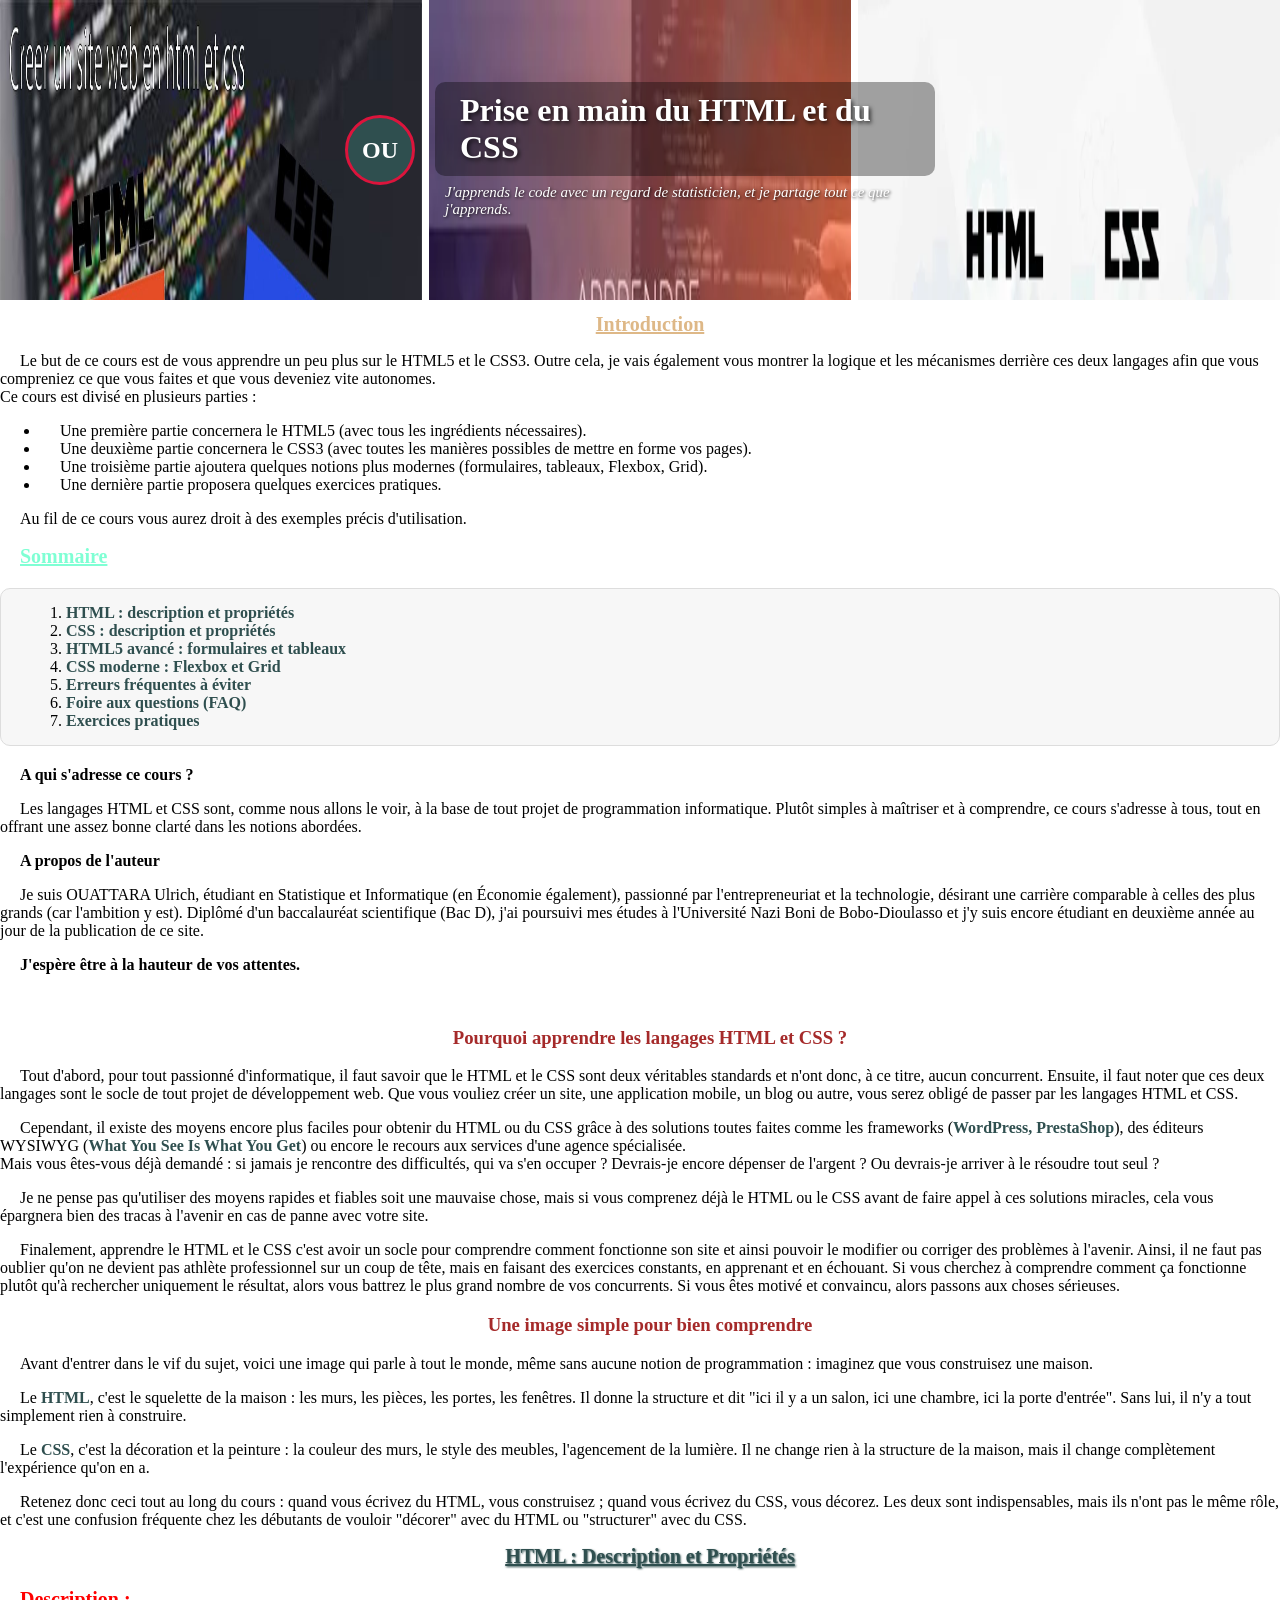
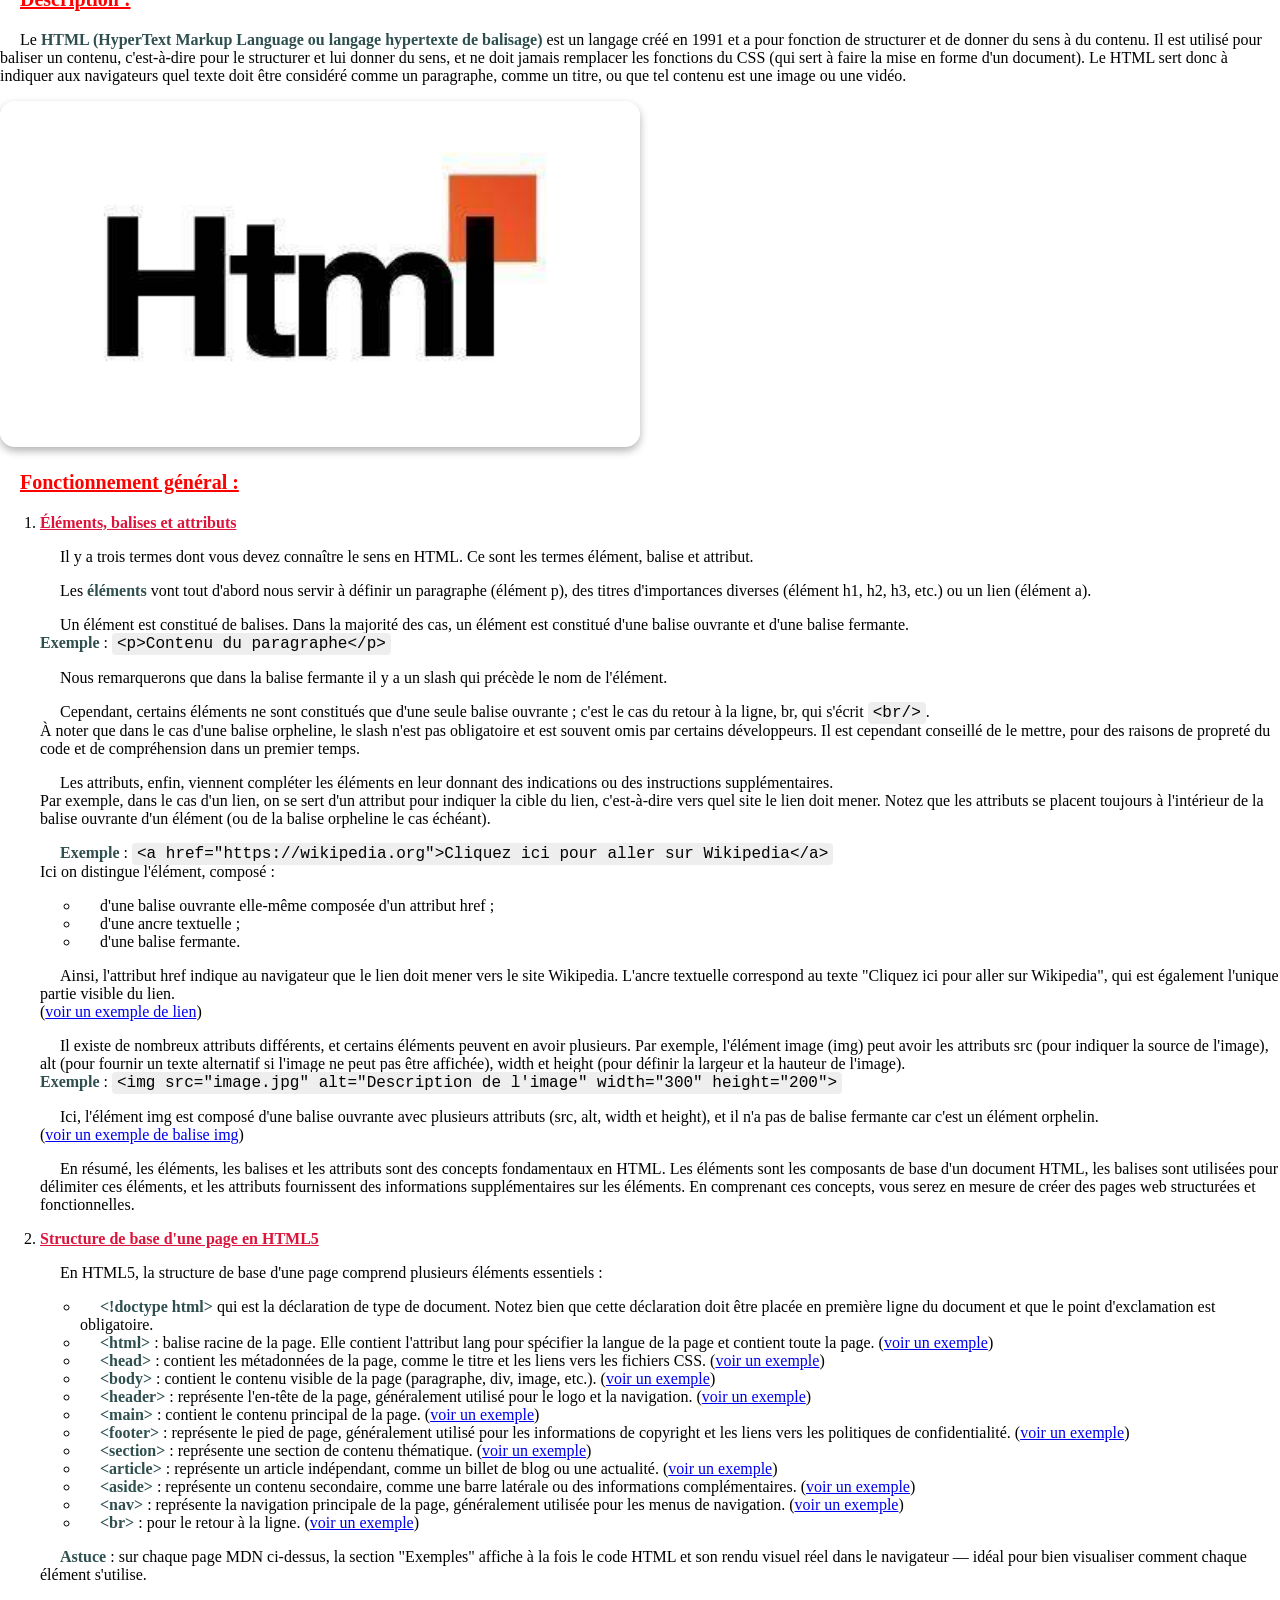
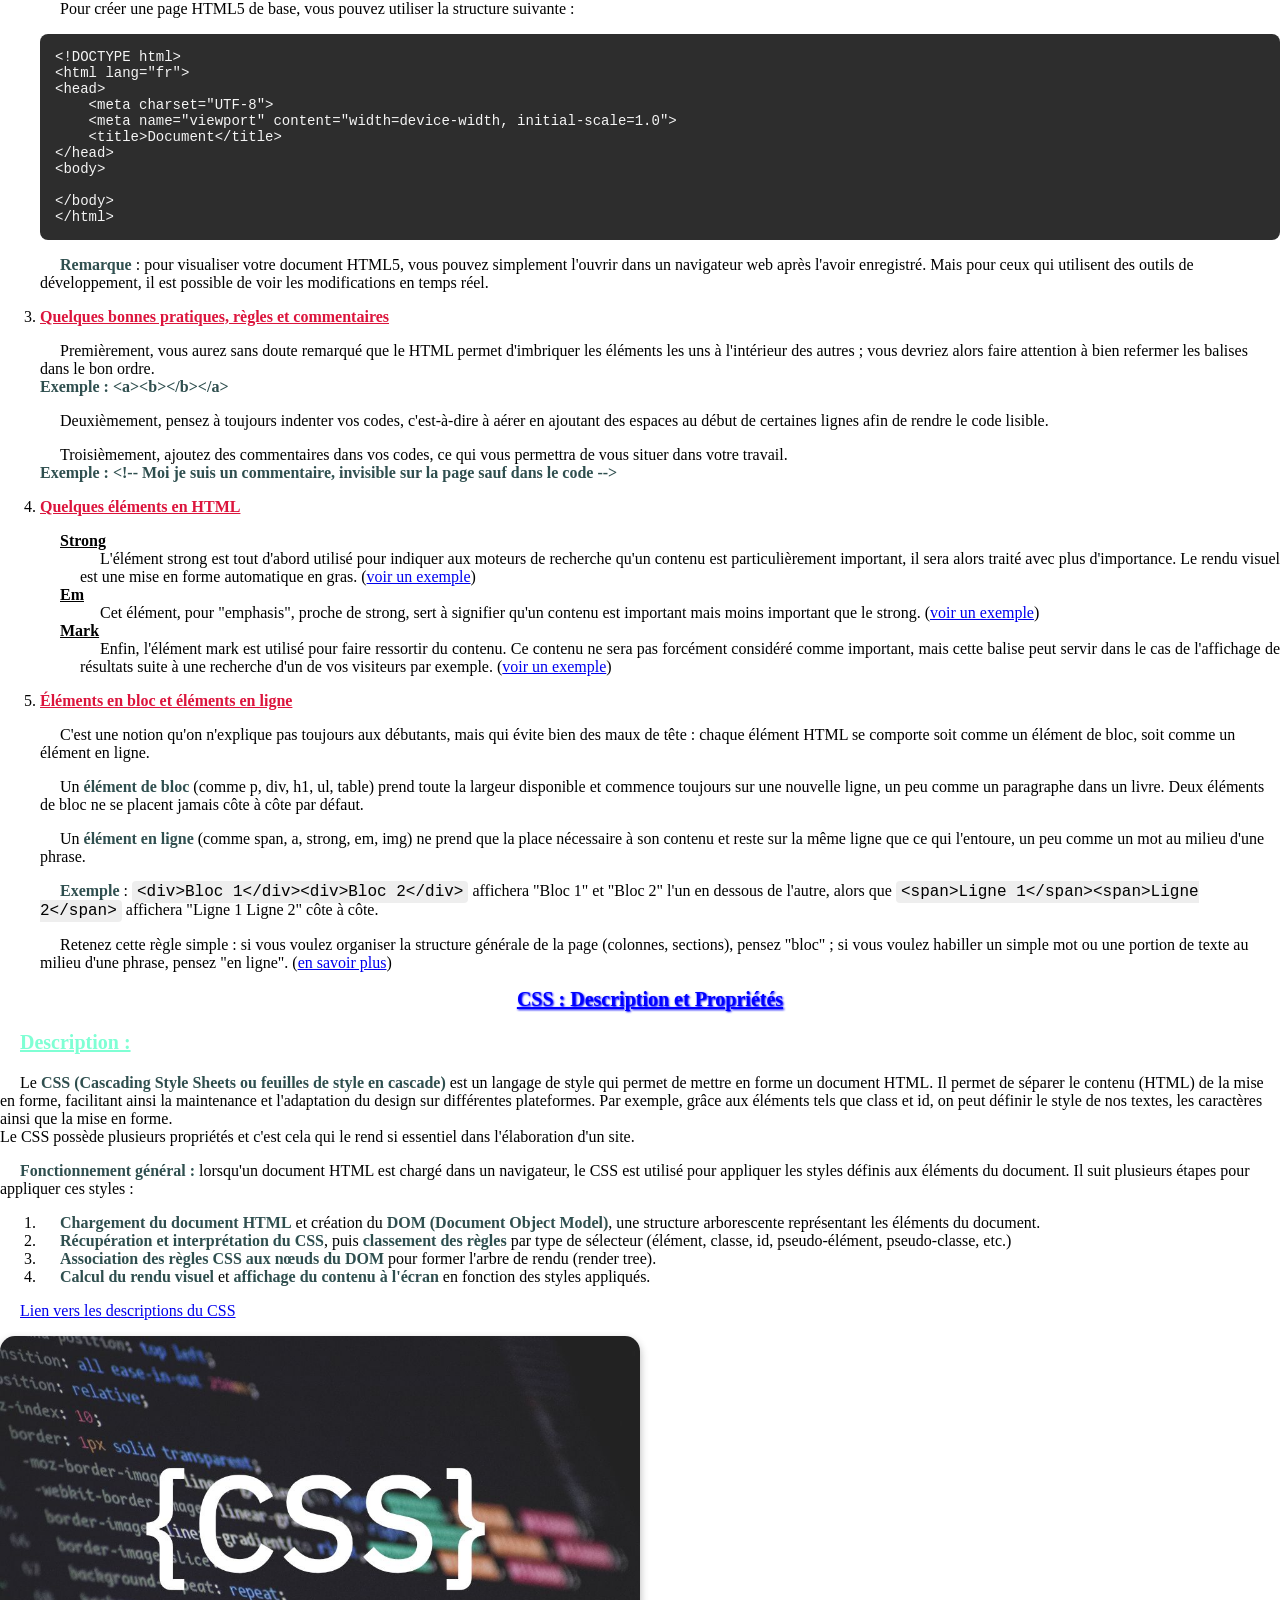
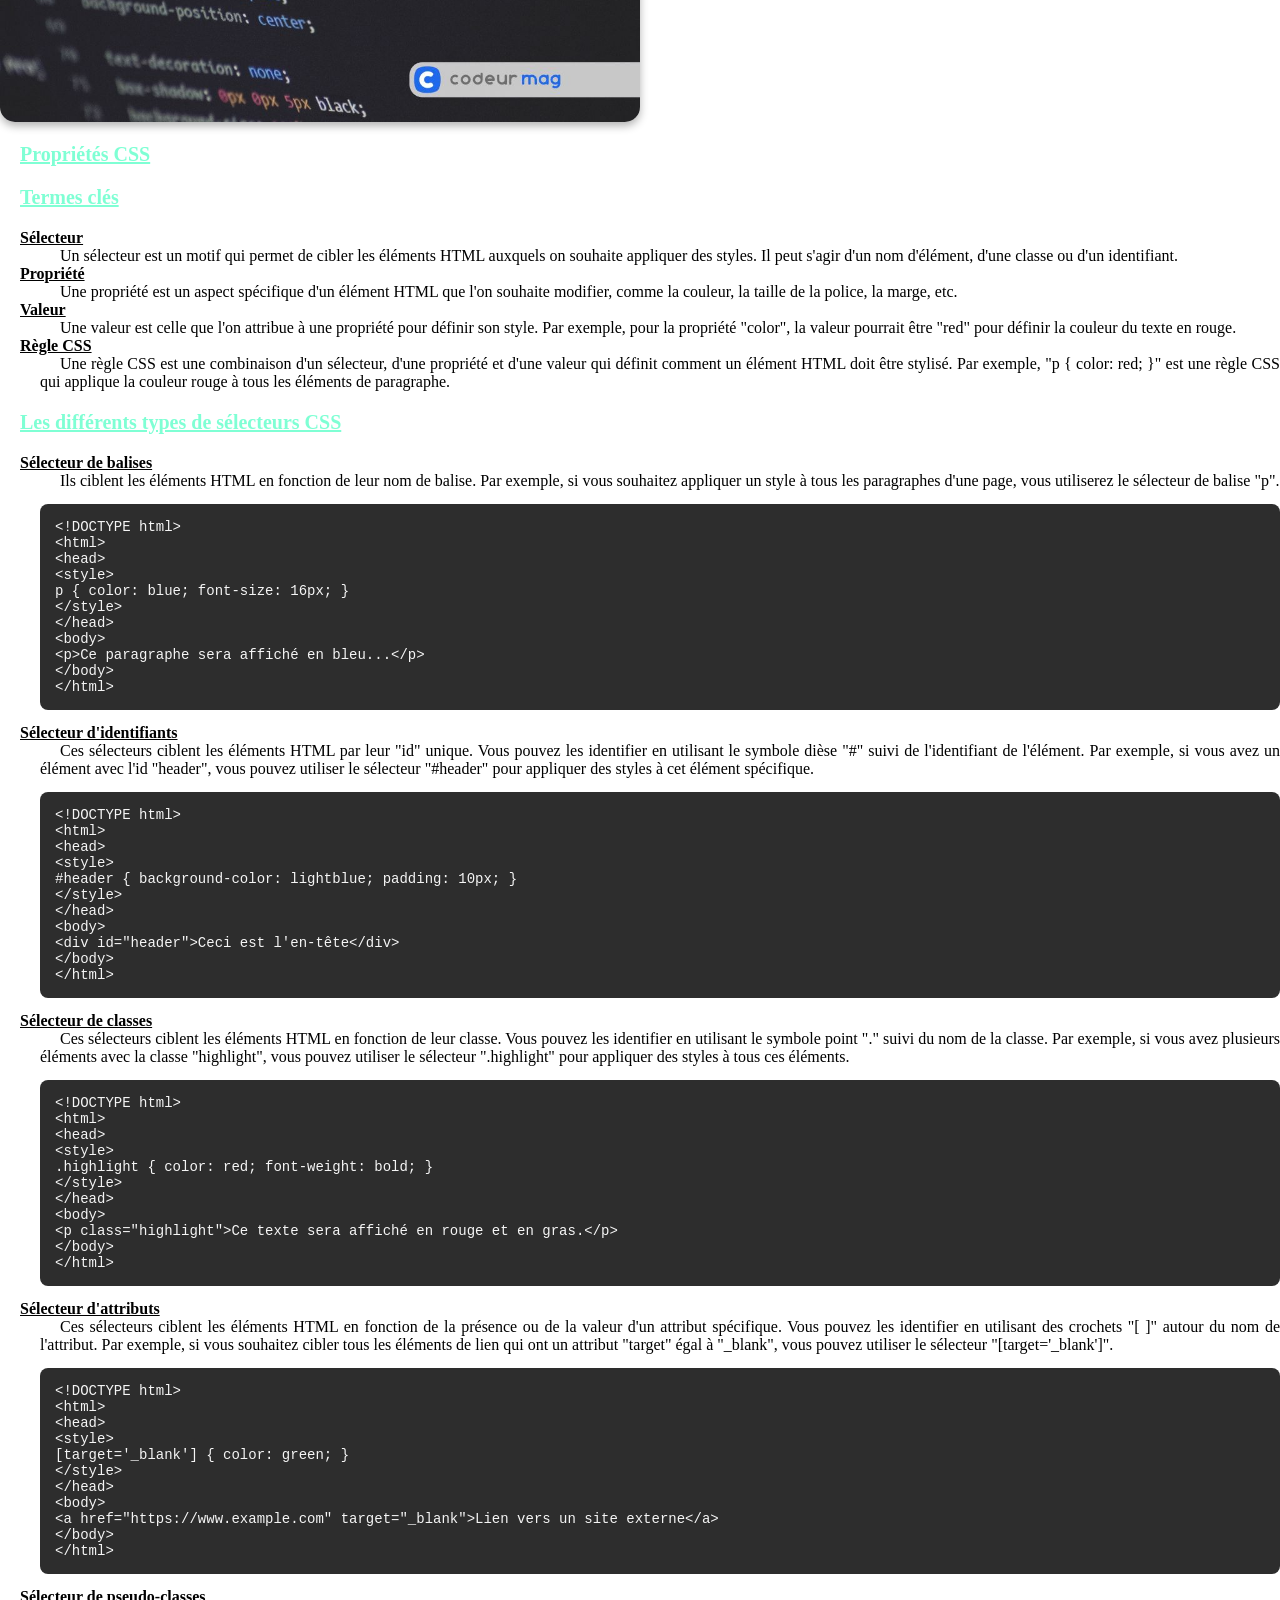
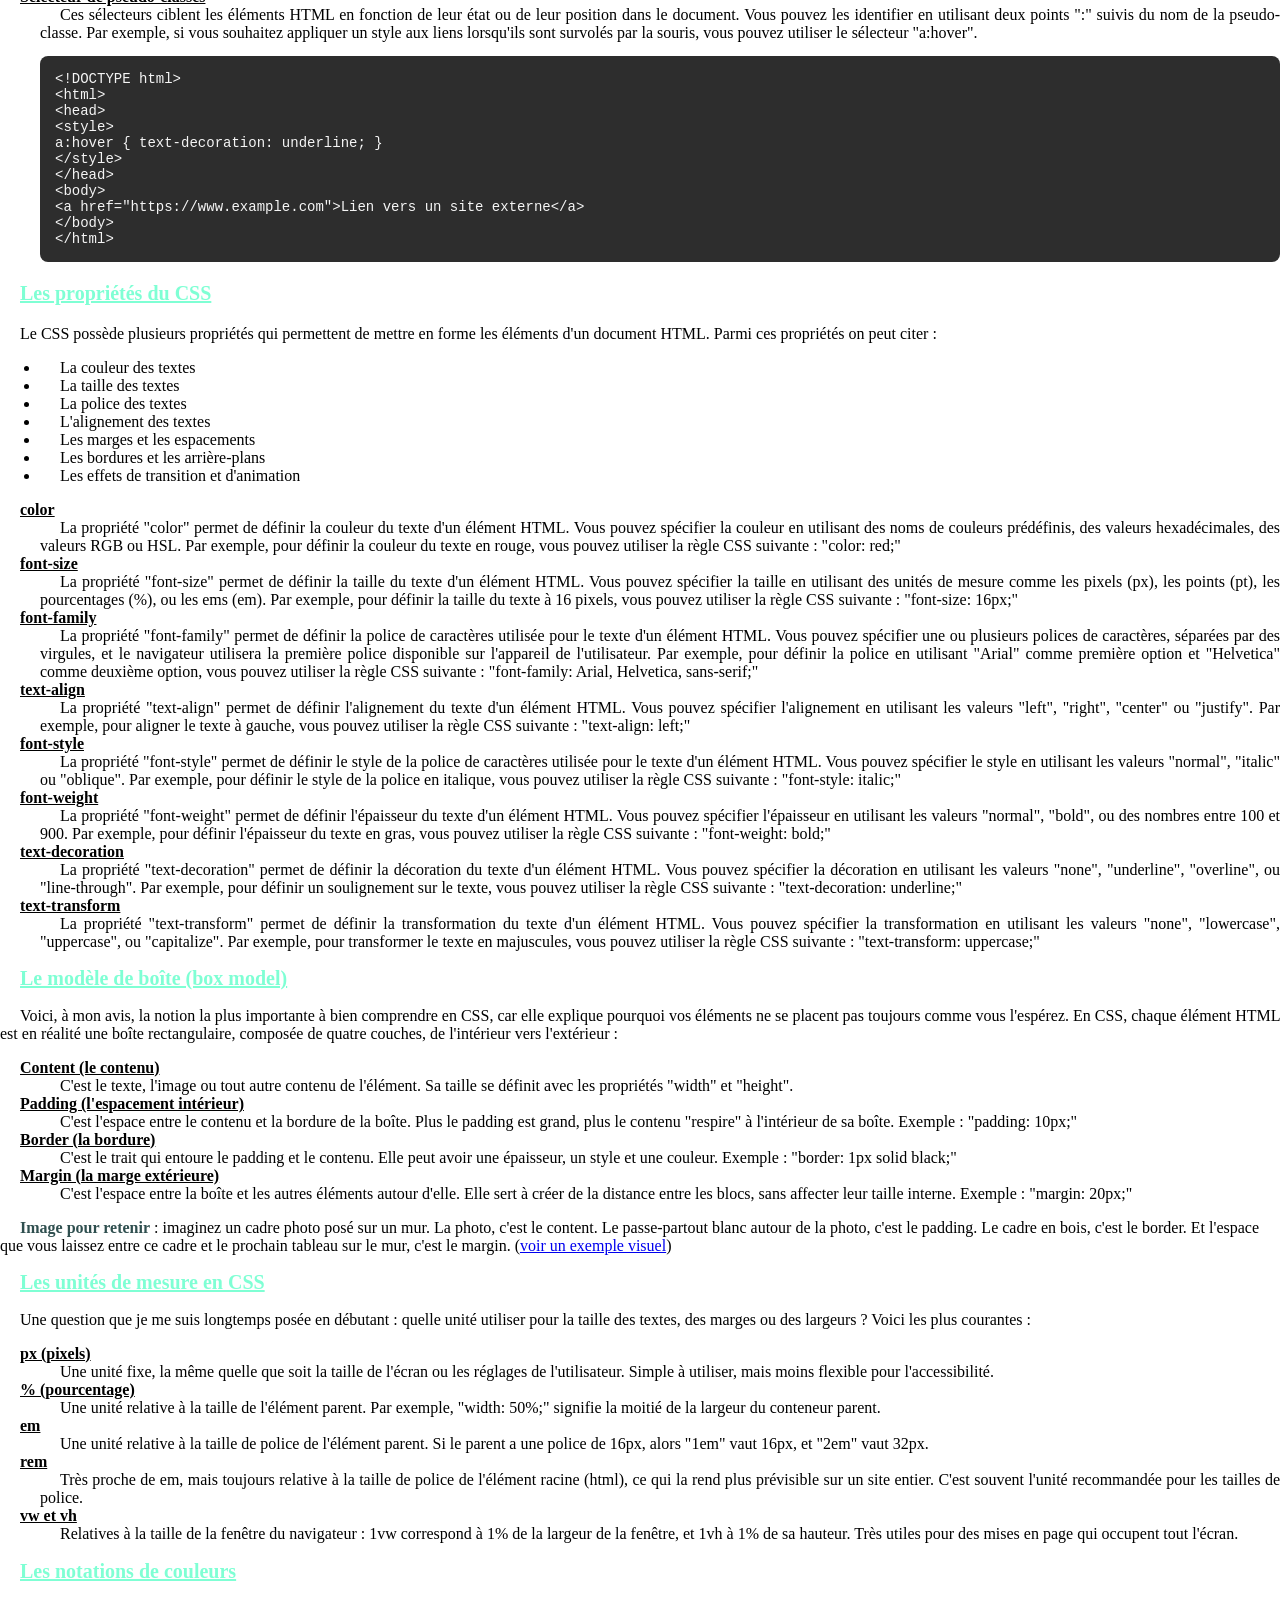
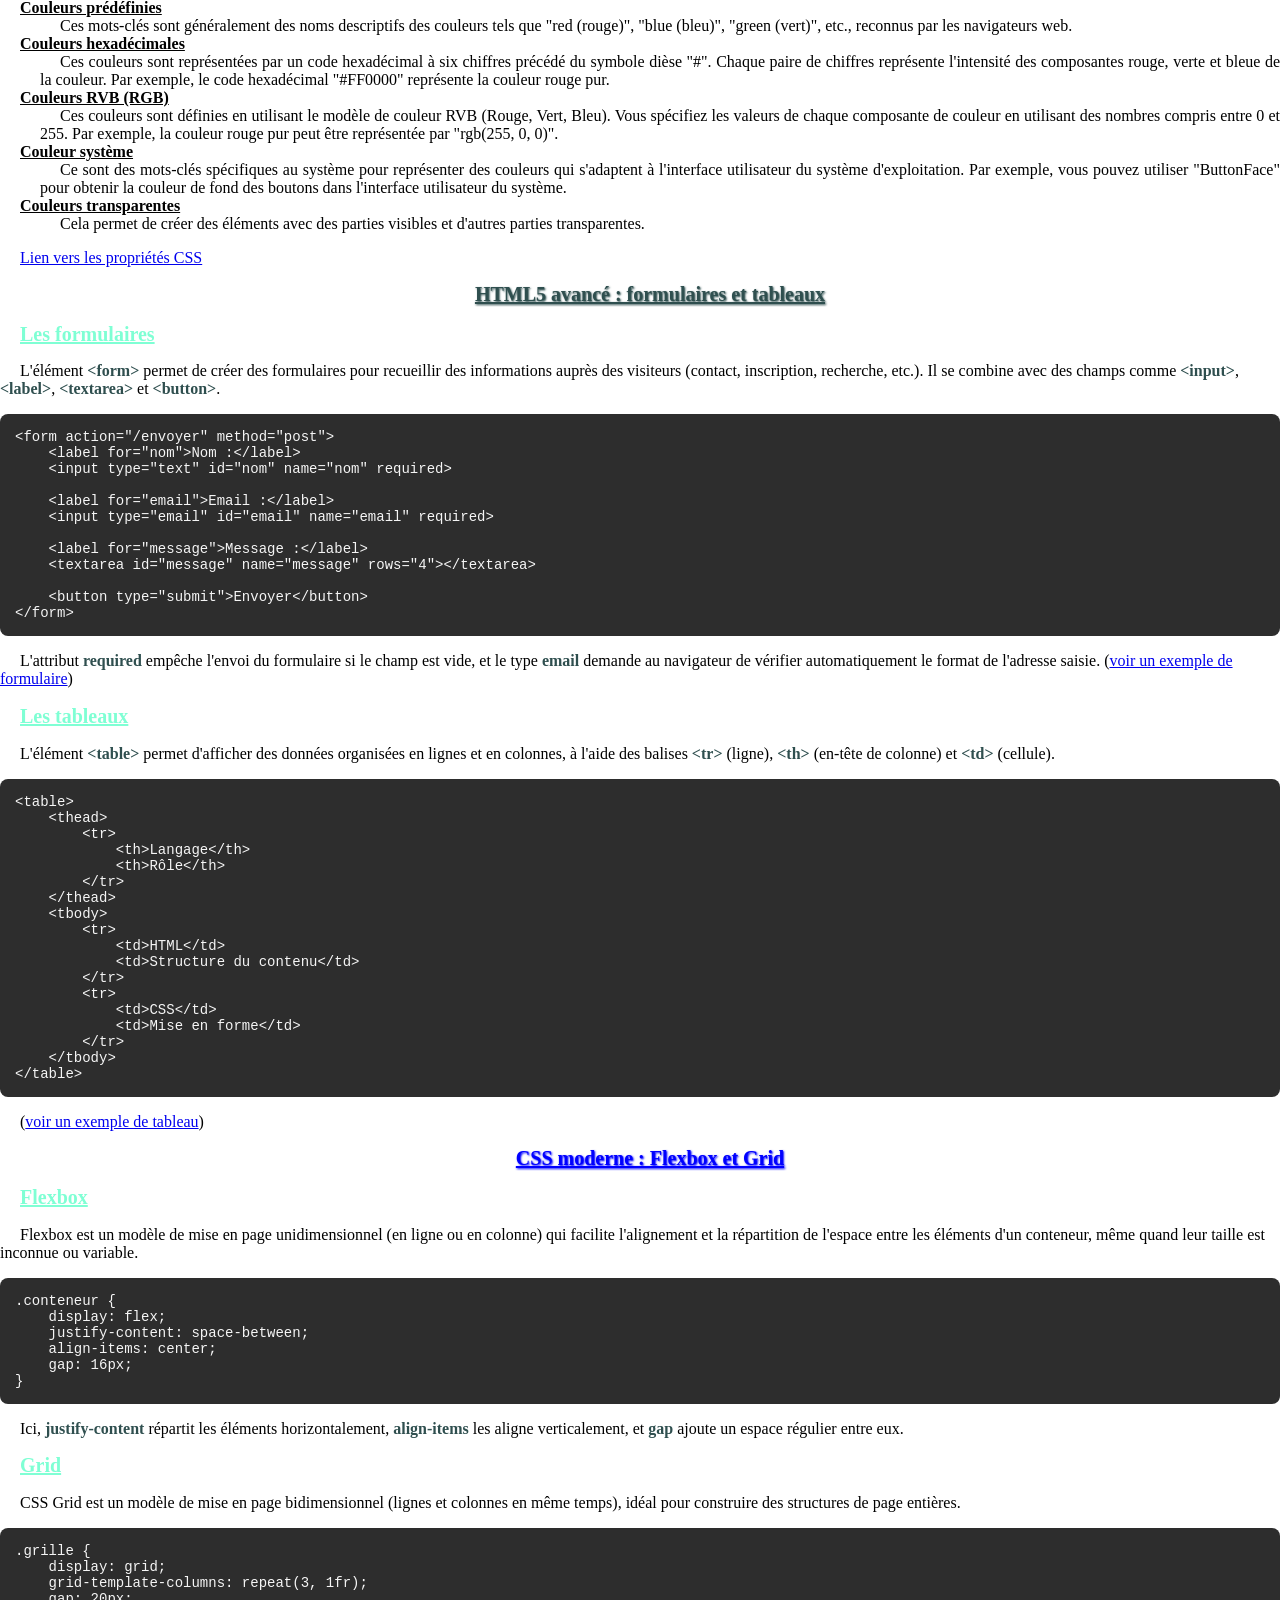
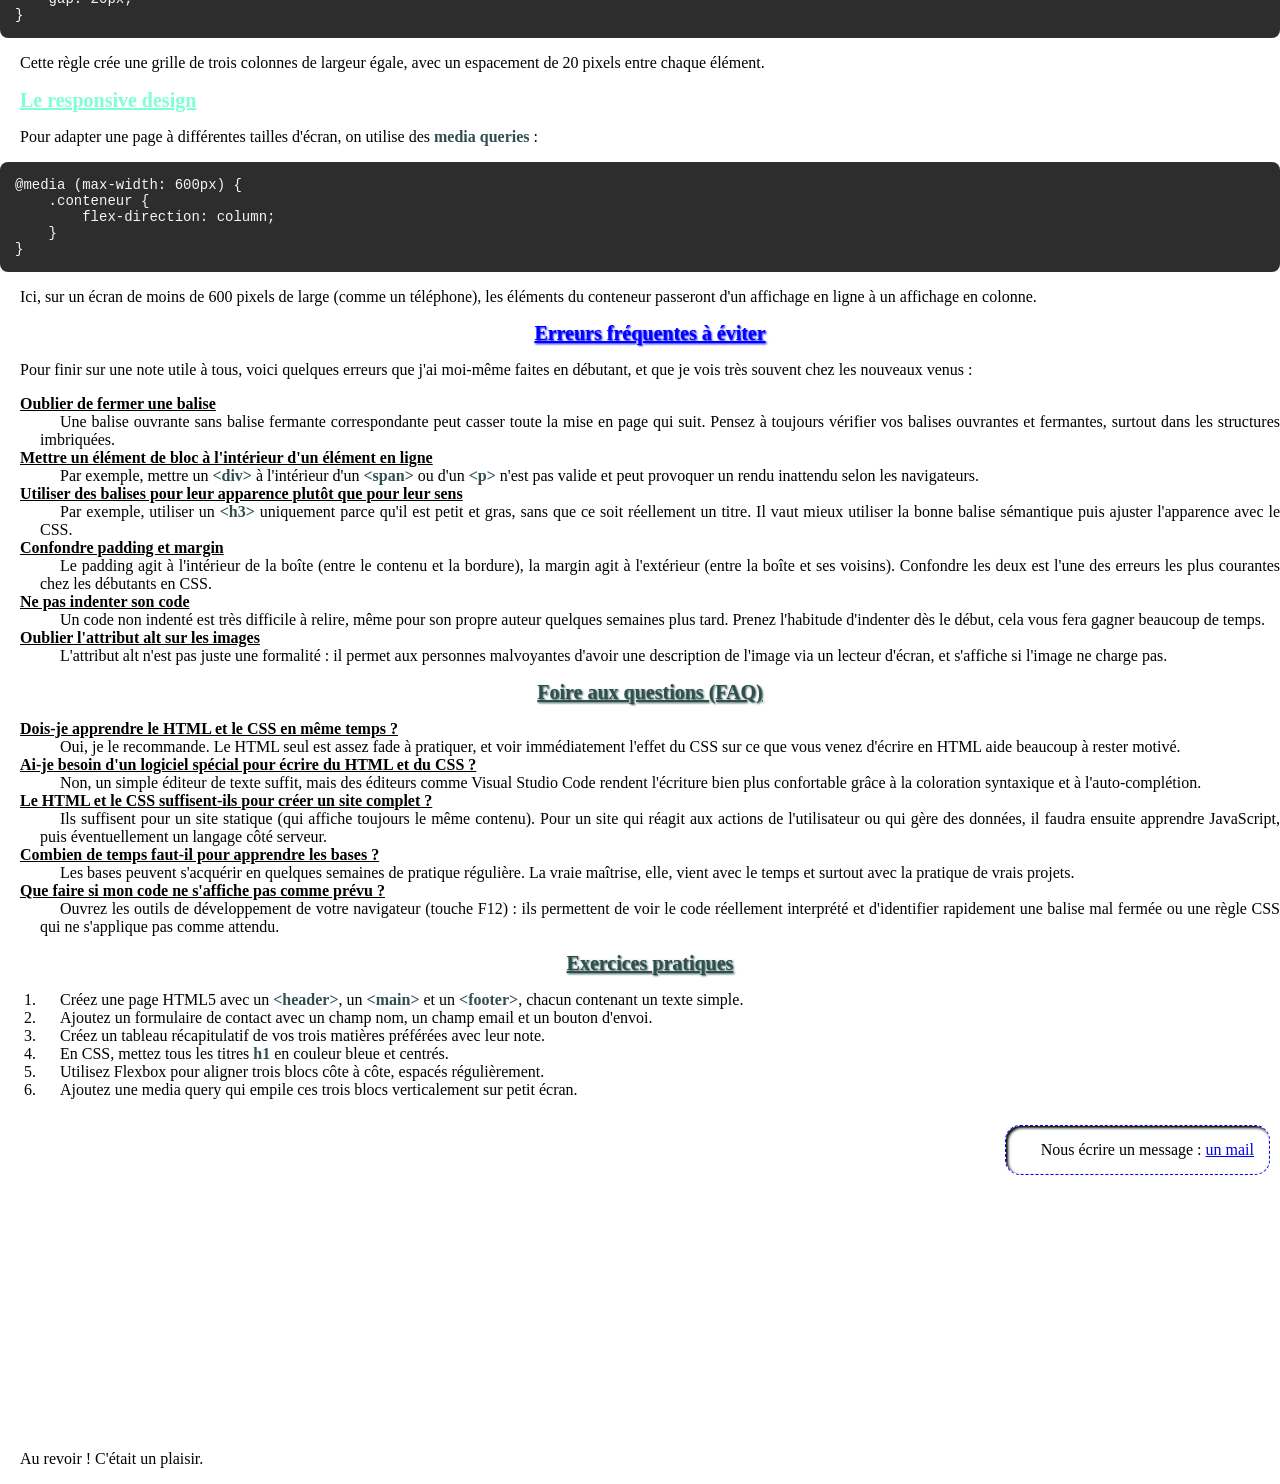
==== Priseenmain.html @ 06ed06e0 "Update fmt.Println message from 'Hello' to 'Goodbye'" ====
<!Doctype html>
<html lang="fr">
<head>
    <link rel="stylesheet" href="priseenmaincss.css">
    <meta charset="utf-8">
    <title>Prise en main du html et du css</title>
    <meta name="viewport" content="width=device-width, initial-scale=1">
    <meta name="description" content="Apprendre HTML et CSS facilement avec Ulrich.">
</head>

<body>

<header>
    <div class="avatar">OU</div>
    <div class="entete-texte">
        <h1>Prise en main du HTML et du CSS</h1>
        <p class="tagline">J'apprends le code avec un regard de statisticien, et je partage tout ce que j'apprends.</p>
    </div>
</header>

<h1 class="couleur_br">Introduction</h1>

<p>Le but de ce cours est de vous apprendre un peu plus sur le HTML5 et le CSS3. Outre cela, je vais également
    vous montrer la logique et les mécanismes derrière ces deux langages afin que vous compreniez ce que vous faites et que vous deveniez
    vite autonomes. <br>
    Ce cours est divisé en plusieurs parties :
</p>
<ul>
    <li>Une première partie concernera le HTML5 (avec tous les ingrédients nécessaires).</li>
    <li>Une deuxième partie concernera le CSS3 (avec toutes les manières possibles de mettre en forme vos pages).</li>
    <li>Une troisième partie ajoutera quelques notions plus modernes (formulaires, tableaux, Flexbox, Grid).</li>
    <li>Une dernière partie proposera quelques exercices pratiques.</li>
</ul>

<p>Au fil de ce cours vous aurez droit à des exemples précis d'utilisation.</p>

<h2 class="p1">Sommaire</h2>
<nav>
    <ol>
        <li><a href="#intro-html">HTML : description et propriétés</a></li>
        <li><a href="#intro-css">CSS : description et propriétés</a></li>
        <li><a href="#html5-avance">HTML5 avancé : formulaires et tableaux</a></li>
        <li><a href="#css-moderne">CSS moderne : Flexbox et Grid</a></li>
        <li><a href="#erreurs">Erreurs fréquentes à éviter</a></li>
        <li><a href="#faq">Foire aux questions (FAQ)</a></li>
        <li><a href="#exercices">Exercices pratiques</a></li>
    </ol>
</nav>

<div>
    <p class="P2">A qui s'adresse ce cours ?</p>
    <p>Les langages HTML et CSS sont, comme nous allons le voir, à la base de tout projet de programmation informatique.
        Plutôt simples à maîtriser et à comprendre, ce cours s'adresse à tous, tout en offrant une assez bonne clarté dans les notions abordées.
    </p>
    <p class="P2">A propos de l'auteur</p>
    <p>Je suis OUATTARA Ulrich, étudiant en Statistique et Informatique (en Économie également), passionné par l'entrepreneuriat et la technologie, désirant une carrière comparable
        à celles des plus grands (car l'ambition y est). Diplômé d'un baccalauréat scientifique (Bac D), j'ai poursuivi mes études à l'Université Nazi Boni de Bobo-Dioulasso et j'y suis
        encore étudiant en deuxième année au jour de la publication de ce site.
    </p>
    <p class="P2">J'espère être à la hauteur de vos attentes.</p>
</div>
<br>

<h3 class="P3">Pourquoi apprendre les langages HTML et CSS ?</h3>
<p>Tout d'abord, pour tout passionné d'informatique, il faut savoir que le HTML et le CSS sont deux véritables standards et n'ont donc, à ce titre, aucun concurrent.
   Ensuite, il faut noter que ces deux langages sont le socle de tout projet de développement web. Que vous vouliez créer un site, une application mobile, un blog ou autre,
   vous serez obligé de passer par les langages HTML et CSS.
</p>
<p>Cependant, il existe des moyens encore plus faciles pour obtenir du HTML ou du CSS grâce à des solutions toutes faites comme les frameworks (<span>WordPress, PrestaShop</span>), des éditeurs WYSIWYG (<span>What You See Is What You Get</span>)
    ou encore le recours aux services d'une agence spécialisée. <br>
    Mais vous êtes-vous déjà demandé : si jamais je rencontre des difficultés, qui va s'en occuper ? Devrais-je encore dépenser de l'argent ? Ou devrais-je arriver à le résoudre tout seul ?
</p>
<p>Je ne pense pas qu'utiliser des moyens rapides et fiables soit une mauvaise chose, mais si vous comprenez déjà le HTML ou le CSS avant de faire appel à ces solutions miracles, cela vous épargnera bien des tracas à l'avenir en cas de panne avec
    votre site.</p>
<p>Finalement, apprendre le HTML et le CSS c'est avoir un socle pour comprendre comment fonctionne son site et ainsi pouvoir le modifier ou corriger des problèmes à l'avenir.
    Ainsi, il ne faut pas oublier qu'on ne devient pas athlète professionnel sur un coup de tête, mais en faisant des exercices constants, en apprenant et en échouant. Si vous cherchez à comprendre comment ça fonctionne plutôt qu'à rechercher uniquement le résultat,
    alors vous battrez le plus grand nombre de vos concurrents.
    Si vous êtes motivé et convaincu, alors passons aux choses sérieuses.
</p>

<h3 class="P3">Une image simple pour bien comprendre</h3>
<p>Avant d'entrer dans le vif du sujet, voici une image qui parle à tout le monde, même sans aucune notion de programmation : imaginez que vous construisez une maison.</p>
<p>Le <span>HTML</span>, c'est le squelette de la maison : les murs, les pièces, les portes, les fenêtres. Il donne la structure et dit "ici il y a un salon, ici une chambre, ici la porte d'entrée". Sans lui, il n'y a tout simplement rien à construire.</p>
<p>Le <span>CSS</span>, c'est la décoration et la peinture : la couleur des murs, le style des meubles, l'agencement de la lumière. Il ne change rien à la structure de la maison, mais il change complètement l'expérience qu'on en a.</p>
<p>Retenez donc ceci tout au long du cours : quand vous écrivez du HTML, vous construisez ; quand vous écrivez du CSS, vous décorez. Les deux sont indispensables, mais ils n'ont pas le même rôle, et c'est une confusion fréquente chez les débutants de vouloir "décorer" avec du HTML ou "structurer" avec du CSS.</p>

<h1 class="couleur" id="intro-html"><strong>HTML : Description et Propriétés</strong></h1>

<p class="p0">Description :</p>
<p>
    Le <span>HTML (HyperText Markup Language ou langage hypertexte de balisage)</span> est un langage créé en 1991 et a pour fonction de structurer et de donner du sens à du contenu. Il est utilisé pour baliser un contenu, c'est-à-dire pour le structurer et lui donner du sens, et ne doit jamais
    remplacer les fonctions du CSS (qui sert à faire la mise en forme d'un document). Le HTML sert donc à indiquer aux navigateurs quel texte doit être considéré comme un paragraphe, comme un titre, ou que tel contenu est une image ou une vidéo.
</p>

<img src="image5.jpg" alt="Image HTML" class="photoCss">

<p class="p0">Fonctionnement général :</p>
<ol>
    <li class="sps"><span class="titre-sps">Éléments, balises et attributs</span>
        <p>Il y a trois termes dont vous devez connaître le sens en HTML. Ce sont les termes élément, balise et attribut.</p>
        <p>Les <span>éléments</span> vont tout d'abord nous servir à définir un paragraphe (élément p), des titres d'importances diverses (élément h1, h2, h3, etc.) ou un lien (élément a).</p>
        <p>Un élément est constitué de balises. Dans la majorité des cas, un élément est constitué d'une balise ouvrante et d'une balise fermante. <br>
           <span>Exemple</span> : <code>&lt;p&gt;Contenu du paragraphe&lt;/p&gt;</code></p>
        <p>Nous remarquerons que dans la balise fermante il y a un slash qui précède le nom de l'élément.</p>
        <p>Cependant, certains éléments ne sont constitués que d'une seule balise ouvrante ; c'est le cas du retour à la ligne, br, qui s'écrit <code>&lt;br/&gt;</code>. <br>
           À noter que dans le cas d'une balise orpheline, le slash n'est pas obligatoire et est souvent omis par certains développeurs. Il est cependant conseillé de le mettre, pour des raisons de propreté du code et de compréhension dans un premier temps.</p>
        <p>Les attributs, enfin, viennent compléter les éléments en leur donnant des indications ou des instructions supplémentaires. <br>
           Par exemple, dans le cas d'un lien, on se sert d'un attribut pour indiquer la cible du lien, c'est-à-dire vers quel site le lien doit mener. Notez que les attributs se placent toujours à l'intérieur de la balise ouvrante d'un élément (ou de la balise orpheline le cas échéant).</p>
        <p><span>Exemple</span> : <code>&lt;a href="https://wikipedia.org"&gt;Cliquez ici pour aller sur Wikipedia&lt;/a&gt;</code> <br>
            Ici on distingue l'élément, composé :</p>
        <ul>
            <li>d'une balise ouvrante elle-même composée d'un attribut href ;</li>
            <li>d'une ancre textuelle ;</li>
            <li>d'une balise fermante.</li>
        </ul>
        <p>
            Ainsi, l'attribut href indique au navigateur que le lien doit mener vers le site Wikipedia. L'ancre textuelle correspond au texte "Cliquez ici pour aller sur Wikipedia", qui est également l'unique partie visible du lien. <br>
            (<a href="https://developer.mozilla.org/fr/docs/Web/HTML/Reference/Elements/a" target="_blank" rel="noopener">voir un exemple de lien</a>)
        </p>
        <p>Il existe de nombreux attributs différents, et certains éléments peuvent en avoir plusieurs. Par exemple, l'élément image (img) peut avoir les attributs src (pour indiquer la source de l'image), alt (pour fournir un texte alternatif si l'image ne peut pas être affichée), width et height (pour définir la largeur et la hauteur de l'image). <br>
           <span>Exemple</span> : <code>&lt;img src="image.jpg" alt="Description de l'image" width="300" height="200"&gt;</code> <br>
        </p>
        <p>Ici, l'élément img est composé d'une balise ouvrante avec plusieurs attributs (src, alt, width et height), et il n'a pas de balise fermante car c'est un élément orphelin. <br>
           (<a href="https://developer.mozilla.org/fr/docs/Web/HTML/Reference/Elements/img" target="_blank" rel="noopener">voir un exemple de balise img</a>)</p>
        <p>En résumé, les éléments, les balises et les attributs sont des concepts fondamentaux en HTML. Les éléments sont les composants de base d'un document HTML, les balises sont utilisées pour délimiter ces éléments, et les attributs fournissent des informations supplémentaires sur les éléments. En comprenant ces concepts, vous serez en mesure de créer des pages web structurées et fonctionnelles.
        </p>
    </li>

    <li class="sps"><span class="titre-sps">Structure de base d'une page en HTML5</span>
        <p>En HTML5, la structure de base d'une page comprend plusieurs éléments essentiels :</p>
        <ul>
            <li><span>&lt;!doctype html&gt;</span> qui est la déclaration de type de document. Notez bien que cette déclaration doit être placée en première ligne du document et que le point d'exclamation est obligatoire.</li>
            <li><span>&lt;html&gt;</span> : balise racine de la page. Elle contient l'attribut lang pour spécifier la langue de la page et contient toute la page. (<a href="https://developer.mozilla.org/fr/docs/Web/HTML/Reference/Elements/html" target="_blank" rel="noopener">voir un exemple</a>)</li>
            <li><span>&lt;head&gt;</span> : contient les métadonnées de la page, comme le titre et les liens vers les fichiers CSS. (<a href="https://developer.mozilla.org/fr/docs/Web/HTML/Reference/Elements/head" target="_blank" rel="noopener">voir un exemple</a>)</li>
            <li><span>&lt;body&gt;</span> : contient le contenu visible de la page (paragraphe, div, image, etc.). (<a href="https://developer.mozilla.org/fr/docs/Web/HTML/Reference/Elements/body" target="_blank" rel="noopener">voir un exemple</a>)</li>
            <li><span>&lt;header&gt;</span> : représente l'en-tête de la page, généralement utilisé pour le logo et la navigation. (<a href="https://developer.mozilla.org/fr/docs/Web/HTML/Reference/Elements/header" target="_blank" rel="noopener">voir un exemple</a>)</li>
            <li><span>&lt;main&gt;</span> : contient le contenu principal de la page. (<a href="https://developer.mozilla.org/fr/docs/Web/HTML/Reference/Elements/main" target="_blank" rel="noopener">voir un exemple</a>)</li>
            <li><span>&lt;footer&gt;</span> : représente le pied de page, généralement utilisé pour les informations de copyright et les liens vers les politiques de confidentialité. (<a href="https://developer.mozilla.org/fr/docs/Web/HTML/Reference/Elements/footer" target="_blank" rel="noopener">voir un exemple</a>)</li>
            <li><span>&lt;section&gt;</span> : représente une section de contenu thématique. (<a href="https://developer.mozilla.org/fr/docs/Web/HTML/Reference/Elements/section" target="_blank" rel="noopener">voir un exemple</a>)</li>
            <li><span>&lt;article&gt;</span> : représente un article indépendant, comme un billet de blog ou une actualité. (<a href="https://developer.mozilla.org/fr/docs/Web/HTML/Reference/Elements/article" target="_blank" rel="noopener">voir un exemple</a>)</li>
            <li><span>&lt;aside&gt;</span> : représente un contenu secondaire, comme une barre latérale ou des informations complémentaires. (<a href="https://developer.mozilla.org/fr/docs/Web/HTML/Reference/Elements/aside" target="_blank" rel="noopener">voir un exemple</a>)</li>
            <li><span>&lt;nav&gt;</span> : représente la navigation principale de la page, généralement utilisée pour les menus de navigation. (<a href="https://developer.mozilla.org/fr/docs/Web/HTML/Reference/Elements/nav" target="_blank" rel="noopener">voir un exemple</a>)</li>
            <li><span>&lt;br&gt;</span> : pour le retour à la ligne. (<a href="https://developer.mozilla.org/fr/docs/Web/HTML/Reference/Elements/br" target="_blank" rel="noopener">voir un exemple</a>)</li>
        </ul>
        <p><span>Astuce</span> : sur chaque page MDN ci-dessus, la section "Exemples" affiche à la fois le code HTML et son rendu visuel réel dans le navigateur — idéal pour bien visualiser comment chaque élément s'utilise.</p>
        <p>Pour créer une page HTML5 de base, vous pouvez utiliser la structure suivante :</p>
        <pre><code>&lt;!DOCTYPE html&gt;
&lt;html lang="fr"&gt;
&lt;head&gt;
    &lt;meta charset="UTF-8"&gt;
    &lt;meta name="viewport" content="width=device-width, initial-scale=1.0"&gt;
    &lt;title&gt;Document&lt;/title&gt;
&lt;/head&gt;
&lt;body&gt;

&lt;/body&gt;
&lt;/html&gt;</code></pre>
        <p><span>Remarque</span> : pour visualiser votre document HTML5, vous pouvez simplement l'ouvrir dans un navigateur web après l'avoir enregistré. Mais pour ceux qui utilisent des outils de développement, il est possible de voir les modifications en temps réel.</p>
    </li>

    <li class="sps"><span class="titre-sps">Quelques bonnes pratiques, règles et commentaires</span>
        <p>Premièrement, vous aurez sans doute remarqué que le HTML permet d'imbriquer les éléments les uns à l'intérieur des autres ; vous devriez alors faire attention à bien refermer les balises dans le bon ordre. <br>
           <span>Exemple : &lt;a&gt;&lt;b&gt;&lt;/b&gt;&lt;/a&gt;</span></p>
        <p>Deuxièmement, pensez à toujours indenter vos codes, c'est-à-dire à aérer en ajoutant des espaces au début de certaines lignes afin de rendre le code lisible.</p>
        <p>Troisièmement, ajoutez des commentaires dans vos codes, ce qui vous permettra de vous situer dans votre travail. <br>
           <span>Exemple : &lt;!-- Moi je suis un commentaire, invisible sur la page sauf dans le code --&gt;</span></p>
    </li>

    <li class="sps"><span class="titre-sps">Quelques éléments en HTML</span>
        <dl>
            <dt>Strong</dt>
            <dd>L'élément strong est tout d'abord utilisé pour indiquer aux moteurs de recherche qu'un contenu est particulièrement important, il sera alors traité avec plus d'importance. Le rendu visuel est une mise en forme automatique en gras. (<a href="https://developer.mozilla.org/fr/docs/Web/HTML/Reference/Elements/strong" target="_blank" rel="noopener">voir un exemple</a>)</dd>
            <dt>Em</dt>
            <dd>Cet élément, pour "emphasis", proche de strong, sert à signifier qu'un contenu est important mais moins important que le strong. (<a href="https://developer.mozilla.org/fr/docs/Web/HTML/Reference/Elements/em" target="_blank" rel="noopener">voir un exemple</a>)</dd>
            <dt>Mark</dt>
            <dd>Enfin, l'élément mark est utilisé pour faire ressortir du contenu. Ce contenu ne sera pas forcément considéré comme important, mais cette balise peut servir dans le cas de l'affichage de résultats suite à une recherche d'un de vos visiteurs par exemple. (<a href="https://developer.mozilla.org/fr/docs/Web/HTML/Reference/Elements/mark" target="_blank" rel="noopener">voir un exemple</a>)</dd>
        </dl>
    </li>

    <li class="sps"><span class="titre-sps">Éléments en bloc et éléments en ligne</span>
        <p>C'est une notion qu'on n'explique pas toujours aux débutants, mais qui évite bien des maux de tête : chaque élément HTML se comporte soit comme un élément de bloc, soit comme un élément en ligne.</p>
        <p>Un <span>élément de bloc</span> (comme p, div, h1, ul, table) prend toute la largeur disponible et commence toujours sur une nouvelle ligne, un peu comme un paragraphe dans un livre. Deux éléments de bloc ne se placent jamais côte à côte par défaut.</p>
        <p>Un <span>élément en ligne</span> (comme span, a, strong, em, img) ne prend que la place nécessaire à son contenu et reste sur la même ligne que ce qui l'entoure, un peu comme un mot au milieu d'une phrase.</p>
        <p><span>Exemple</span> : <code>&lt;div&gt;Bloc 1&lt;/div&gt;&lt;div&gt;Bloc 2&lt;/div&gt;</code> affichera "Bloc 1" et "Bloc 2" l'un en dessous de l'autre, alors que <code>&lt;span&gt;Ligne 1&lt;/span&gt;&lt;span&gt;Ligne 2&lt;/span&gt;</code> affichera "Ligne 1 Ligne 2" côte à côte.</p>
        <p>Retenez cette règle simple : si vous voulez organiser la structure générale de la page (colonnes, sections), pensez "bloc" ; si vous voulez habiller un simple mot ou une portion de texte au milieu d'une phrase, pensez "en ligne". (<a href="https://developer.mozilla.org/fr/docs/Glossary/Block-level_content" target="_blank" rel="noopener">en savoir plus</a>)</p>
    </li>
</ol>

<h1 class="couleur_blue" id="intro-css"><strong>CSS : Description et Propriétés</strong></h1>

<p class="p1">Description :</p>
<p>
    Le <span>CSS (Cascading Style Sheets ou feuilles de style en cascade)</span> est un langage de style qui permet de mettre en forme un document HTML. Il permet de séparer le contenu (HTML) de la mise en forme, facilitant ainsi la maintenance et l'adaptation du design sur différentes plateformes. Par exemple, grâce aux éléments tels que class et id, on peut définir le style de nos textes, les caractères ainsi que la mise en forme.
    <br>
    Le CSS possède plusieurs propriétés et c'est cela qui le rend si essentiel dans l'élaboration d'un site.
</p>

<p><span>Fonctionnement général :</span> lorsqu'un document HTML est chargé dans un navigateur, le CSS est utilisé pour appliquer les styles définis aux éléments du document. Il suit plusieurs étapes pour appliquer ces styles :</p>
<ol>
    <li><span>Chargement du document HTML</span> et création du <span>DOM (Document Object Model)</span>, une structure arborescente représentant les éléments du document.</li>
    <li><span>Récupération et interprétation du CSS</span>, puis <span>classement des règles</span> par type de sélecteur (élément, classe, id, pseudo-élément, pseudo-classe, etc.)</li>
    <li><span>Association des règles CSS aux nœuds du DOM</span> pour former l'arbre de rendu (render tree).</li>
    <li><span>Calcul du rendu visuel</span> et <span>affichage du contenu à l'écran</span> en fonction des styles appliqués.</li>
</ol>

<p><a href="https://developer.mozilla.org/fr/docs/Web/CSS/Reference/Properties">Lien vers les descriptions du CSS</a></p>

<img src="photoCss.jpg" alt="Image de CSS" class="photoCss">

<h2 class="p1">Propriétés CSS</h2>

<h3 class="p1">Termes clés</h3>
<dl>
    <dt>Sélecteur</dt>
    <dd>Un sélecteur est un motif qui permet de cibler les éléments HTML auxquels on souhaite appliquer des styles. Il peut s'agir d'un nom d'élément, d'une classe ou d'un identifiant.</dd>

    <dt>Propriété</dt>
    <dd>Une propriété est un aspect spécifique d'un élément HTML que l'on souhaite modifier, comme la couleur, la taille de la police, la marge, etc.</dd>

    <dt>Valeur</dt>
    <dd>Une valeur est celle que l'on attribue à une propriété pour définir son style. Par exemple, pour la propriété "color", la valeur pourrait être "red" pour définir la couleur du texte en rouge.</dd>

    <dt>Règle CSS</dt>
    <dd>Une règle CSS est une combinaison d'un sélecteur, d'une propriété et d'une valeur qui définit comment un élément HTML doit être stylisé. Par exemple, "p { color: red; }" est une règle CSS qui applique la couleur rouge à tous les éléments de paragraphe.</dd>
</dl>

<h3 class="p1">Les différents types de sélecteurs CSS</h3>
<dl>
    <dt>Sélecteur de balises</dt>
    <dd>
        Ils ciblent les éléments HTML en fonction de leur nom de balise. Par exemple, si vous souhaitez appliquer un style à tous les paragraphes d'une page, vous utiliserez le sélecteur de balise "p".
        <pre><code>&lt;!DOCTYPE html&gt;
&lt;html&gt;
&lt;head&gt;
&lt;style&gt;
p { color: blue; font-size: 16px; }
&lt;/style&gt;
&lt;/head&gt;
&lt;body&gt;
&lt;p&gt;Ce paragraphe sera affiché en bleu...&lt;/p&gt;
&lt;/body&gt;
&lt;/html&gt;</code></pre>
    </dd>

    <dt>Sélecteur d'identifiants</dt>
    <dd>
        Ces sélecteurs ciblent les éléments HTML par leur "id" unique. Vous pouvez les identifier en utilisant le symbole dièse "#" suivi de l'identifiant de l'élément. Par exemple, si vous avez un élément avec l'id "header", vous pouvez utiliser le sélecteur "#header" pour appliquer des styles à cet élément spécifique.
        <pre><code>&lt;!DOCTYPE html&gt;
&lt;html&gt;
&lt;head&gt;
&lt;style&gt;
#header { background-color: lightblue; padding: 10px; }
&lt;/style&gt;
&lt;/head&gt;
&lt;body&gt;
&lt;div id="header"&gt;Ceci est l'en-tête&lt;/div&gt;
&lt;/body&gt;
&lt;/html&gt;</code></pre>
    </dd>

    <dt>Sélecteur de classes</dt>
    <dd>
        Ces sélecteurs ciblent les éléments HTML en fonction de leur classe. Vous pouvez les identifier en utilisant le symbole point "." suivi du nom de la classe. Par exemple, si vous avez plusieurs éléments avec la classe "highlight", vous pouvez utiliser le sélecteur ".highlight" pour appliquer des styles à tous ces éléments.
        <pre><code>&lt;!DOCTYPE html&gt;
&lt;html&gt;
&lt;head&gt;
&lt;style&gt;
.highlight { color: red; font-weight: bold; }
&lt;/style&gt;
&lt;/head&gt;
&lt;body&gt;
&lt;p class="highlight"&gt;Ce texte sera affiché en rouge et en gras.&lt;/p&gt;
&lt;/body&gt;
&lt;/html&gt;</code></pre>
    </dd>

    <dt>Sélecteur d'attributs</dt>
    <dd>
        Ces sélecteurs ciblent les éléments HTML en fonction de la présence ou de la valeur d'un attribut spécifique. Vous pouvez les identifier en utilisant des crochets "[ ]" autour du nom de l'attribut. Par exemple, si vous souhaitez cibler tous les éléments de lien qui ont un attribut "target" égal à "_blank", vous pouvez utiliser le sélecteur "[target='_blank']".
        <pre><code>&lt;!DOCTYPE html&gt;
&lt;html&gt;
&lt;head&gt;
&lt;style&gt;
[target='_blank'] { color: green; }
&lt;/style&gt;
&lt;/head&gt;
&lt;body&gt;
&lt;a href="https://www.example.com" target="_blank"&gt;Lien vers un site externe&lt;/a&gt;
&lt;/body&gt;
&lt;/html&gt;</code></pre>
    </dd>

    <dt>Sélecteur de pseudo-classes</dt>
    <dd>
        Ces sélecteurs ciblent les éléments HTML en fonction de leur état ou de leur position dans le document. Vous pouvez les identifier en utilisant deux points ":" suivis du nom de la pseudo-classe. Par exemple, si vous souhaitez appliquer un style aux liens lorsqu'ils sont survolés par la souris, vous pouvez utiliser le sélecteur "a:hover".
        <pre><code>&lt;!DOCTYPE html&gt;
&lt;html&gt;
&lt;head&gt;
&lt;style&gt;
a:hover { text-decoration: underline; }
&lt;/style&gt;
&lt;/head&gt;
&lt;body&gt;
&lt;a href="https://www.example.com"&gt;Lien vers un site externe&lt;/a&gt;
&lt;/body&gt;
&lt;/html&gt;</code></pre>
    </dd>
</dl>

<h3 class="p1">Les propriétés du CSS</h3>
<p>Le CSS possède plusieurs propriétés qui permettent de mettre en forme les éléments d'un document HTML. Parmi ces propriétés on peut citer :</p>
<ul>
    <li>La couleur des textes</li>
    <li>La taille des textes</li>
    <li>La police des textes</li>
    <li>L'alignement des textes</li>
    <li>Les marges et les espacements</li>
    <li>Les bordures et les arrière-plans</li>
    <li>Les effets de transition et d'animation</li>
</ul>

<dl>
    <dt>color</dt>
    <dd>La propriété "color" permet de définir la couleur du texte d'un élément HTML. Vous pouvez spécifier la couleur en utilisant des noms de couleurs prédéfinis, des valeurs hexadécimales, des valeurs RGB ou HSL. Par exemple, pour définir la couleur du texte en rouge, vous pouvez utiliser la règle CSS suivante : "color: red;"</dd>

    <dt>font-size</dt>
    <dd>La propriété "font-size" permet de définir la taille du texte d'un élément HTML. Vous pouvez spécifier la taille en utilisant des unités de mesure comme les pixels (px), les points (pt), les pourcentages (%), ou les ems (em). Par exemple, pour définir la taille du texte à 16 pixels, vous pouvez utiliser la règle CSS suivante : "font-size: 16px;"</dd>

    <dt>font-family</dt>
    <dd>La propriété "font-family" permet de définir la police de caractères utilisée pour le texte d'un élément HTML. Vous pouvez spécifier une ou plusieurs polices de caractères, séparées par des virgules, et le navigateur utilisera la première police disponible sur l'appareil de l'utilisateur. Par exemple, pour définir la police en utilisant "Arial" comme première option et "Helvetica" comme deuxième option, vous pouvez utiliser la règle CSS suivante : "font-family: Arial, Helvetica, sans-serif;"</dd>

    <dt>text-align</dt>
    <dd>La propriété "text-align" permet de définir l'alignement du texte d'un élément HTML. Vous pouvez spécifier l'alignement en utilisant les valeurs "left", "right", "center" ou "justify". Par exemple, pour aligner le texte à gauche, vous pouvez utiliser la règle CSS suivante : "text-align: left;"</dd>

    <dt>font-style</dt>
    <dd>La propriété "font-style" permet de définir le style de la police de caractères utilisée pour le texte d'un élément HTML. Vous pouvez spécifier le style en utilisant les valeurs "normal", "italic" ou "oblique". Par exemple, pour définir le style de la police en italique, vous pouvez utiliser la règle CSS suivante : "font-style: italic;"</dd>

    <dt>font-weight</dt>
    <dd>La propriété "font-weight" permet de définir l'épaisseur du texte d'un élément HTML. Vous pouvez spécifier l'épaisseur en utilisant les valeurs "normal", "bold", ou des nombres entre 100 et 900. Par exemple, pour définir l'épaisseur du texte en gras, vous pouvez utiliser la règle CSS suivante : "font-weight: bold;"</dd>

    <dt>text-decoration</dt>
    <dd>La propriété "text-decoration" permet de définir la décoration du texte d'un élément HTML. Vous pouvez spécifier la décoration en utilisant les valeurs "none", "underline", "overline", ou "line-through". Par exemple, pour définir un soulignement sur le texte, vous pouvez utiliser la règle CSS suivante : "text-decoration: underline;"</dd>

    <dt>text-transform</dt>
    <dd>La propriété "text-transform" permet de définir la transformation du texte d'un élément HTML. Vous pouvez spécifier la transformation en utilisant les valeurs "none", "lowercase", "uppercase", ou "capitalize". Par exemple, pour transformer le texte en majuscules, vous pouvez utiliser la règle CSS suivante : "text-transform: uppercase;"</dd>
</dl>

<h2 class="p1">Le modèle de boîte (box model)</h2>
<p>Voici, à mon avis, la notion la plus importante à bien comprendre en CSS, car elle explique pourquoi vos éléments ne se placent pas toujours comme vous l'espérez. En CSS, chaque élément HTML est en réalité une boîte rectangulaire, composée de quatre couches, de l'intérieur vers l'extérieur :</p>
<dl>
    <dt>Content (le contenu)</dt>
    <dd>C'est le texte, l'image ou tout autre contenu de l'élément. Sa taille se définit avec les propriétés "width" et "height".</dd>

    <dt>Padding (l'espacement intérieur)</dt>
    <dd>C'est l'espace entre le contenu et la bordure de la boîte. Plus le padding est grand, plus le contenu "respire" à l'intérieur de sa boîte. Exemple : "padding: 10px;"</dd>

    <dt>Border (la bordure)</dt>
    <dd>C'est le trait qui entoure le padding et le contenu. Elle peut avoir une épaisseur, un style et une couleur. Exemple : "border: 1px solid black;"</dd>

    <dt>Margin (la marge extérieure)</dt>
    <dd>C'est l'espace entre la boîte et les autres éléments autour d'elle. Elle sert à créer de la distance entre les blocs, sans affecter leur taille interne. Exemple : "margin: 20px;"</dd>
</dl>
<p><span>Image pour retenir</span> : imaginez un cadre photo posé sur un mur. La photo, c'est le content. Le passe-partout blanc autour de la photo, c'est le padding. Le cadre en bois, c'est le border. Et l'espace que vous laissez entre ce cadre et le prochain tableau sur le mur, c'est le margin. (<a href="https://developer.mozilla.org/en-US/docs/Web/CSS/CSS_box_model/Introduction_to_the_CSS_box_model" target="_blank" rel="noopener">voir un exemple visuel</a>)</p>

<h2 class="p1">Les unités de mesure en CSS</h2>
<p>Une question que je me suis longtemps posée en débutant : quelle unité utiliser pour la taille des textes, des marges ou des largeurs ? Voici les plus courantes :</p>
<dl>
    <dt>px (pixels)</dt>
    <dd>Une unité fixe, la même quelle que soit la taille de l'écran ou les réglages de l'utilisateur. Simple à utiliser, mais moins flexible pour l'accessibilité.</dd>

    <dt>% (pourcentage)</dt>
    <dd>Une unité relative à la taille de l'élément parent. Par exemple, "width: 50%;" signifie la moitié de la largeur du conteneur parent.</dd>

    <dt>em</dt>
    <dd>Une unité relative à la taille de police de l'élément parent. Si le parent a une police de 16px, alors "1em" vaut 16px, et "2em" vaut 32px.</dd>

    <dt>rem</dt>
    <dd>Très proche de em, mais toujours relative à la taille de police de l'élément racine (html), ce qui la rend plus prévisible sur un site entier. C'est souvent l'unité recommandée pour les tailles de police.</dd>

    <dt>vw et vh</dt>
    <dd>Relatives à la taille de la fenêtre du navigateur : 1vw correspond à 1% de la largeur de la fenêtre, et 1vh à 1% de sa hauteur. Très utiles pour des mises en page qui occupent tout l'écran.</dd>
</dl>

<h2 class="p1">Les notations de couleurs</h2>
<dl>
    <dt>Couleurs prédéfinies</dt>
    <dd>Ces mots-clés sont généralement des noms descriptifs des couleurs tels que "red (rouge)", "blue (bleu)", "green (vert)", etc., reconnus par les navigateurs web.</dd>

    <dt>Couleurs hexadécimales</dt>
    <dd>Ces couleurs sont représentées par un code hexadécimal à six chiffres précédé du symbole dièse "#". Chaque paire de chiffres représente l'intensité des composantes rouge, verte et bleue de la couleur. Par exemple, le code hexadécimal "#FF0000" représente la couleur rouge pur.</dd>

    <dt>Couleurs RVB (RGB)</dt>
    <dd>Ces couleurs sont définies en utilisant le modèle de couleur RVB (Rouge, Vert, Bleu). Vous spécifiez les valeurs de chaque composante de couleur en utilisant des nombres compris entre 0 et 255. Par exemple, la couleur rouge pur peut être représentée par "rgb(255, 0, 0)".</dd>

    <dt>Couleur système</dt>
    <dd>Ce sont des mots-clés spécifiques au système pour représenter des couleurs qui s'adaptent à l'interface utilisateur du système d'exploitation. Par exemple, vous pouvez utiliser "ButtonFace" pour obtenir la couleur de fond des boutons dans l'interface utilisateur du système.</dd>

    <dt>Couleurs transparentes</dt>
    <dd>Cela permet de créer des éléments avec des parties visibles et d'autres parties transparentes.</dd>
</dl>

<p><a href="https://developer.mozilla.org/fr/docs/Web/CSS/Reference/Properties">Lien vers les propriétés CSS</a></p>

<!-- ===================== AJOUTS ===================== -->

<h1 class="couleur" id="html5-avance"><strong>HTML5 avancé : formulaires et tableaux</strong></h1>

<h2 class="p1">Les formulaires</h2>
<p>L'élément <span>&lt;form&gt;</span> permet de créer des formulaires pour recueillir des informations auprès des visiteurs (contact, inscription, recherche, etc.). Il se combine avec des champs comme <span>&lt;input&gt;</span>, <span>&lt;label&gt;</span>, <span>&lt;textarea&gt;</span> et <span>&lt;button&gt;</span>.</p>
<pre><code>&lt;form action="/envoyer" method="post"&gt;
    &lt;label for="nom"&gt;Nom :&lt;/label&gt;
    &lt;input type="text" id="nom" name="nom" required&gt;

    &lt;label for="email"&gt;Email :&lt;/label&gt;
    &lt;input type="email" id="email" name="email" required&gt;

    &lt;label for="message"&gt;Message :&lt;/label&gt;
    &lt;textarea id="message" name="message" rows="4"&gt;&lt;/textarea&gt;

    &lt;button type="submit"&gt;Envoyer&lt;/button&gt;
&lt;/form&gt;</code></pre>
<p>L'attribut <span>required</span> empêche l'envoi du formulaire si le champ est vide, et le type <span>email</span> demande au navigateur de vérifier automatiquement le format de l'adresse saisie. (<a href="https://developer.mozilla.org/fr/docs/Web/HTML/Reference/Elements/form" target="_blank" rel="noopener">voir un exemple de formulaire</a>)</p>

<h2 class="p1">Les tableaux</h2>
<p>L'élément <span>&lt;table&gt;</span> permet d'afficher des données organisées en lignes et en colonnes, à l'aide des balises <span>&lt;tr&gt;</span> (ligne), <span>&lt;th&gt;</span> (en-tête de colonne) et <span>&lt;td&gt;</span> (cellule).</p>
<pre><code>&lt;table&gt;
    &lt;thead&gt;
        &lt;tr&gt;
            &lt;th&gt;Langage&lt;/th&gt;
            &lt;th&gt;Rôle&lt;/th&gt;
        &lt;/tr&gt;
    &lt;/thead&gt;
    &lt;tbody&gt;
        &lt;tr&gt;
            &lt;td&gt;HTML&lt;/td&gt;
            &lt;td&gt;Structure du contenu&lt;/td&gt;
        &lt;/tr&gt;
        &lt;tr&gt;
            &lt;td&gt;CSS&lt;/td&gt;
            &lt;td&gt;Mise en forme&lt;/td&gt;
        &lt;/tr&gt;
    &lt;/tbody&gt;
&lt;/table&gt;</code></pre>
<p>(<a href="https://developer.mozilla.org/fr/docs/Web/HTML/Reference/Elements/table" target="_blank" rel="noopener">voir un exemple de tableau</a>)</p>

<h1 class="couleur_blue" id="css-moderne"><strong>CSS moderne : Flexbox et Grid</strong></h1>

<h2 class="p1">Flexbox</h2>
<p>Flexbox est un modèle de mise en page unidimensionnel (en ligne ou en colonne) qui facilite l'alignement et la répartition de l'espace entre les éléments d'un conteneur, même quand leur taille est inconnue ou variable.</p>
<pre><code>.conteneur {
    display: flex;
    justify-content: space-between;
    align-items: center;
    gap: 16px;
}</code></pre>
<p>Ici, <span>justify-content</span> répartit les éléments horizontalement, <span>align-items</span> les aligne verticalement, et <span>gap</span> ajoute un espace régulier entre eux.</p>

<h2 class="p1">Grid</h2>
<p>CSS Grid est un modèle de mise en page bidimensionnel (lignes et colonnes en même temps), idéal pour construire des structures de page entières.</p>
<pre><code>.grille {
    display: grid;
    grid-template-columns: repeat(3, 1fr);
    gap: 20px;
}</code></pre>
<p>Cette règle crée une grille de trois colonnes de largeur égale, avec un espacement de 20 pixels entre chaque élément.</p>

<h2 class="p1">Le responsive design</h2>
<p>Pour adapter une page à différentes tailles d'écran, on utilise des <span>media queries</span> :</p>
<pre><code>@media (max-width: 600px) {
    .conteneur {
        flex-direction: column;
    }
}</code></pre>
<p>Ici, sur un écran de moins de 600 pixels de large (comme un téléphone), les éléments du conteneur passeront d'un affichage en ligne à un affichage en colonne.</p>

<h1 class="couleur_blue" id="erreurs"><strong>Erreurs fréquentes à éviter</strong></h1>
<p>Pour finir sur une note utile à tous, voici quelques erreurs que j'ai moi-même faites en débutant, et que je vois très souvent chez les nouveaux venus :</p>
<dl>
    <dt>Oublier de fermer une balise</dt>
    <dd>Une balise ouvrante sans balise fermante correspondante peut casser toute la mise en page qui suit. Pensez à toujours vérifier vos balises ouvrantes et fermantes, surtout dans les structures imbriquées.</dd>

    <dt>Mettre un élément de bloc à l'intérieur d'un élément en ligne</dt>
    <dd>Par exemple, mettre un <span>&lt;div&gt;</span> à l'intérieur d'un <span>&lt;span&gt;</span> ou d'un <span>&lt;p&gt;</span> n'est pas valide et peut provoquer un rendu inattendu selon les navigateurs.</dd>

    <dt>Utiliser des balises pour leur apparence plutôt que pour leur sens</dt>
    <dd>Par exemple, utiliser un <span>&lt;h3&gt;</span> uniquement parce qu'il est petit et gras, sans que ce soit réellement un titre. Il vaut mieux utiliser la bonne balise sémantique puis ajuster l'apparence avec le CSS.</dd>

    <dt>Confondre padding et margin</dt>
    <dd>Le padding agit à l'intérieur de la boîte (entre le contenu et la bordure), la margin agit à l'extérieur (entre la boîte et ses voisins). Confondre les deux est l'une des erreurs les plus courantes chez les débutants en CSS.</dd>

    <dt>Ne pas indenter son code</dt>
    <dd>Un code non indenté est très difficile à relire, même pour son propre auteur quelques semaines plus tard. Prenez l'habitude d'indenter dès le début, cela vous fera gagner beaucoup de temps.</dd>

    <dt>Oublier l'attribut alt sur les images</dt>
    <dd>L'attribut alt n'est pas juste une formalité : il permet aux personnes malvoyantes d'avoir une description de l'image via un lecteur d'écran, et s'affiche si l'image ne charge pas.</dd>
</dl>

<h1 class="couleur" id="faq"><strong>Foire aux questions (FAQ)</strong></h1>
<dl>
    <dt>Dois-je apprendre le HTML et le CSS en même temps ?</dt>
    <dd>Oui, je le recommande. Le HTML seul est assez fade à pratiquer, et voir immédiatement l'effet du CSS sur ce que vous venez d'écrire en HTML aide beaucoup à rester motivé.</dd>

    <dt>Ai-je besoin d'un logiciel spécial pour écrire du HTML et du CSS ?</dt>
    <dd>Non, un simple éditeur de texte suffit, mais des éditeurs comme Visual Studio Code rendent l'écriture bien plus confortable grâce à la coloration syntaxique et à l'auto-complétion.</dd>

    <dt>Le HTML et le CSS suffisent-ils pour créer un site complet ?</dt>
    <dd>Ils suffisent pour un site statique (qui affiche toujours le même contenu). Pour un site qui réagit aux actions de l'utilisateur ou qui gère des données, il faudra ensuite apprendre JavaScript, puis éventuellement un langage côté serveur.</dd>

    <dt>Combien de temps faut-il pour apprendre les bases ?</dt>
    <dd>Les bases peuvent s'acquérir en quelques semaines de pratique régulière. La vraie maîtrise, elle, vient avec le temps et surtout avec la pratique de vrais projets.</dd>

    <dt>Que faire si mon code ne s'affiche pas comme prévu ?</dt>
    <dd>Ouvrez les outils de développement de votre navigateur (touche F12) : ils permettent de voir le code réellement interprété et d'identifier rapidement une balise mal fermée ou une règle CSS qui ne s'applique pas comme attendu.</dd>
</dl>

<h1 class="couleur" id="exercices"><strong>Exercices pratiques</strong></h1>
<ol>
    <li>Créez une page HTML5 avec un <span>&lt;header&gt;</span>, un <span>&lt;main&gt;</span> et un <span>&lt;footer&gt;</span>, chacun contenant un texte simple.</li>
    <li>Ajoutez un formulaire de contact avec un champ nom, un champ email et un bouton d'envoi.</li>
    <li>Créez un tableau récapitulatif de vos trois matières préférées avec leur note.</li>
    <li>En CSS, mettez tous les titres <span>h1</span> en couleur bleue et centrés.</li>
    <li>Utilisez Flexbox pour aligner trois blocs côte à côte, espacés régulièrement.</li>
    <li>Ajoutez une media query qui empile ces trois blocs verticalement sur petit écran.</li>
</ol>

<p class="message">Nous écrire un message : <a href="mailto:jeanulrichouattara21@gmail.com">un mail</a></p>

<iframe width="560" height="315" 
            src="https://www.youtube.com/embed/6EGbR3BSOZI" 
            title="YouTube video player" 
            frameborder="0" 
            allow="accelerometer; autoplay; clipboard-write; encrypted-media; gyroscope; picture-in-picture" 
            allowfullscreen>
    </iframe>
<p>Au revoir ! C'était un plaisir.</p>

</body>
</html>

<!-- Je précise que ce site est en cours de construction et que je suis ouvert à toute critique ou suggestion pour l'améliorer.
     N'hésitez pas à me contacter par mail pour toute question ou commentaire. Merci de votre visite. -->
---- priseenmaincss.css ----
*, *::before, *::after {
    box-sizing: border-box;
}

header {
    height: 300px;
    background-image:
        url("image4.webp"),
        url("image9.jpg"),
        url("image1.png");
    background-repeat: no-repeat, no-repeat, no-repeat;
    background-position: center center, top left, top right;
    background-size: 33% 100%, 33% 100%, 33% 100%;
    background-attachment: fixed, fixed, fixed;
    display: flex;
    align-items: center;
    justify-content: center;
    gap: 20px;
}

.avatar {
    width: 70px;
    height: 70px;
    min-width: 70px;
    border-radius: 50%;
    background-color: darkslategray;
    color: white;
    display: flex;
    align-items: center;
    justify-content: center;
    font-weight: 700;
    font-size: 24px;
    text-indent: 0;
    border: 3px solid crimson;
}

.entete-texte {
    text-indent: 0;
    max-width: 500px;
}

header h1 {
    color: white;
    text-shadow: 2px 2px 4px rgba(0,0,0,0.7);
    text-indent: 0;
    background-color: rgba(0,0,0,0.35);
    padding: 10px 25px;
    border-radius: 10px;
    margin: 0 0 8px 0;
}

.tagline {
    color: white;
    text-shadow: 1px 1px 3px rgba(0,0,0,0.8);
    text-indent: 0;
    font-style: italic;
    font-size: 15px;
    margin: 0;
    padding: 0 10px;
}

body {
    text-indent: 20px;
    padding: 0px;
    margin: 0px;
    font-family: Cambria, Cochin, Georgia, Times, 'Times New Roman', serif;
    /*background-color:aqua;*/
   /* background-image: url("photoCss.jpg");*/
   /*background:
        url("image1.png") fixed no-repeat 300px 0,
        url("image2.png") fixed no-repeat top left,
        url("image3.png") fixed no-repeat top right;*/
}

.couleur_br {
    color: burlywood;
    font-size: 20px;
    font-family: Cambria, Cochin, Georgia, Times, 'Times New Roman', serif;
    text-align: center;
    text-decoration: underline;
}

.couleur {
    color: darkslategray;
    font-size: 20px;
    font-family: Cambria, Cochin, Georgia, Times, 'Times New Roman', serif;
    text-align: center;
    text-decoration: underline;
    text-shadow: 1px 1px 2px;
}

.couleur_blue {
    color: blue;
    font-size: 20px;
    font-family: Cambria, Cochin, Georgia, Times, 'Times New Roman', serif;
    text-align: center;
    text-decoration: underline;
    text-shadow: 1px 1px 2px;
    /*position:fixed ;
    z-index: 100;*/
}

.p0 {
    color: red;
    font-weight: bold;
    text-align: left;
    text-decoration: underline;
    font-size: 20px;
}

.p1 {
    color: aquamarine;
    font-weight: bold;
    text-align: left;
    text-decoration: underline;
    font-size: 20px;
    /*z-index: 10;*/
}

.p2 {
    text-indent: 20px;
   /* letter-spacing: 5px;*/
   /*word-spacing: 1em;*/
}

/* Les span marquent les mots-clés techniques (HTML, CSS, padding, etc.)
   dans le texte : une couleur d'accent les fait ressortir sans colorer
   tout le paragraphe. darkslategray : excellent contraste (~9:1),
   confortable même sur une lecture longue. */
span {
    font-weight: 700;
    color: darkslategray;
}

.photoCss {
    width: 50%;                                /* Largeur fixe */
    height: auto;                              /* Hauteur proportionnelle */
    border-radius: 15px;                      /* Coins arrondis */
    box-shadow: 0 4px 8px rgba(0,0,0,0.3); /* Ombre portée */
    transition: transform 0.3s ease;        /* Animation au survol */
}

.photoCss:hover {
    transform: scale(1.05);
}

li {
    text-indent: inherit;
}

.message {
    border: 1px solid black;
    height: auto;
    width: fit-content;
    border-radius: 15px;
    border-style: dashed;
    border-color: blue;
    padding: 15px;
    margin: 10px;
    box-shadow: 2px 2px 3px inset;
    float: right;
    clear: both;
}

dt {
    text-indent: 20px;
    font-family: Cambria, Cochin, Georgia, Times, 'Times New Roman', serif;
    text-align: justify;
    text-decoration: underline;
   /* text-shadow: 1px 1px 2px;*/
   font-weight: 700;
}

dd {
    text-indent: 20px;
    font-family: Cambria, Cochin, Georgia, Times, 'Times New Roman', serif;
    text-align: justify;
}

td, th {
    border: 1px solid black;
    padding: 8px 12px;
    text-align: left;
}

th {
    background-color: #f0f0f0;
}

table {
    border-collapse: collapse;
    margin: 15px 0;
    text-indent: 0;
}

div {
    text-indent: 20px;
    font-family: Cambria, Cochin, Georgia, Times, 'Times New Roman', serif;
}

.P2 {
    font-weight: 700;
    /*color: ButtonFace;*/
}

.P3 {
    text-indent: 20px;
    font-family: Cambria, Cochin, Georgia, Times, 'Times New Roman', serif;
    text-align: center;
    color: brown;
}

a:hover {
    text-decoration: underline;
    color: red;
}

.sp {
    font-weight: 700;
    color: blue;
    text-decoration: underline;
    text-align: center;
}

.sps {
    text-align: left;
}

.titre-sps {
    font-weight: 700;
    color: crimson;
    text-decoration: underline;
}

/* ===================== AJOUTS ===================== */

/* Sommaire (nav) ajouté en haut de page */
nav {
    background-color: #f7f7f7;
    border: 1px solid #ddd;
    border-radius: 10px;
    padding: 15px 25px;
    margin: 20px 0;
    text-indent: 0;
}

nav ol {
    margin: 0;
}

nav a {
    color: darkslategray;
    text-decoration: none;
    font-weight: 700;
}

nav a:hover {
    color: red;
    text-decoration: underline;
}

/* Blocs de code (exemples HTML/CSS) */
pre {
    background-color: #2d2d2d;
    color: #f5f5f5;
    padding: 15px;
    border-radius: 8px;
    overflow-x: auto;
    text-indent: 0;
    font-family: 'Courier New', monospace;
    font-size: 14px;
}

code {
    font-family: 'Courier New', monospace;
    background-color: #eee;
    padding: 2px 5px;
    border-radius: 4px;
}

pre code {
    background-color: transparent;
    padding: 0;
}

/* Formulaire de contact ajouté dans la section HTML5 avancé */
form {
    display: flex;
    flex-direction: column;
    gap: 10px;
    max-width: 400px;
    margin: 15px 0;
    text-indent: 0;
}

form label {
    font-weight: 700;
}

form input,
form textarea,
form button {
    padding: 8px;
    border: 1px solid #ccc;
    border-radius: 5px;
    font-family: inherit;
}

form button {
    background-color: darkslategray;
    color: white;
    border: none;
    cursor: pointer;
    width: fit-content;
    padding: 8px 20px;
}

form button:hover {
    background-color: #1c2e2e;
}

/* Petite touche responsive */
@media (max-width: 600px) {
    header {
        height: 220px;
        flex-direction: column;
        gap: 10px;
        text-align: center;
    }

    .avatar {
        width: 50px;
        height: 50px;
        min-width: 50px;
        font-size: 18px;
    }

    header h1 {
        font-size: 18px;
        padding: 8px 15px;
    }

    .tagline {
        font-size: 13px;
    }

    .photoCss {
        width: 90%;
    }

    .message {
        float: none;
        width: auto;
    }
}
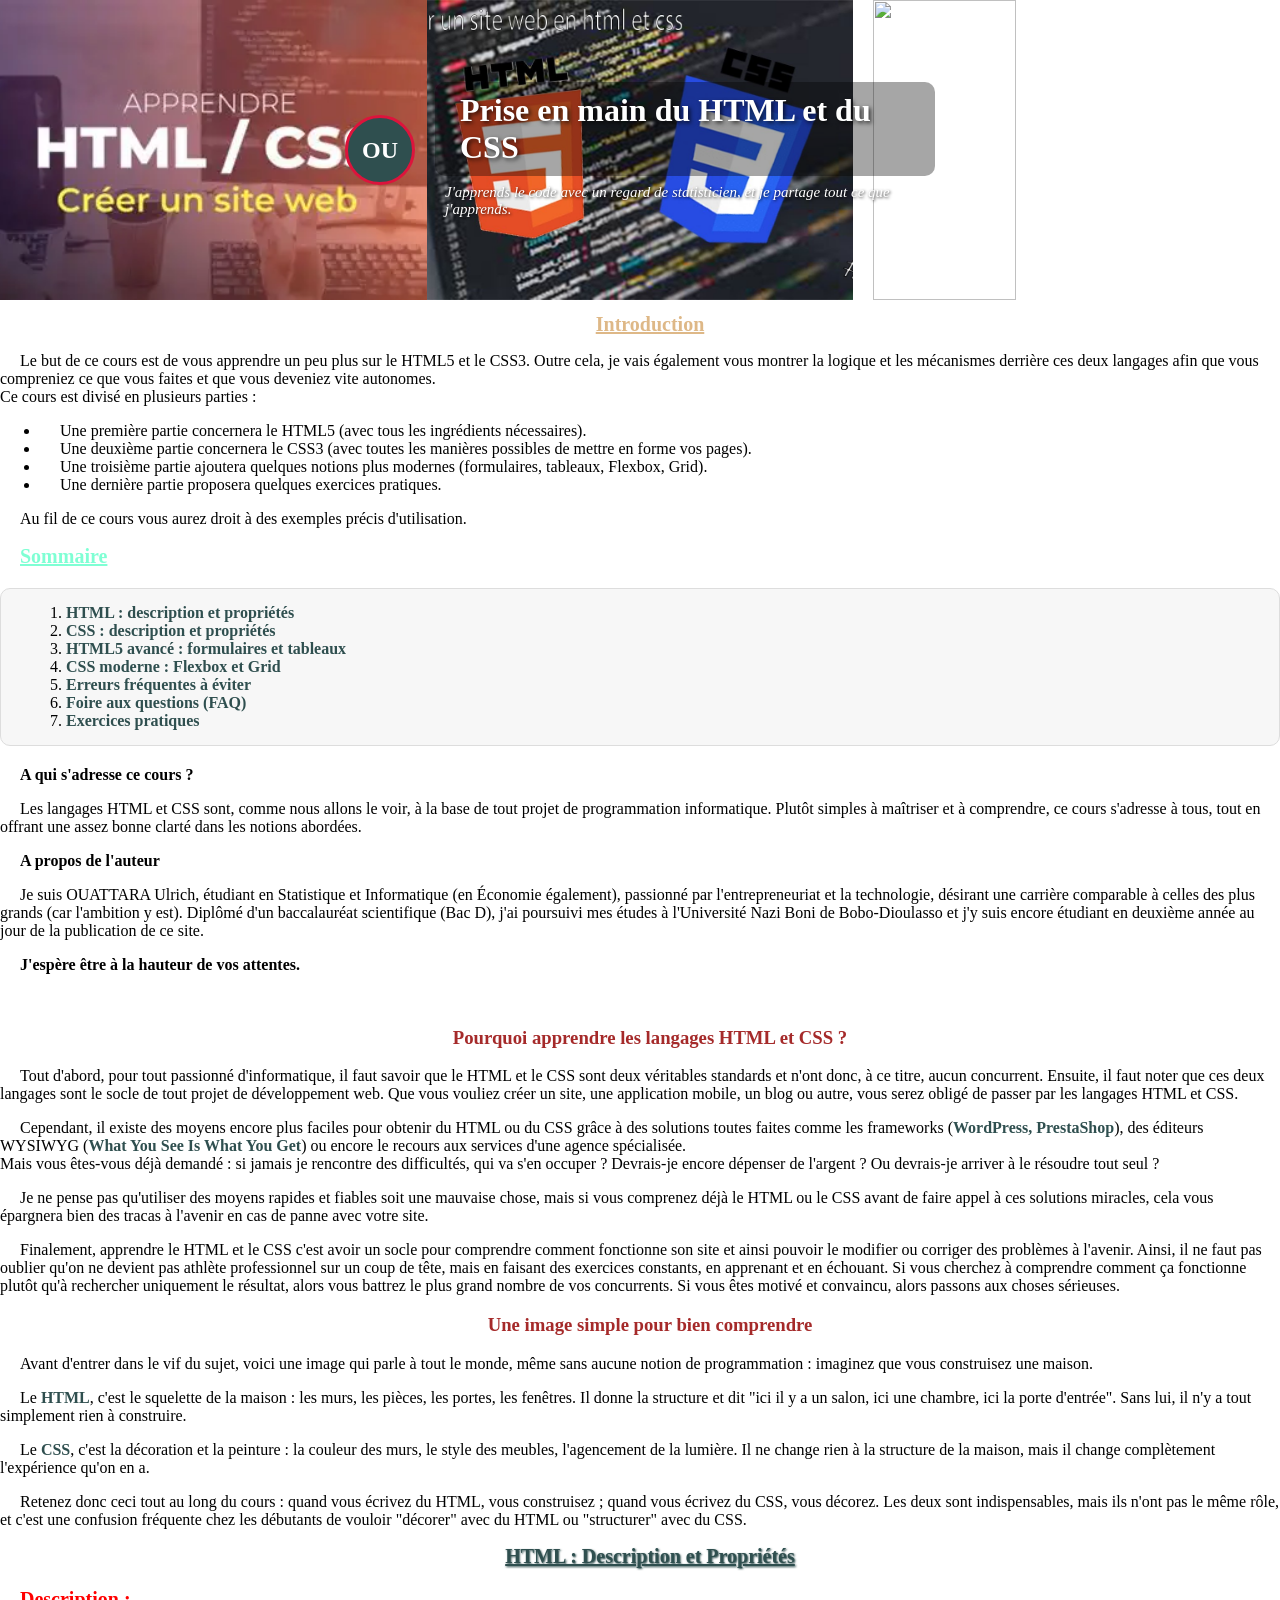
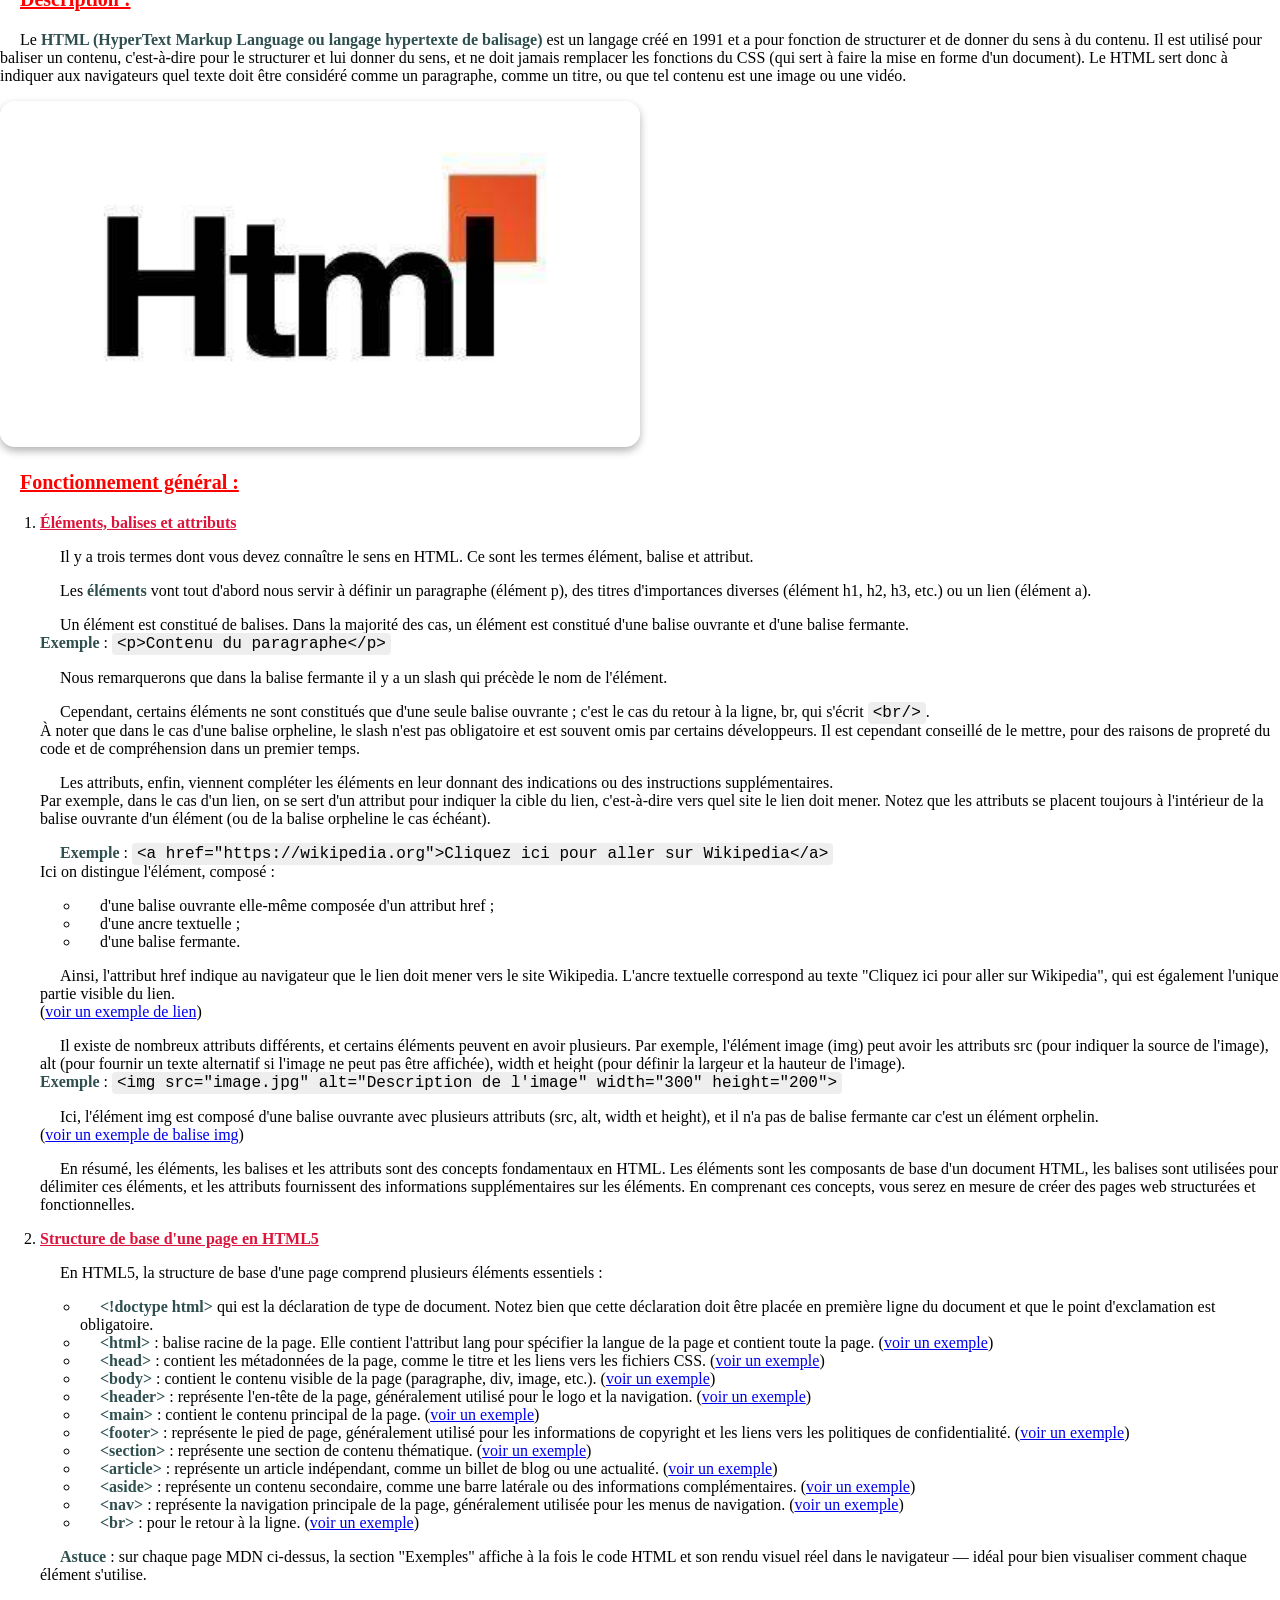
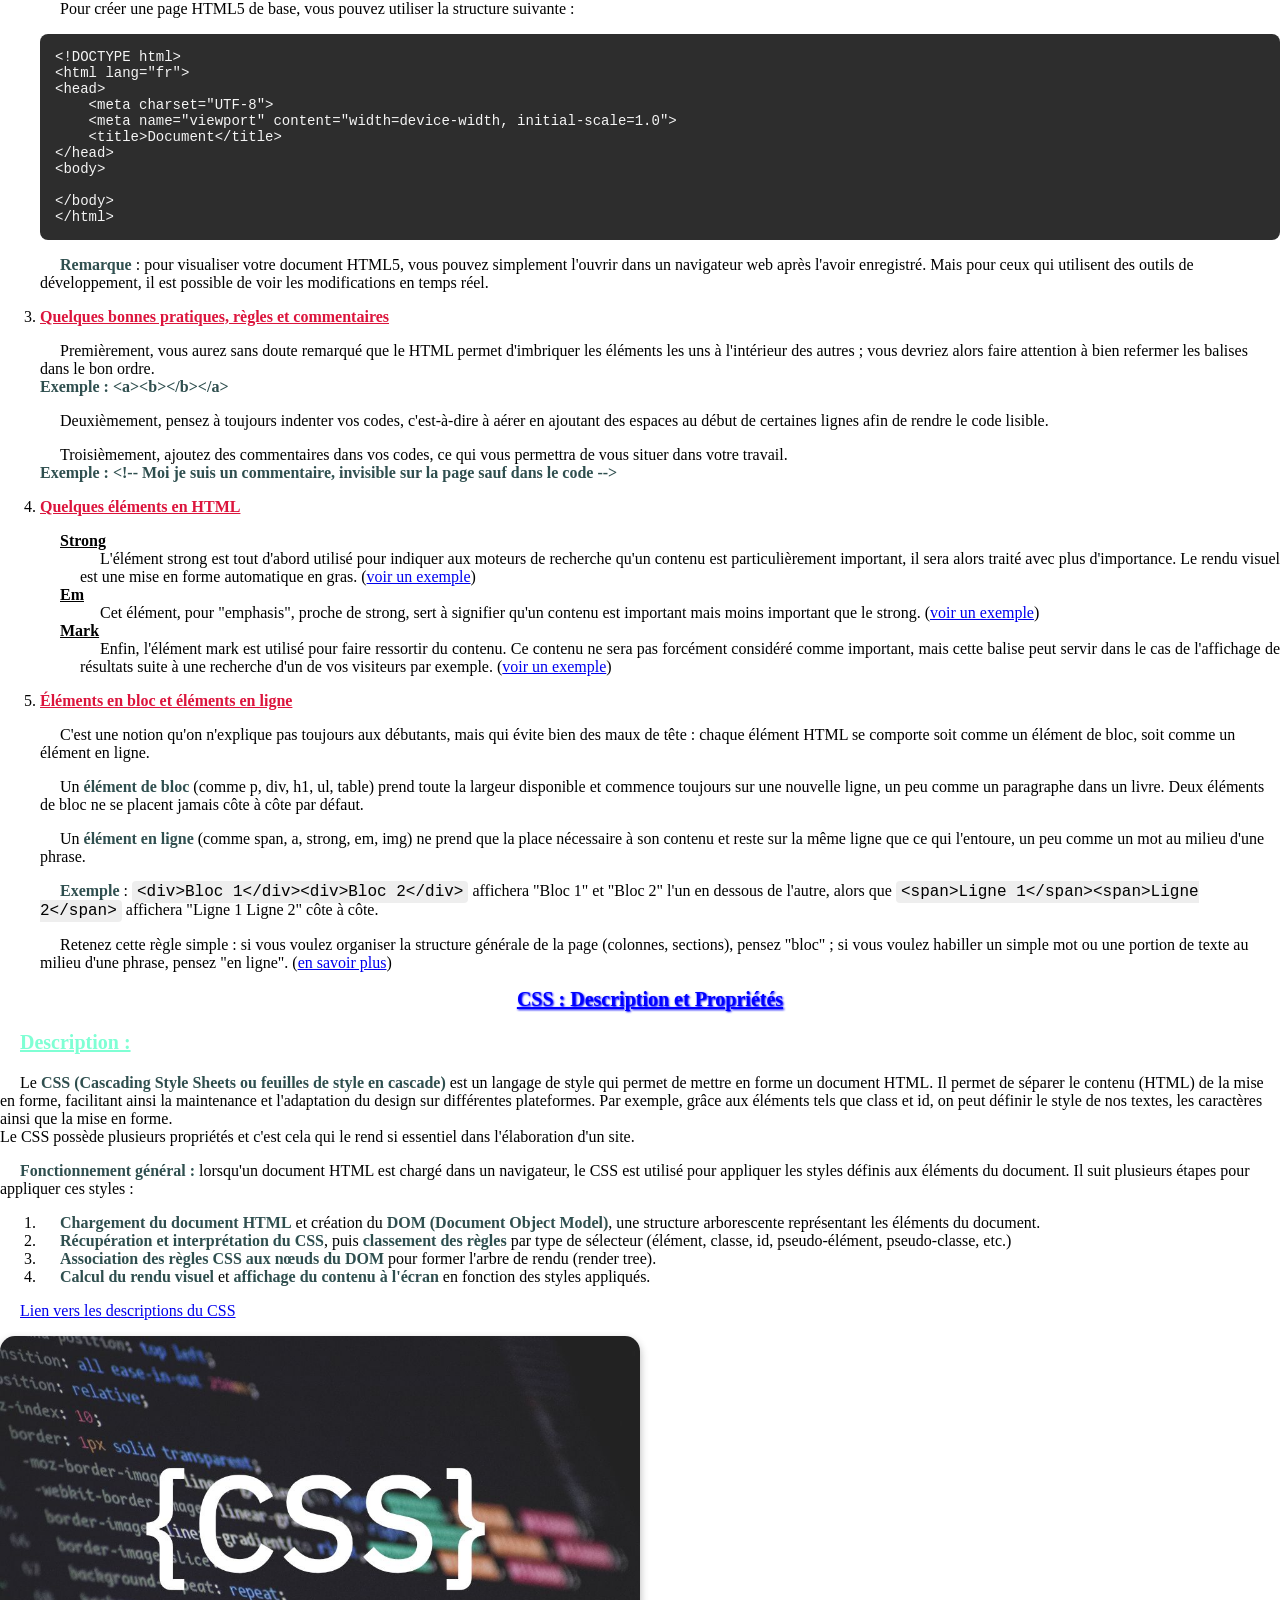
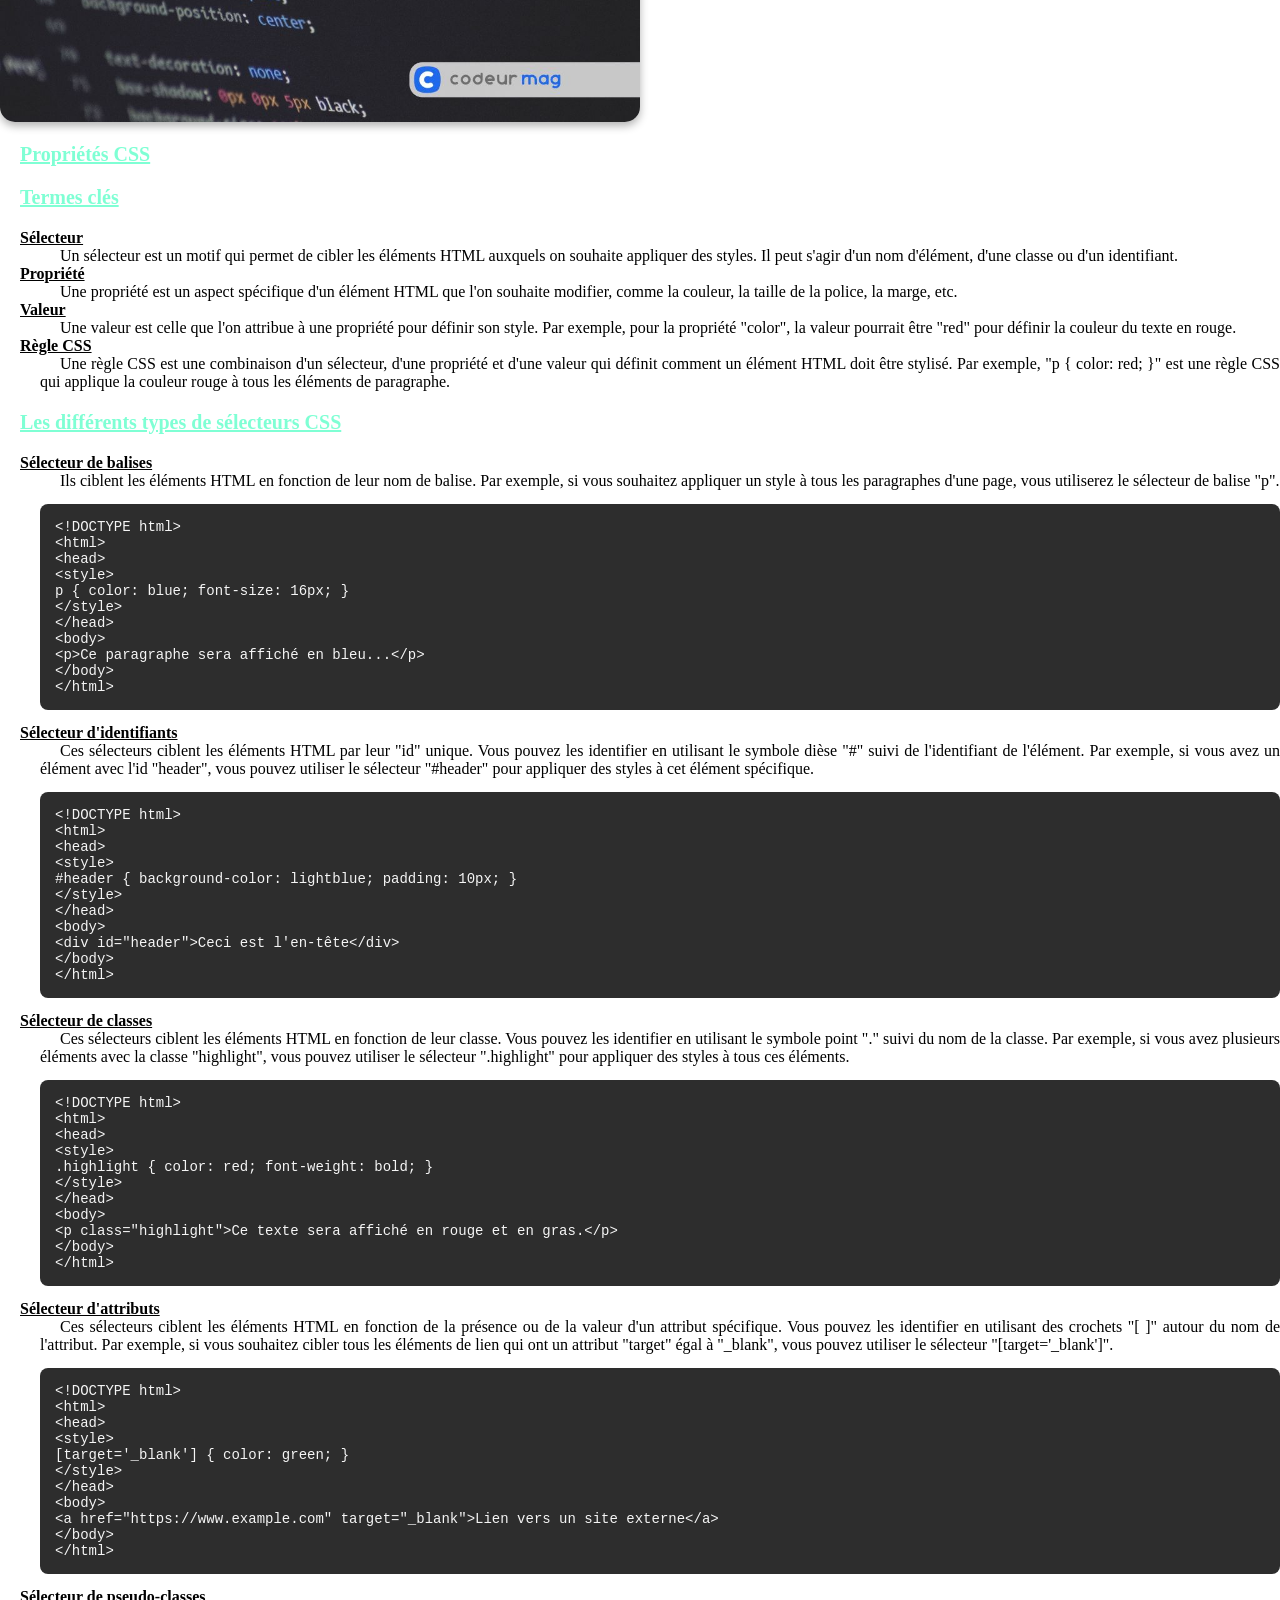
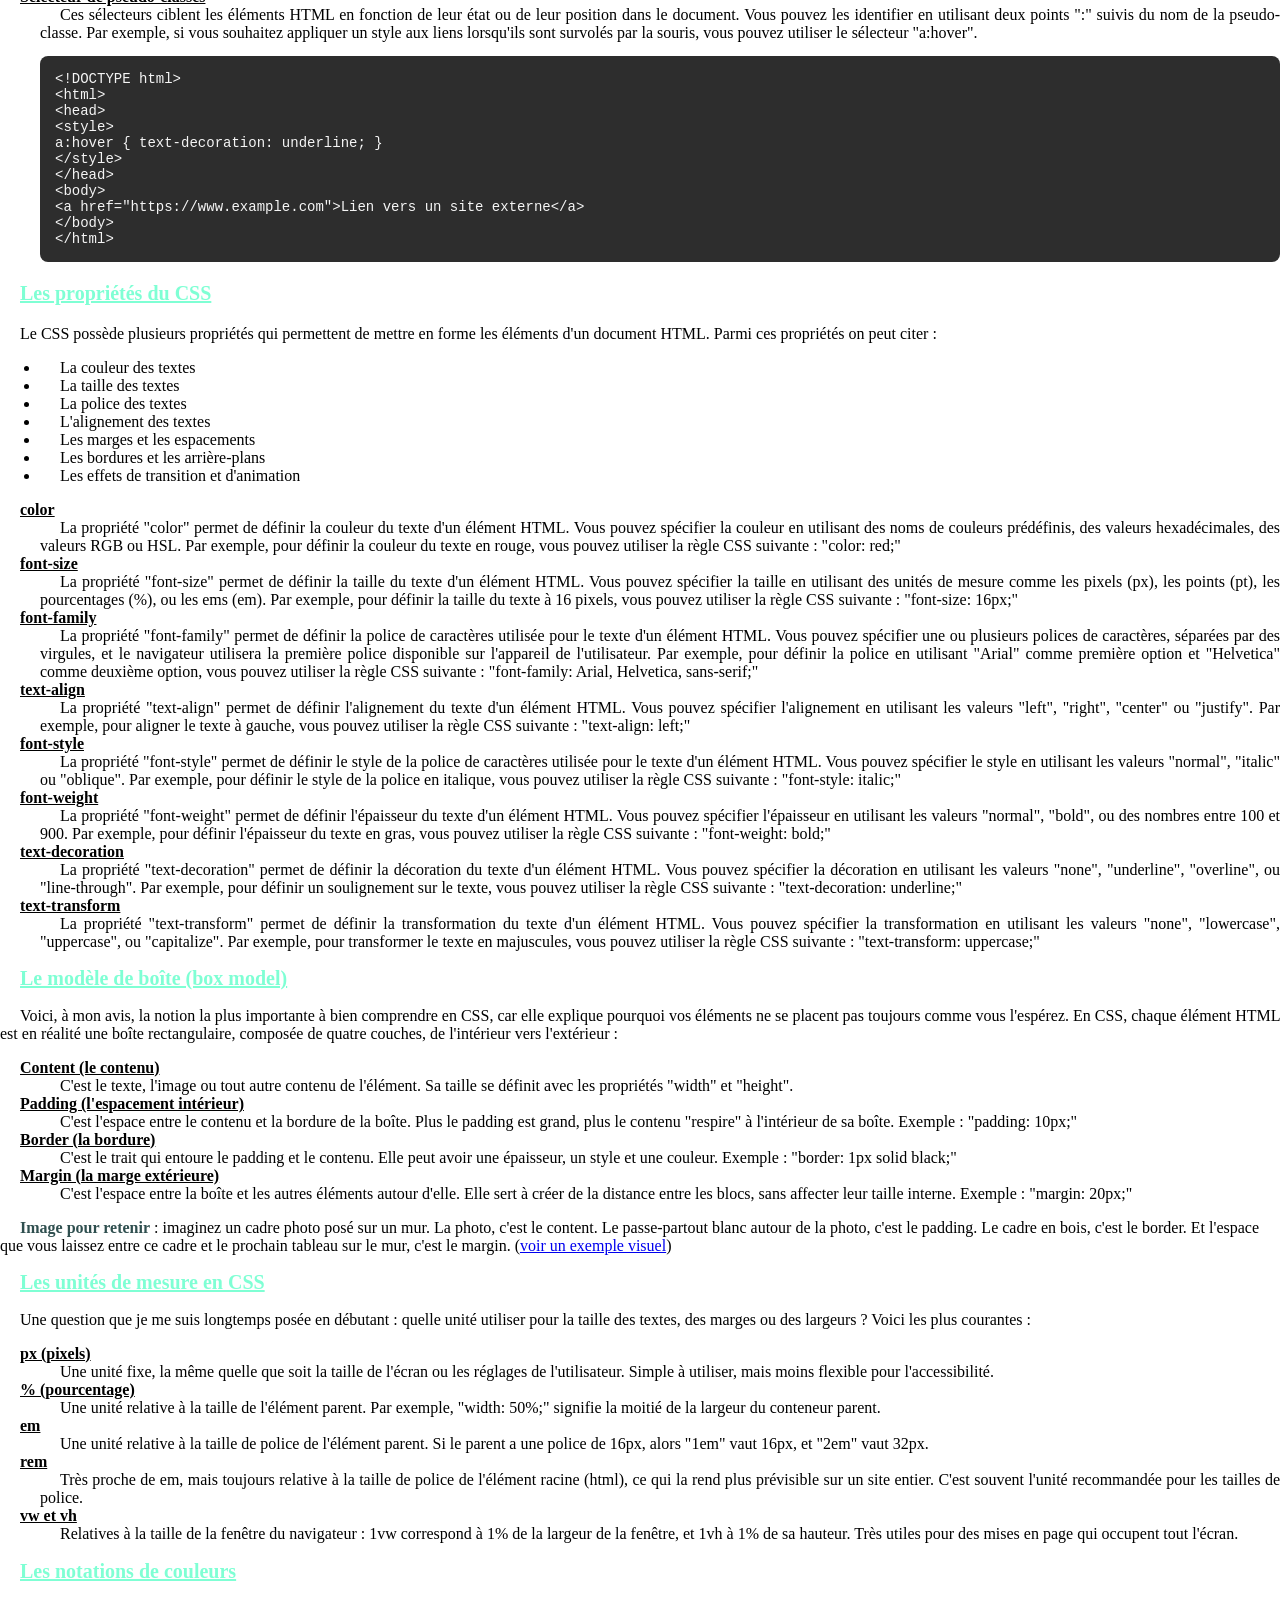
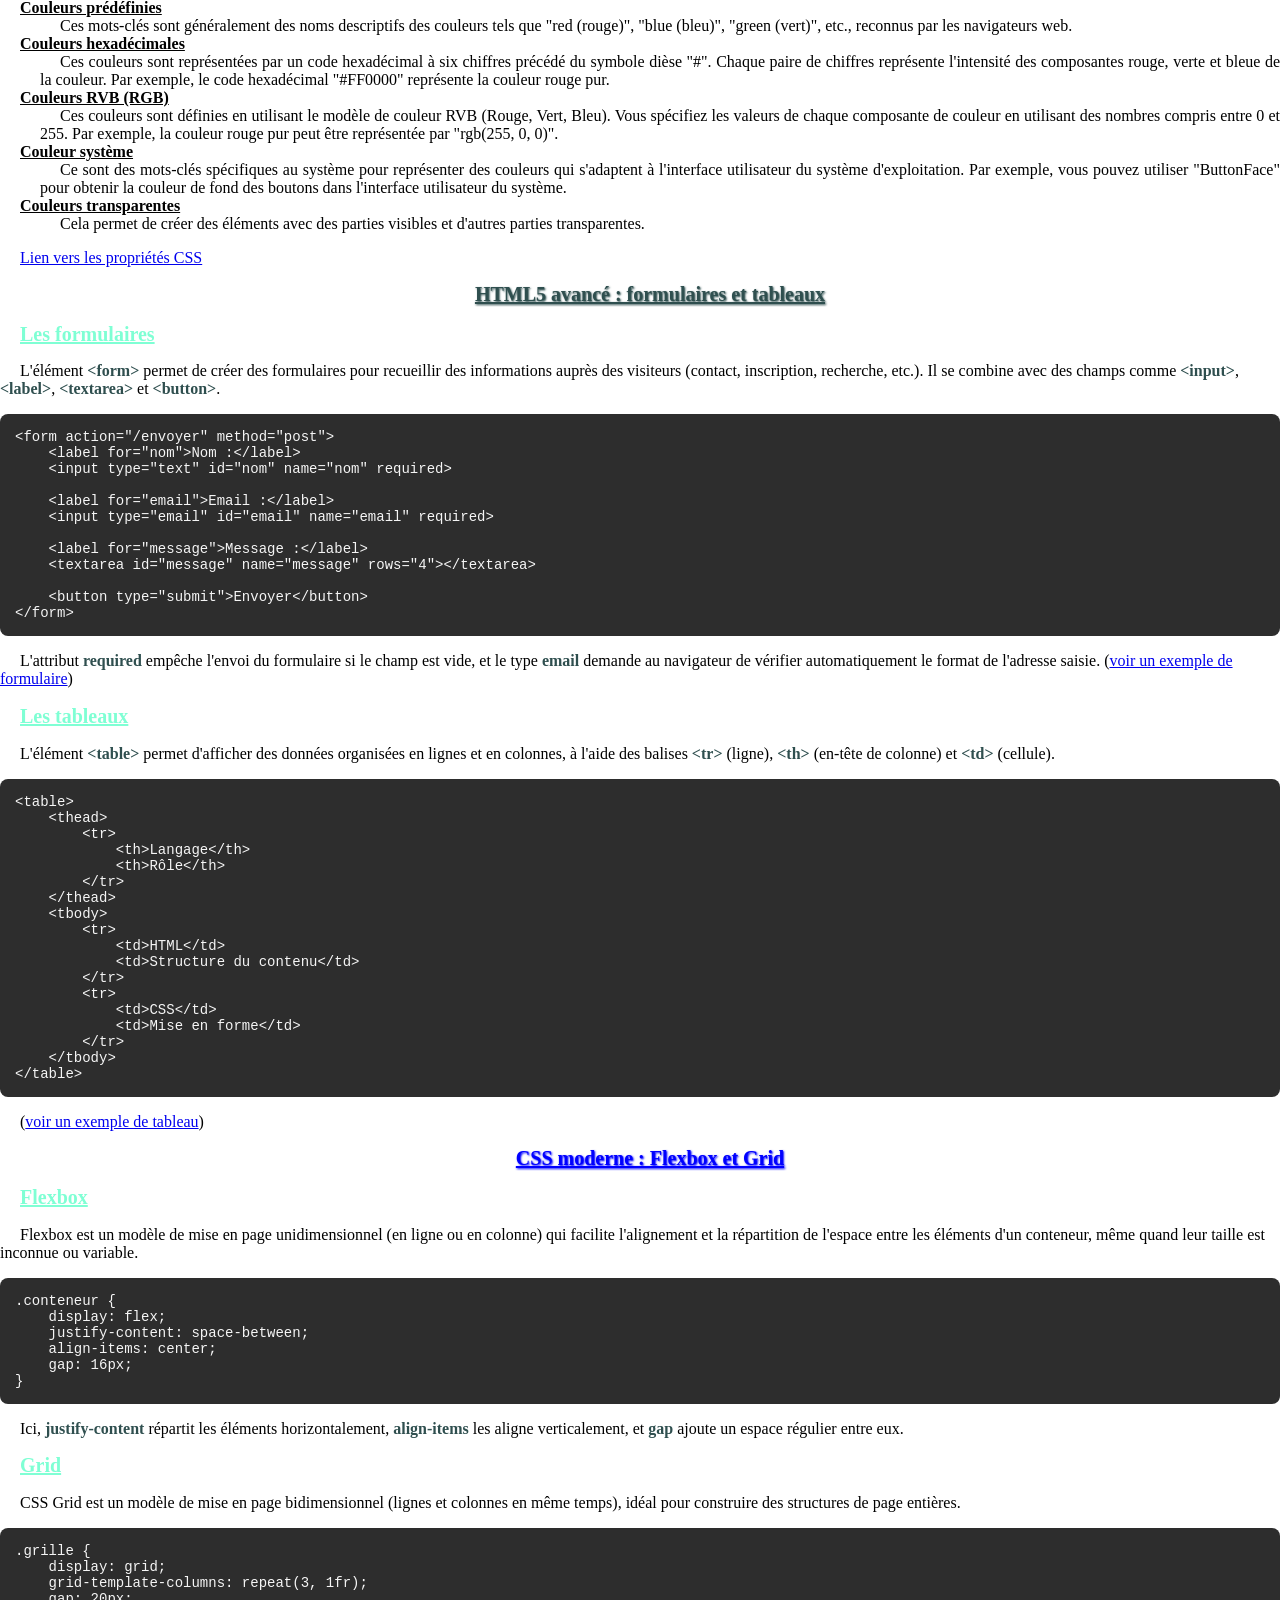
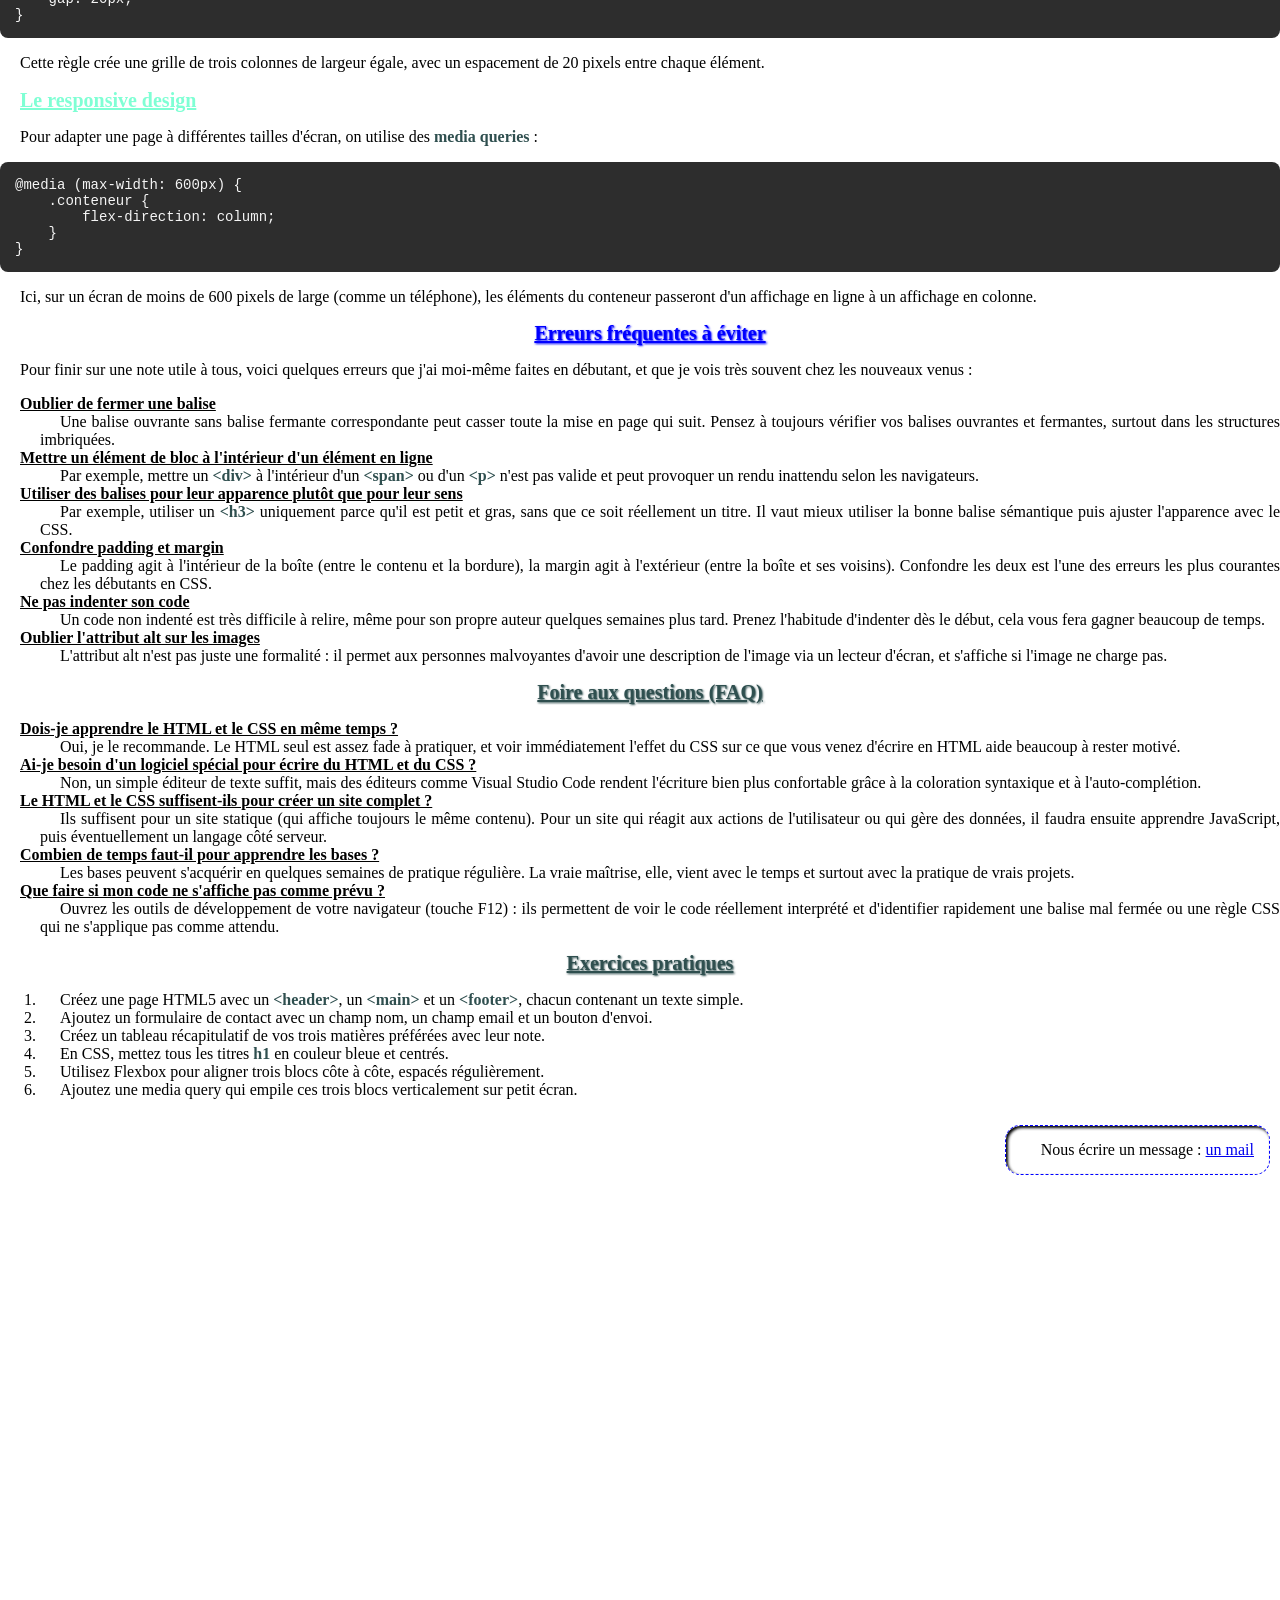
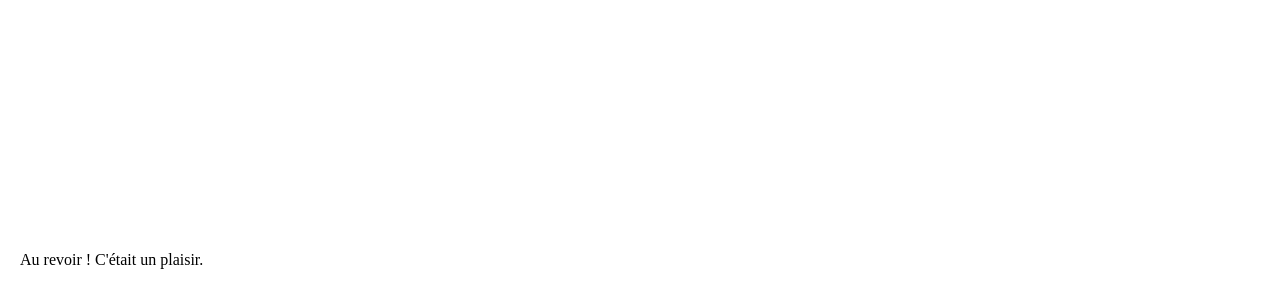
==== commit e0cb0d36: "Add files via upload" ====
--- a/Priseenmain.html
+++ b/Priseenmain.html
@@ -11,10 +11,17 @@
 <body>
 
 <header>
-    <div class="avatar">OU</div>
-    <div class="entete-texte">
-        <h1>Prise en main du HTML et du CSS</h1>
-        <p class="tagline">J'apprends le code avec un regard de statisticien, et je partage tout ce que j'apprends.</p>
+    <div class="header-images">
+        <img src="image4.webp" alt="" class="header-img">
+        <img src="image9.jpg" alt="" class="header-img desktop-only">
+        <img src="image3.png" alt="" class="header-img desktop-only">
+    </div>
+    <div class="header-overlay">
+        <div class="avatar">OU</div>
+        <div class="entete-texte">
+            <h1>Prise en main du HTML et du CSS</h1>
+            <p class="tagline">J'apprends le code avec un regard de statisticien, et je partage tout ce que j'apprends.</p>
+        </div>
     </div>
 </header>
 
@@ -205,7 +212,7 @@
 
 <p><a href="https://developer.mozilla.org/fr/docs/Web/CSS/Reference/Properties">Lien vers les descriptions du CSS</a></p>
 
-<img src="photoCss.jpg" alt="Image de CSS" class="photoCss">
+<img src="photoCss.jpg" alt="Image de CSS" class="photoCss" loading="lazy">
 
 <h2 class="p1">Propriétés CSS</h2>
 
@@ -525,13 +532,16 @@
 
 <p class="message">Nous écrire un message : <a href="mailto:jeanulrichouattara21@gmail.com">un mail</a></p>
 
-<iframe width="560" height="315" 
-            src="https://www.youtube.com/embed/6EGbR3BSOZI" 
-            title="YouTube video player" 
-            frameborder="0" 
-            allow="accelerometer; autoplay; clipboard-write; encrypted-media; gyroscope; picture-in-picture" 
-            allowfullscreen>
+<div class="video-wrapper">
+    <iframe
+        src="https://www.youtube.com/embed/6EGbR3BSOZI"
+        title="Vidéo de présentation"
+        frameborder="0"
+        allow="accelerometer; autoplay; clipboard-write; encrypted-media; gyroscope; picture-in-picture"
+        allowfullscreen>
     </iframe>
+</div>
+
 <p>Au revoir ! C'était un plaisir.</p>
 
 </body>
--- a/priseenmaincss.css
+++ b/priseenmaincss.css
@@ -3,19 +3,37 @@
 }
 
 header {
+    position: relative;
     height: 300px;
-    background-image:
-        url("image4.webp"),
-        url("image9.jpg"),
-        url("image1.png");
-    background-repeat: no-repeat, no-repeat, no-repeat;
-    background-position: center center, top left, top right;
-    background-size: 33% 100%, 33% 100%, 33% 100%;
-    background-attachment: fixed, fixed, fixed;
+    overflow: hidden;
+    display: flex;
+    align-items: center;
+    justify-content: center;
+}
+
+.header-images {
+    position: absolute;
+    inset: 0;
+    display: flex;
+    z-index: 0;
+}
+
+.header-img {
+    flex: 1 1 33.33%;
+    width: 33.33%;
+    height: 100%;
+    object-fit: cover;
+    display: block;
+}
+
+.header-overlay {
+    position: relative;
+    z-index: 1;
     display: flex;
     align-items: center;
     justify-content: center;
     gap: 20px;
+    padding: 0 15px;
 }
 
 .avatar {
@@ -319,10 +337,42 @@
     background-color: #1c2e2e;
 }
 
+/* Bloc vidéo responsive : garde toujours un ratio 16:9,
+   quelle que soit la largeur de l'écran */
+.video-wrapper {
+    position: relative;
+    width: 100%;
+    max-width: 560px;
+    padding-top: 56.25%; /* ratio 16:9 */
+    margin: 15px 0;
+}
+
+.video-wrapper iframe {
+    position: absolute;
+    top: 0;
+    left: 0;
+    width: 100%;
+    height: 100%;
+    border: 0;
+}
+
 /* Petite touche responsive */
 @media (max-width: 600px) {
     header {
-        height: 220px;
+        height: 200px;
+    }
+
+    /* Sur mobile, une seule image plein format plutôt que 3 tranches
+       écrasées : plus lisible et plus léger à charger */
+    .desktop-only {
+        display: none;
+    }
+
+    .header-img {
+        width: 100%;
+    }
+
+    .header-overlay {
         flex-direction: column;
         gap: 10px;
         text-align: center;
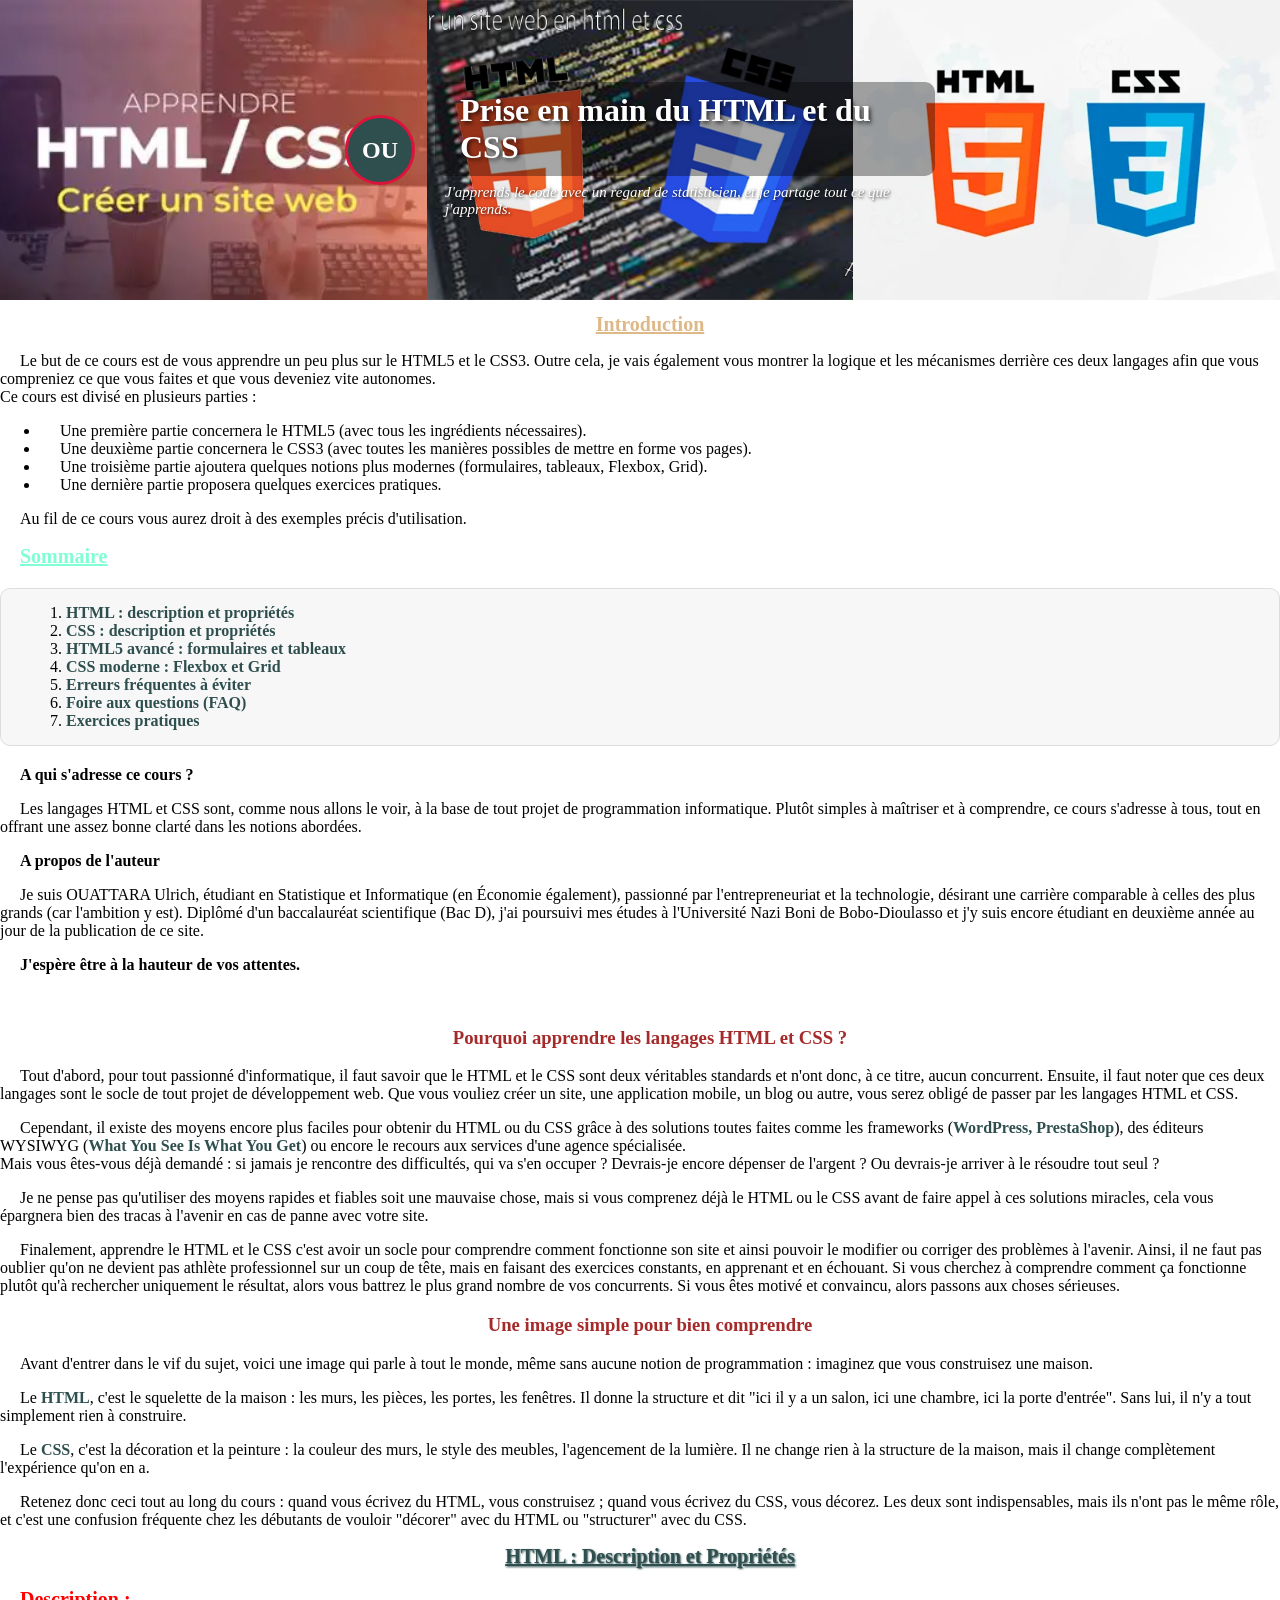
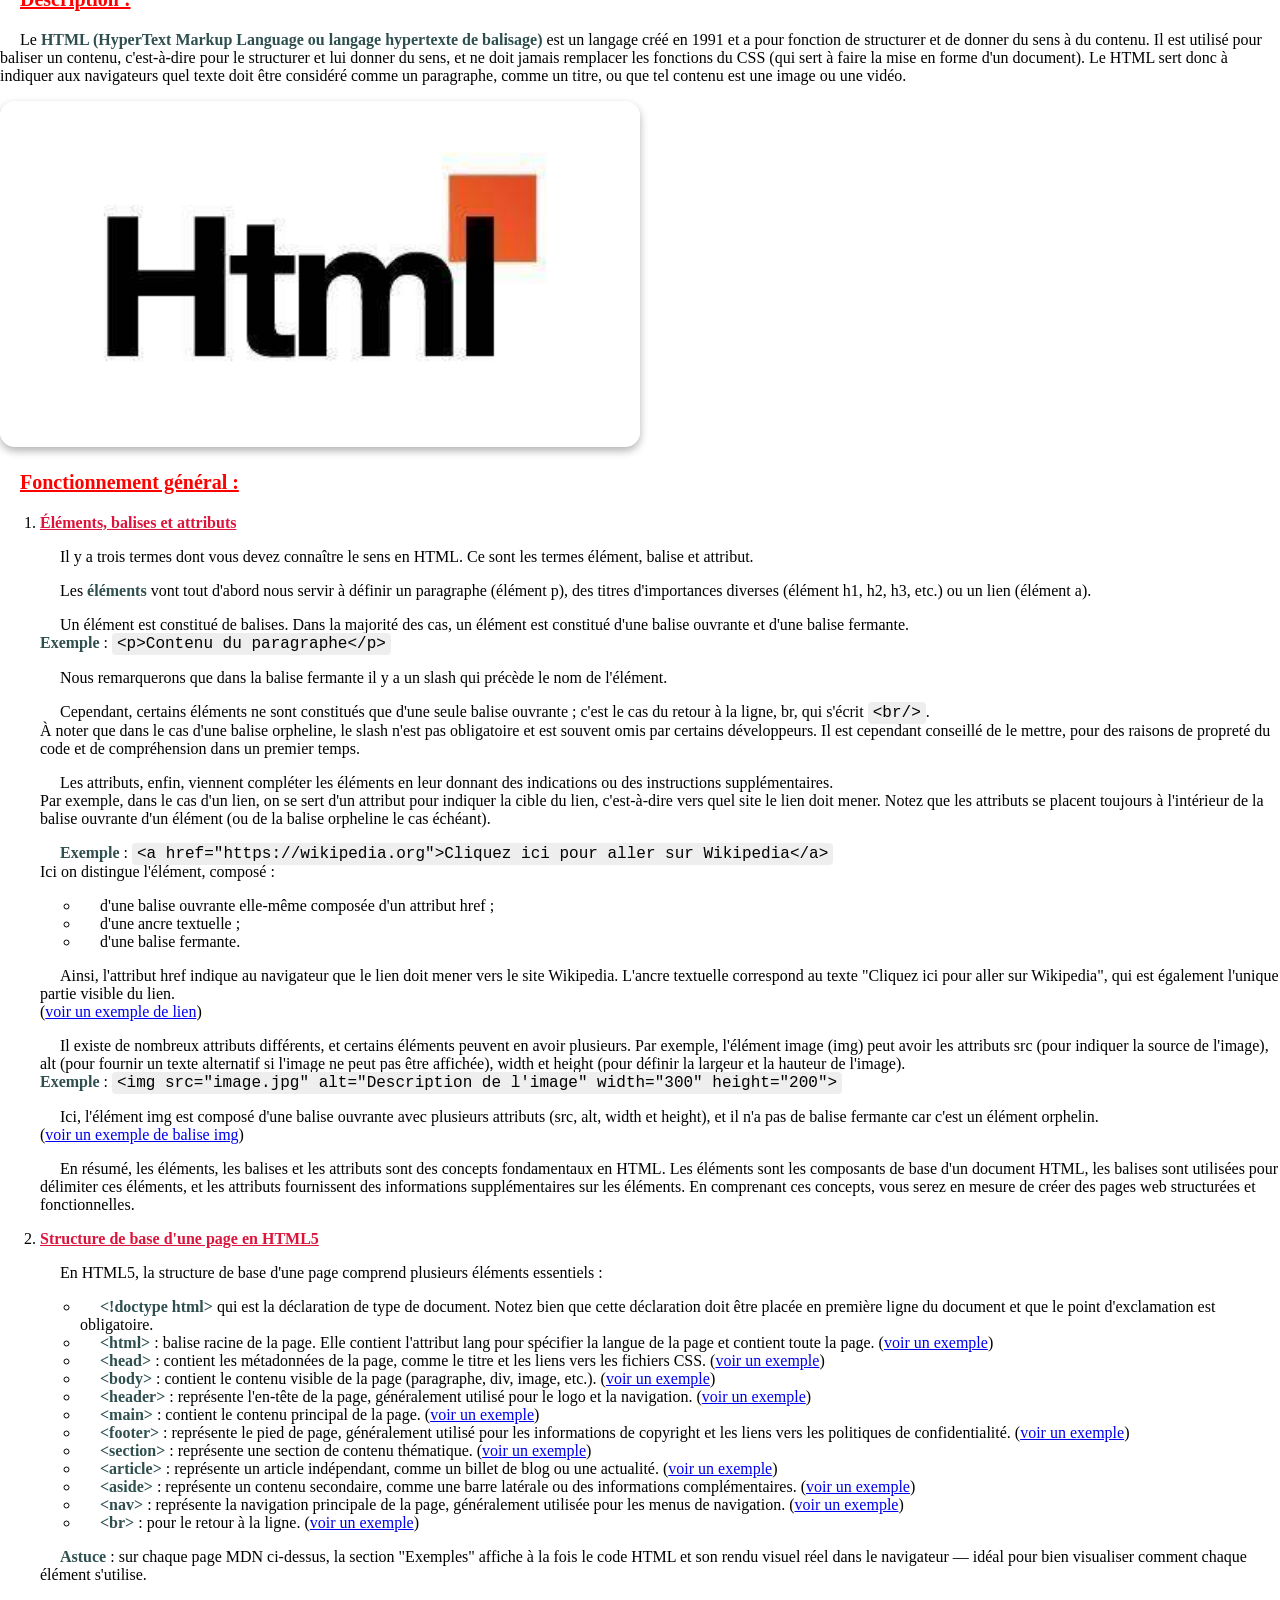
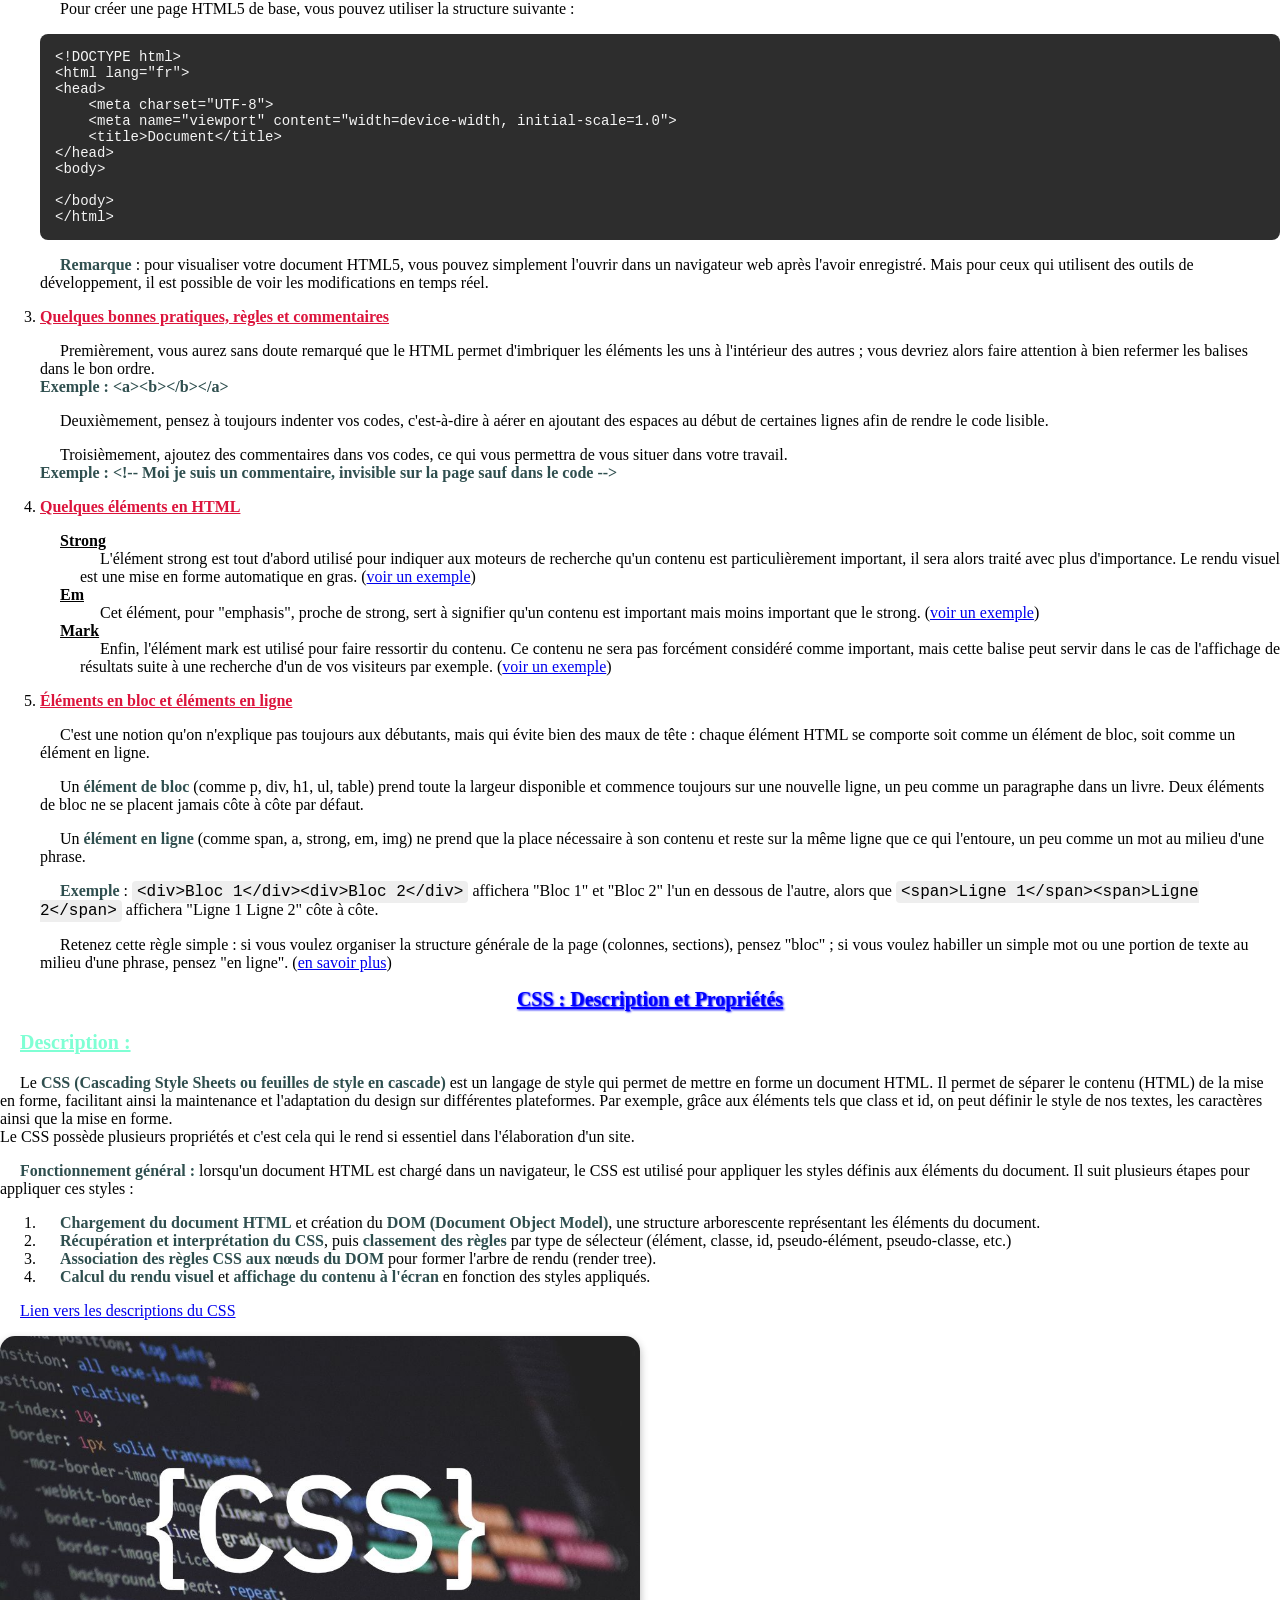
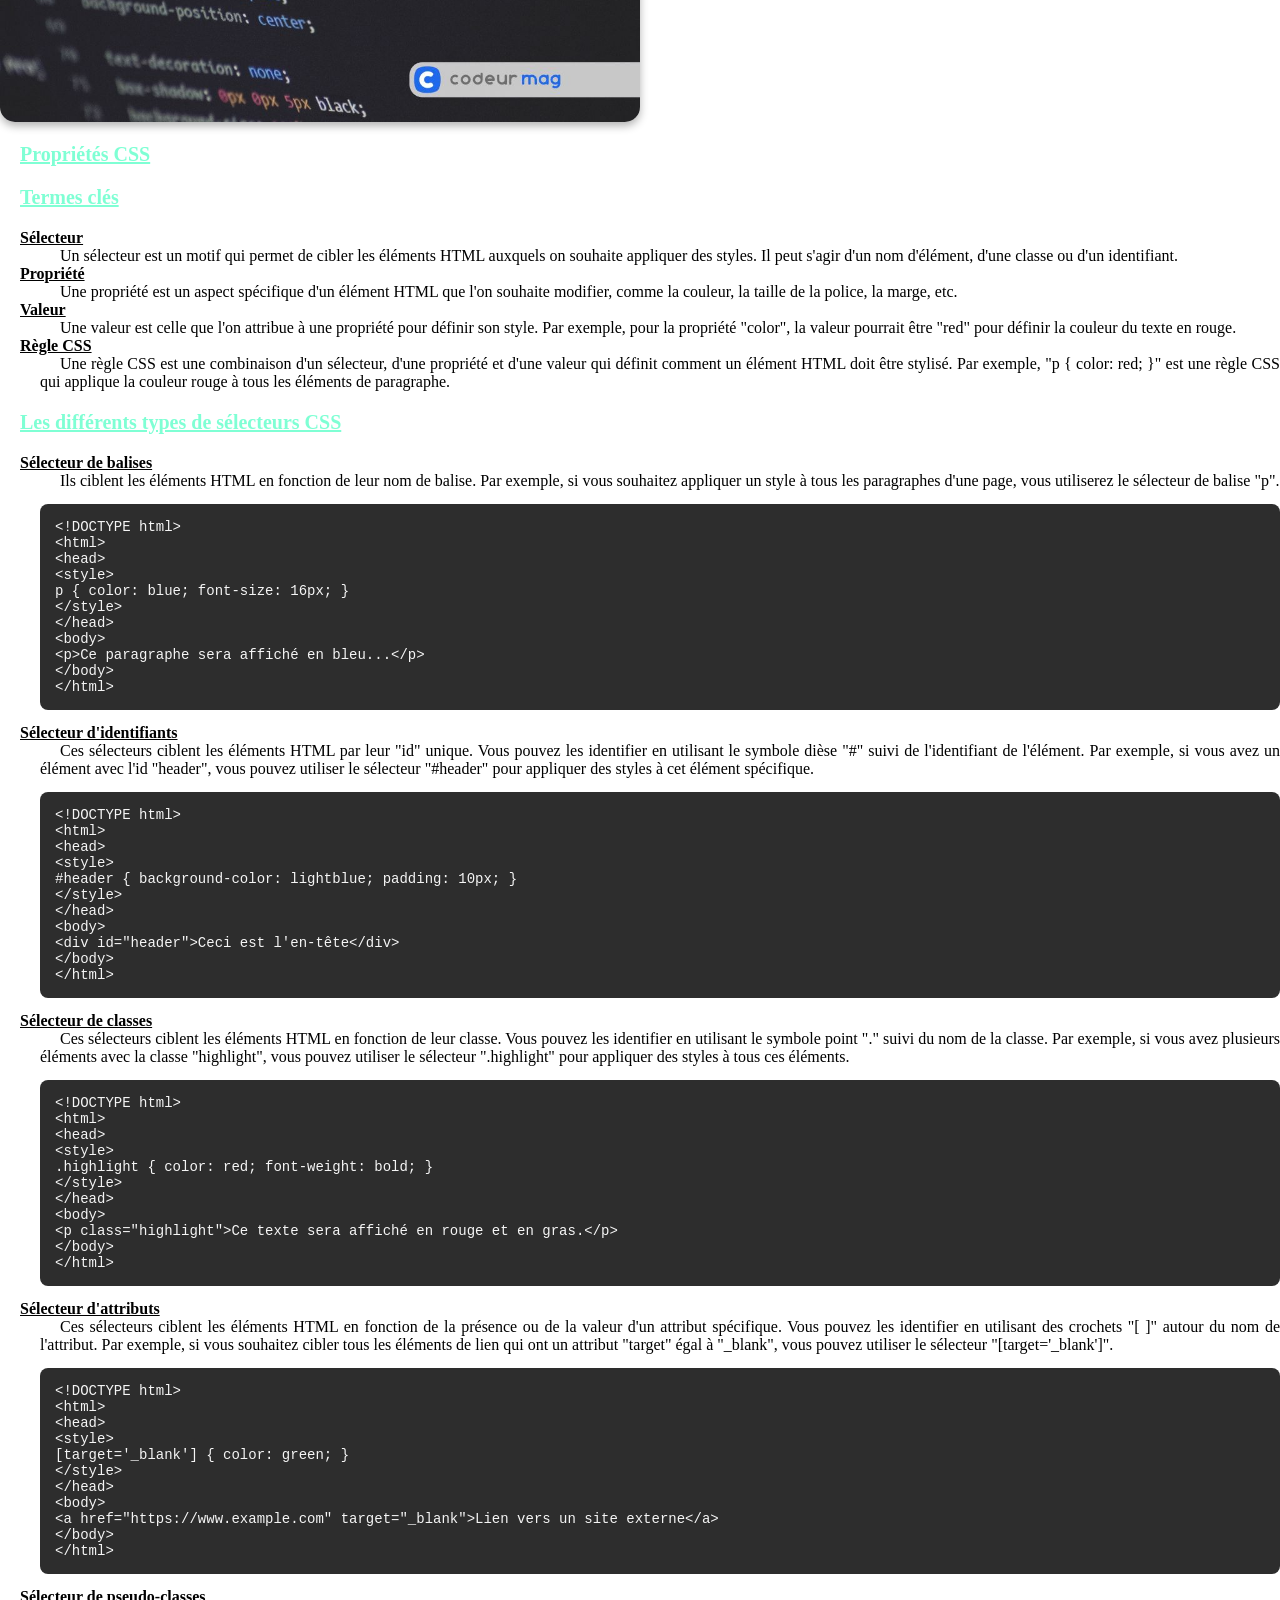
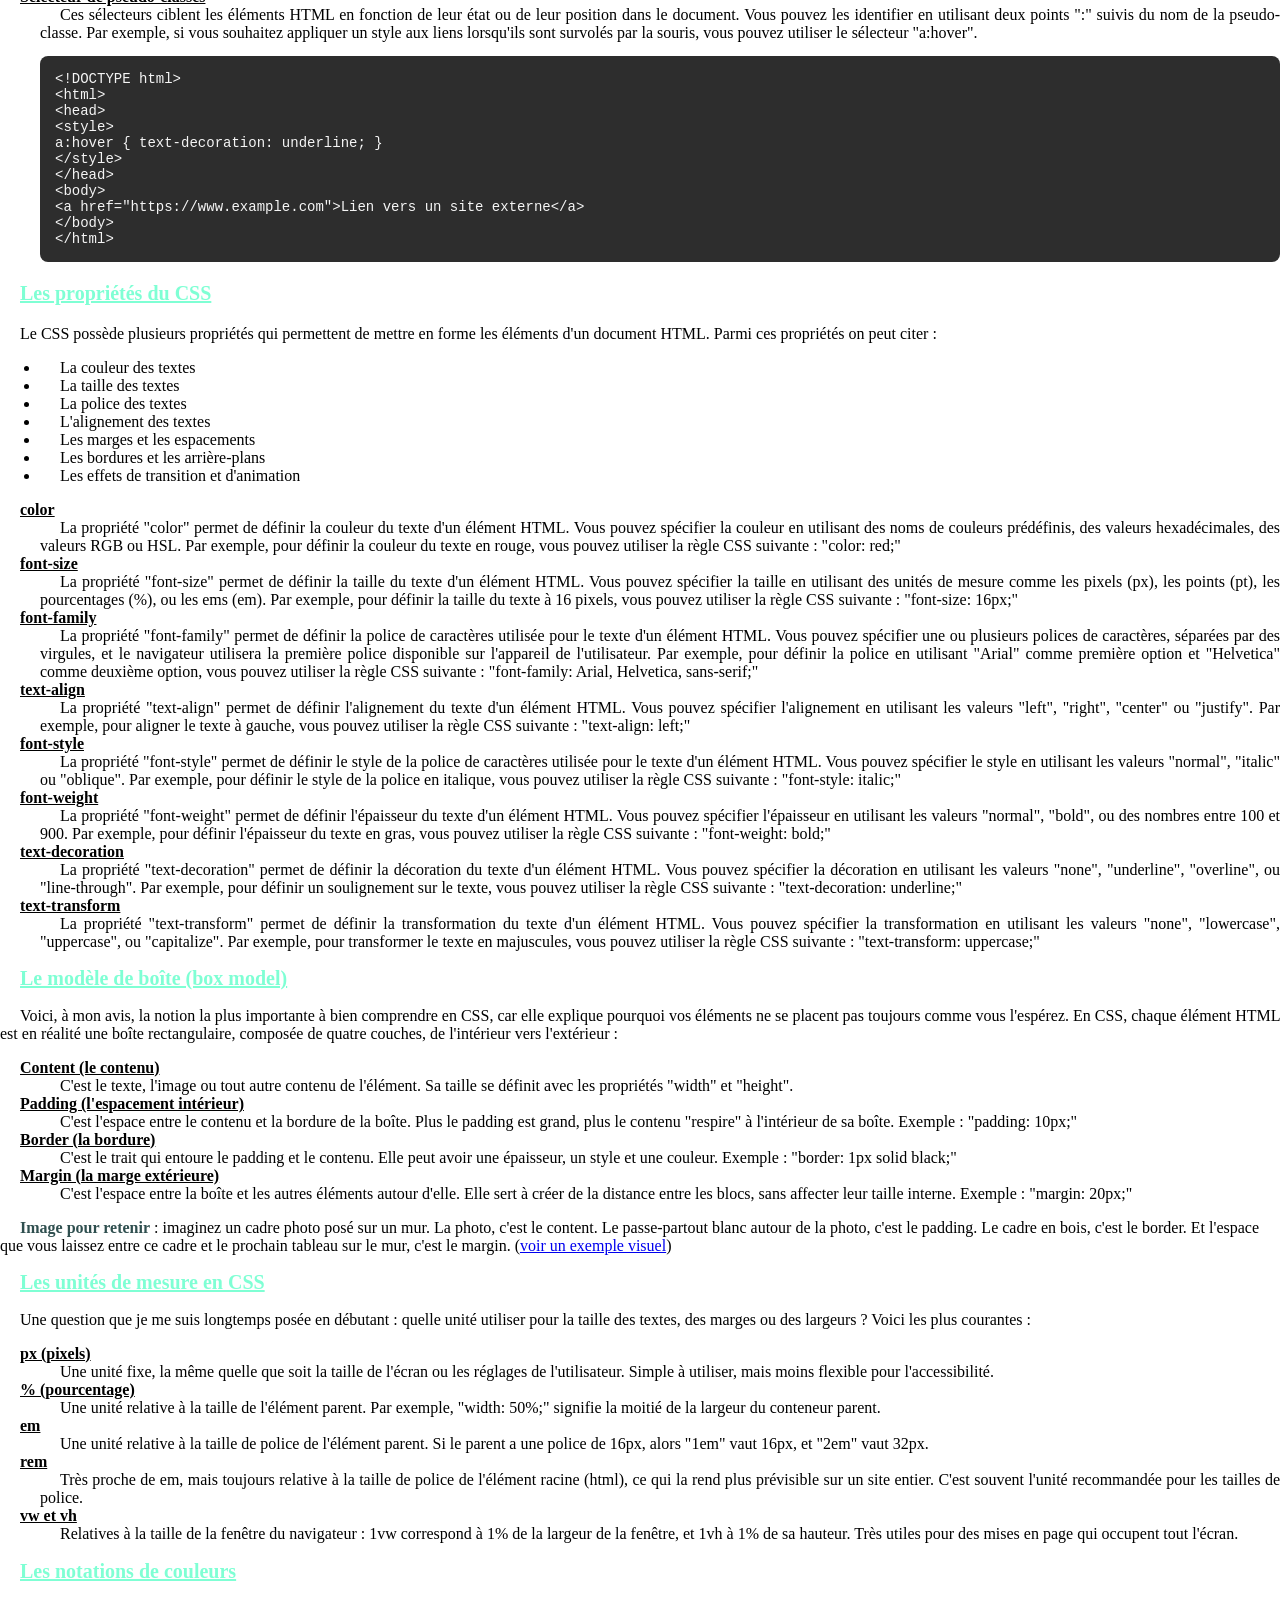
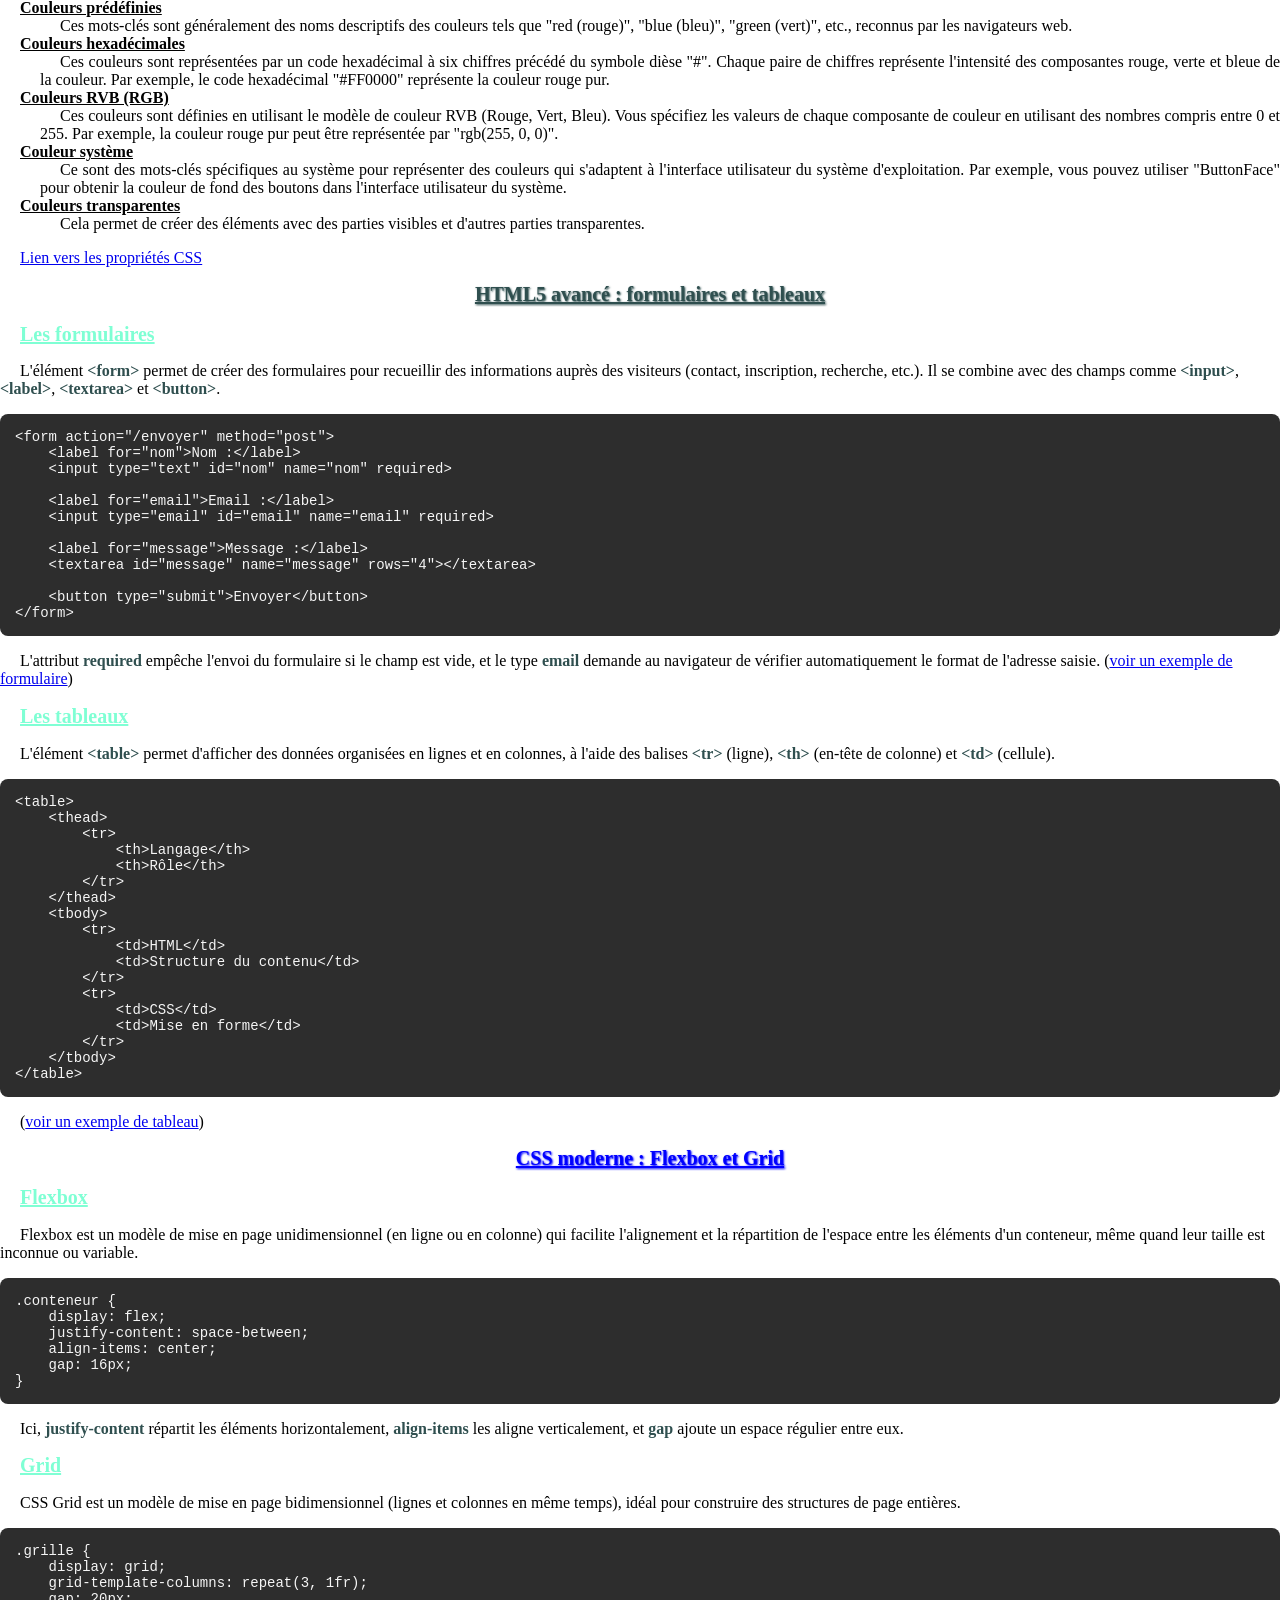
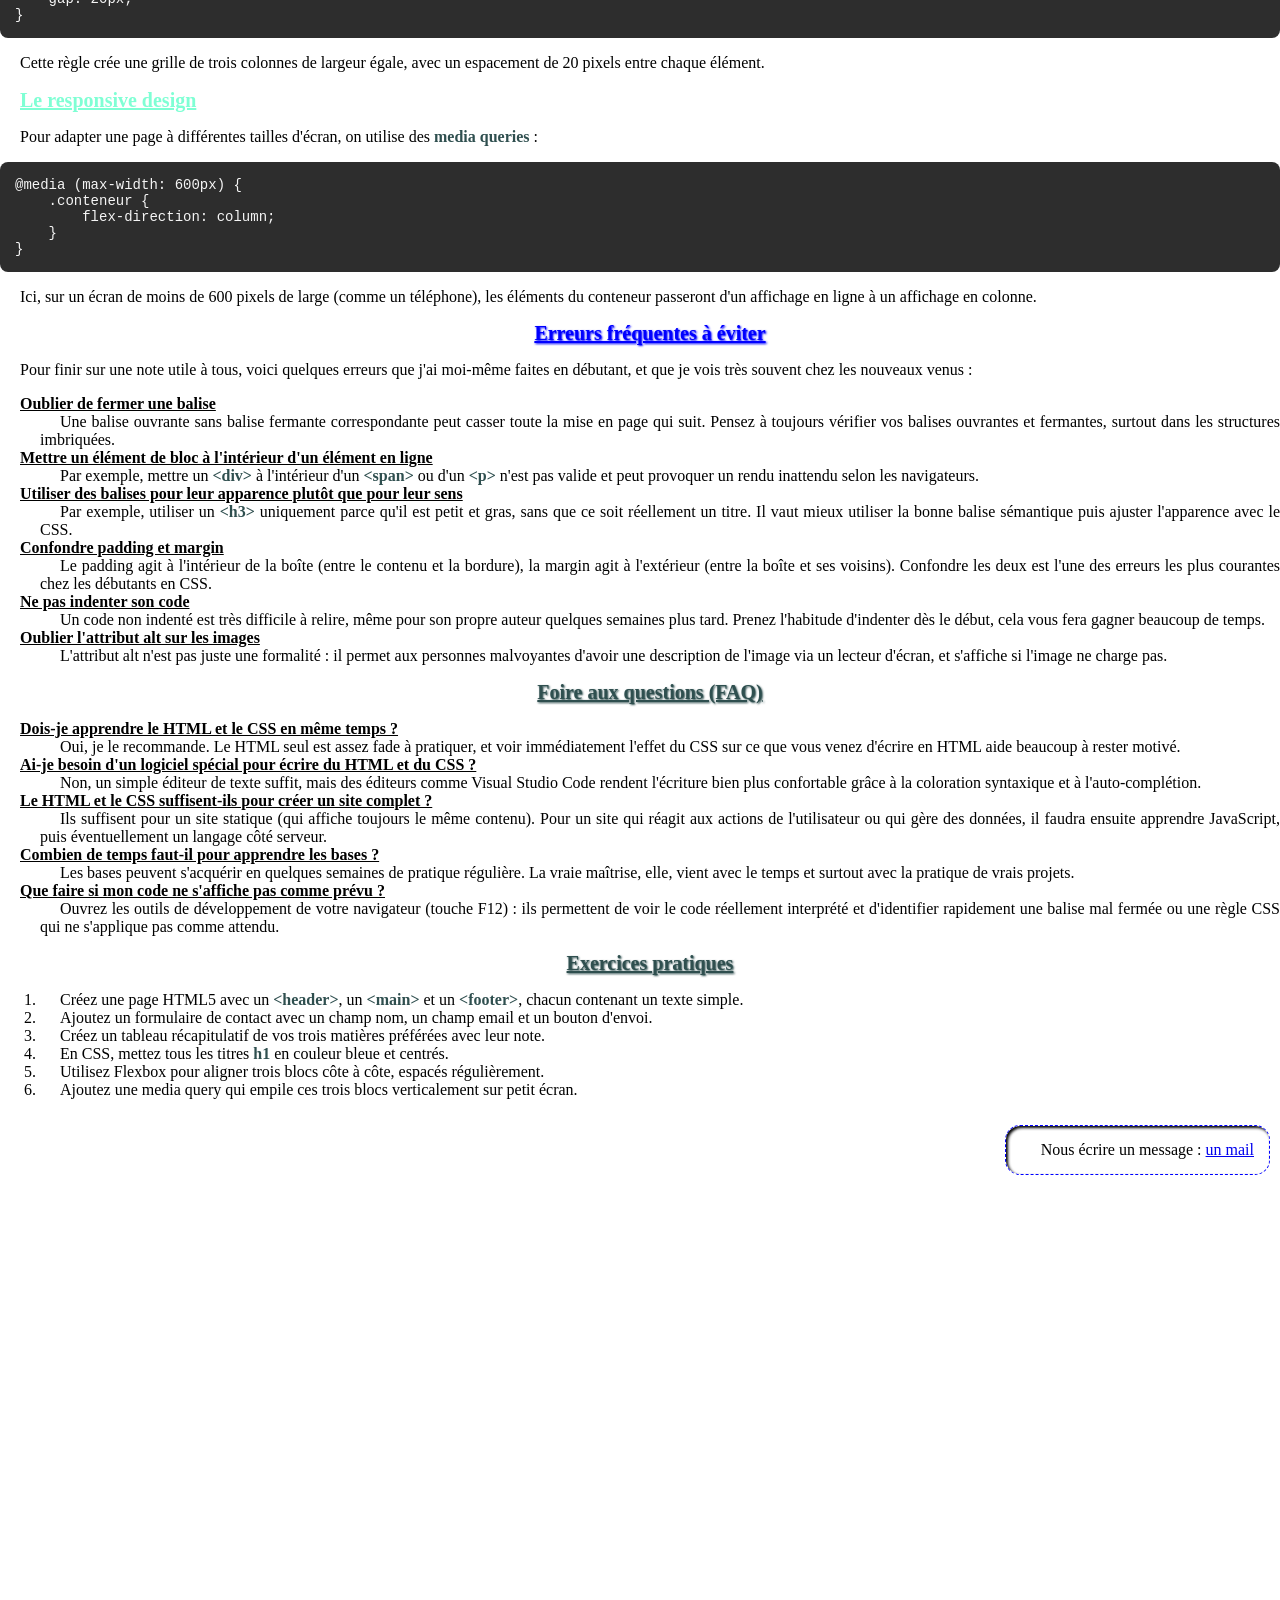
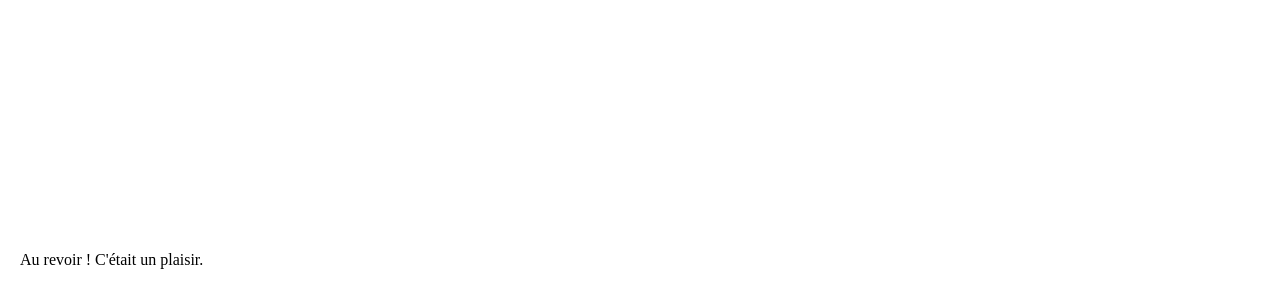
==== commit 0a181d39: "Update print statement from 'Hello' to 'Goodbye'" ====
--- a/Priseenmain.html
+++ b/Priseenmain.html
@@ -14,7 +14,7 @@
     <div class="header-images">
         <img src="image4.webp" alt="" class="header-img">
         <img src="image9.jpg" alt="" class="header-img desktop-only">
-        <img src="image3.png" alt="" class="header-img desktop-only">
+        <img src="image1.png" alt="" class="header-img desktop-only">
     </div>
     <div class="header-overlay">
         <div class="avatar">OU</div>
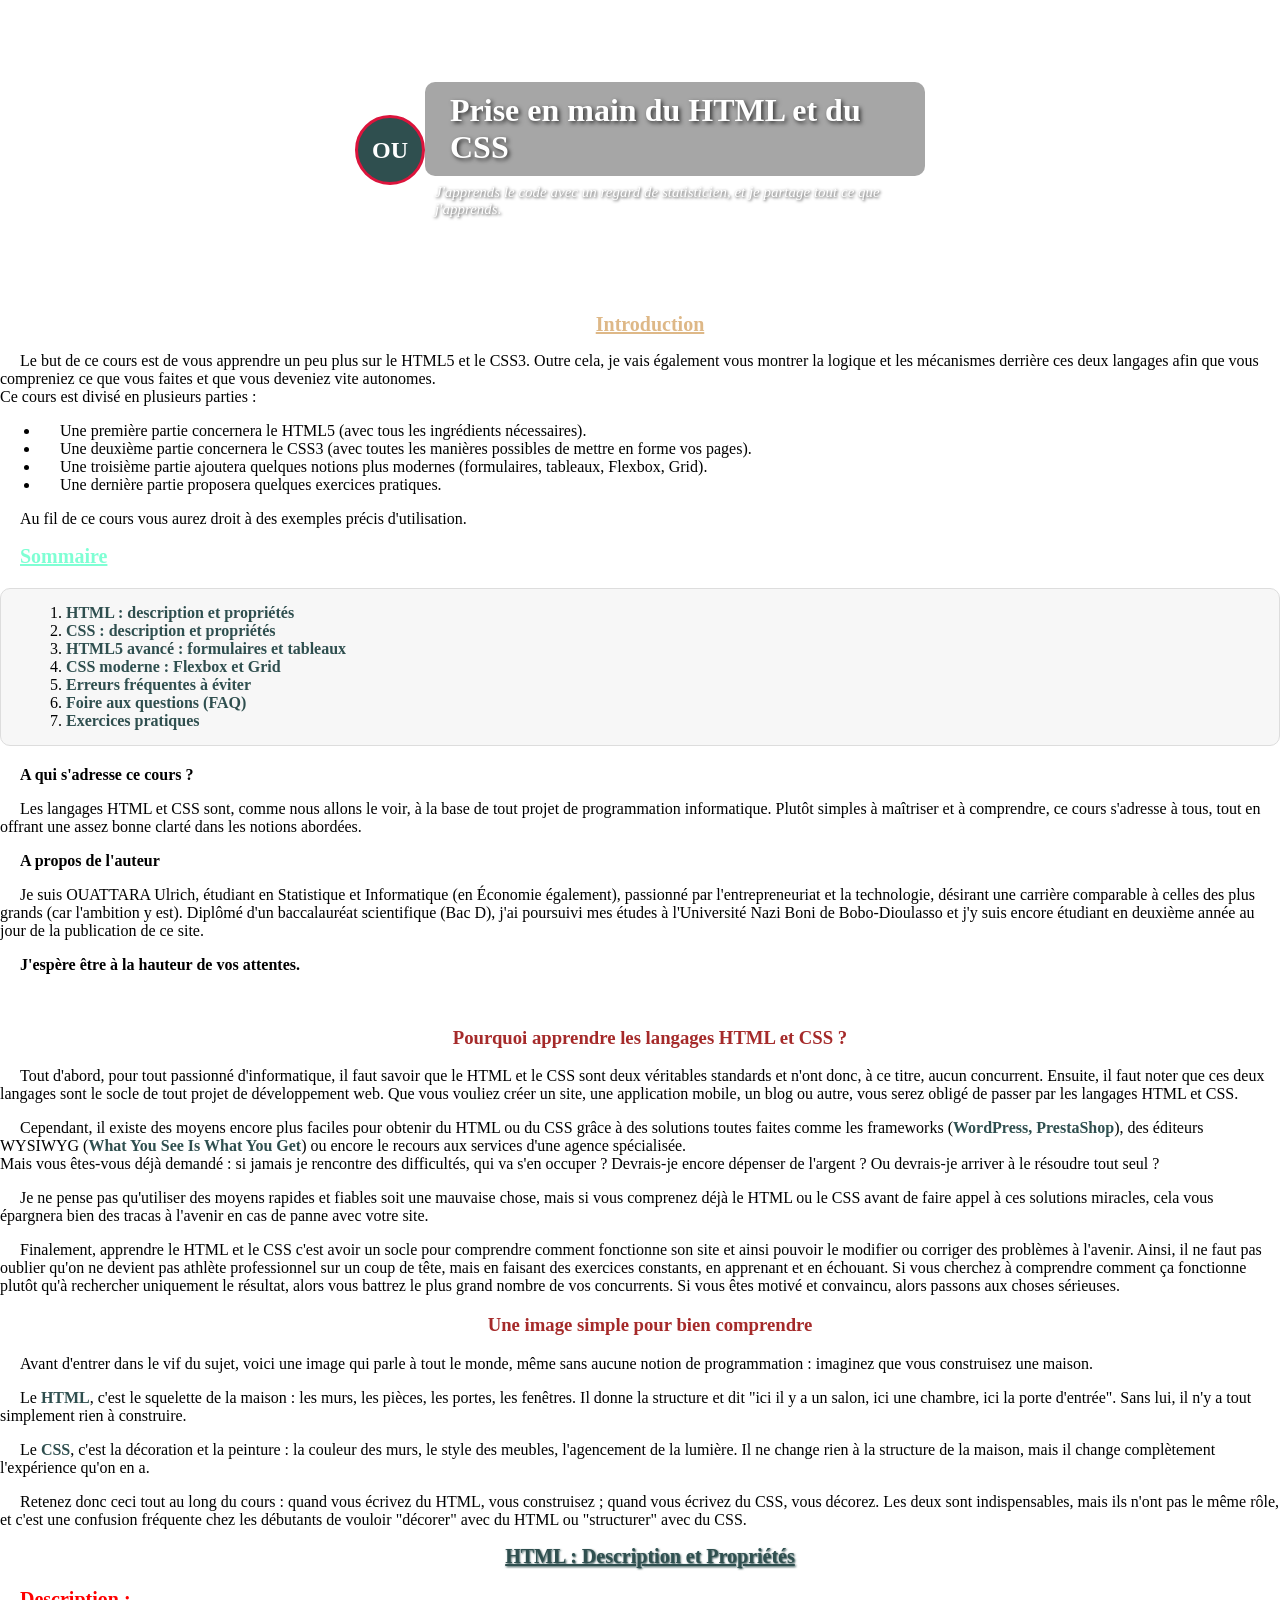
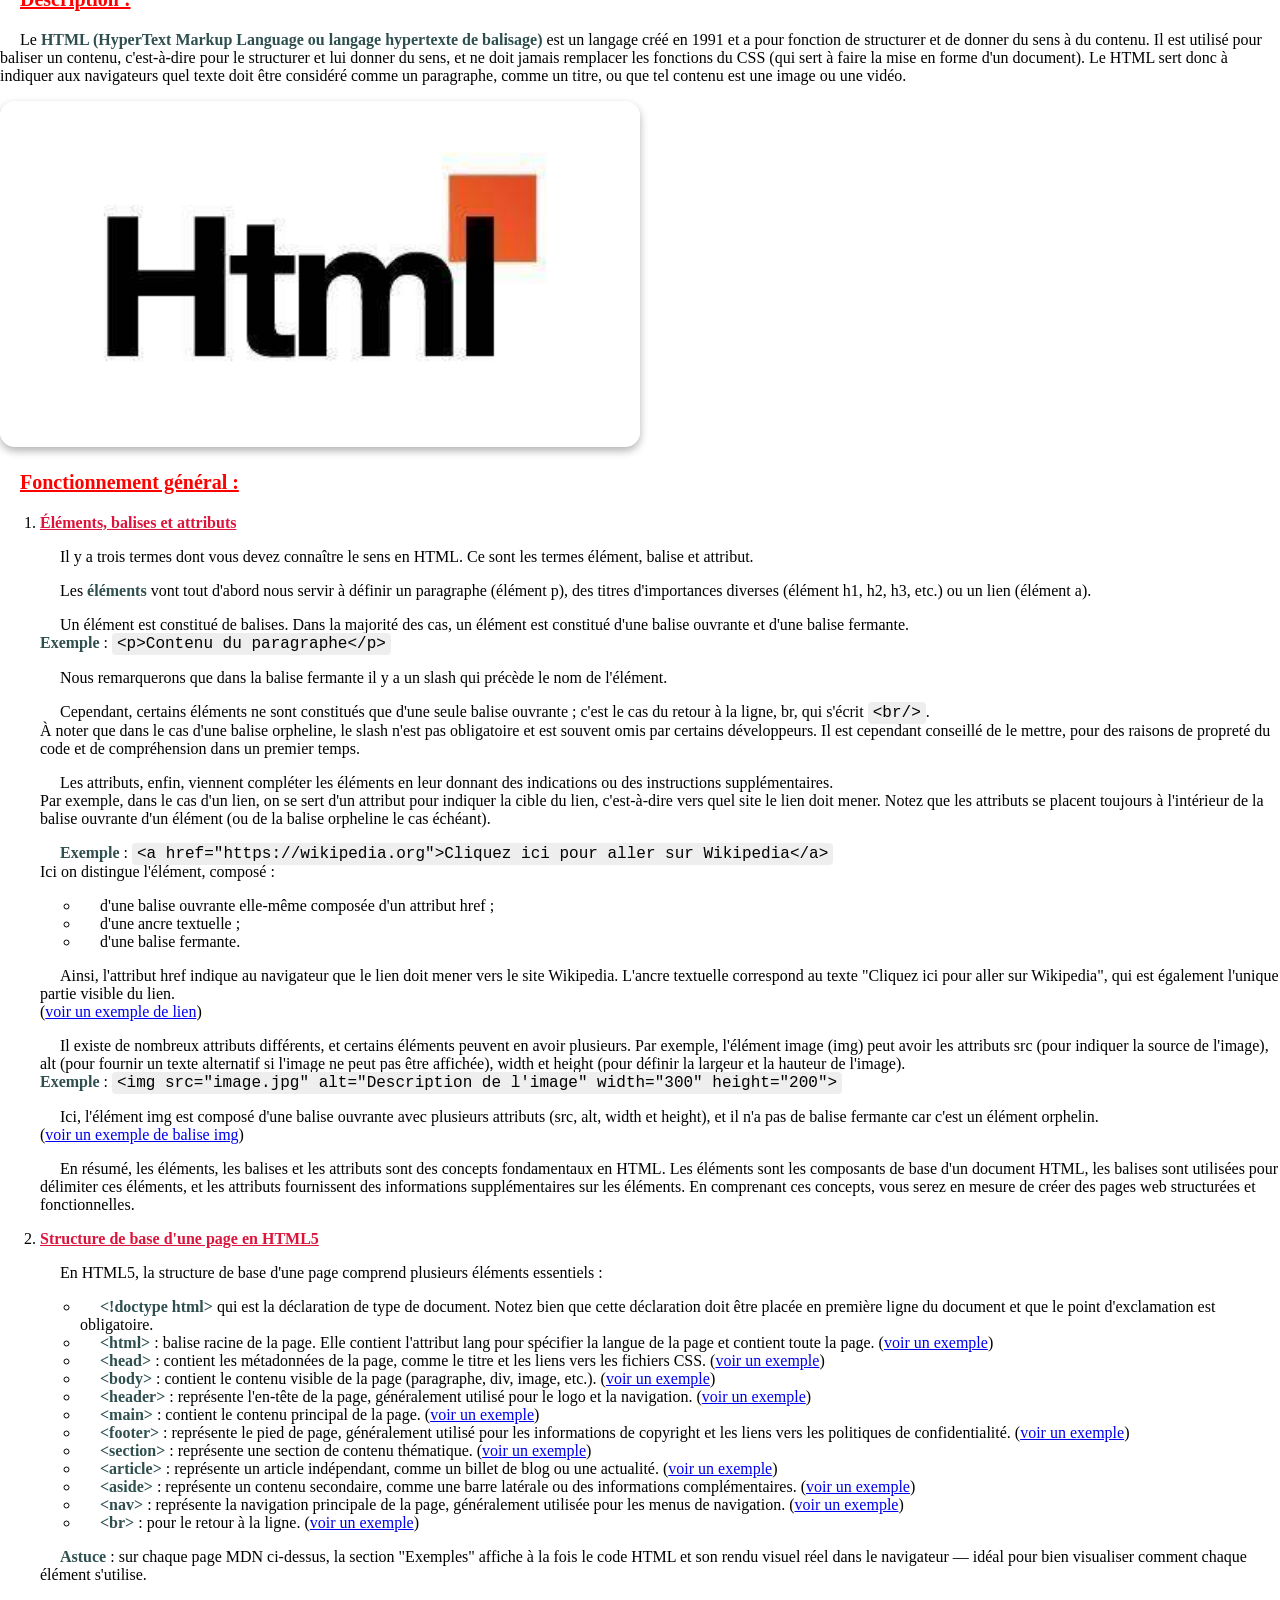
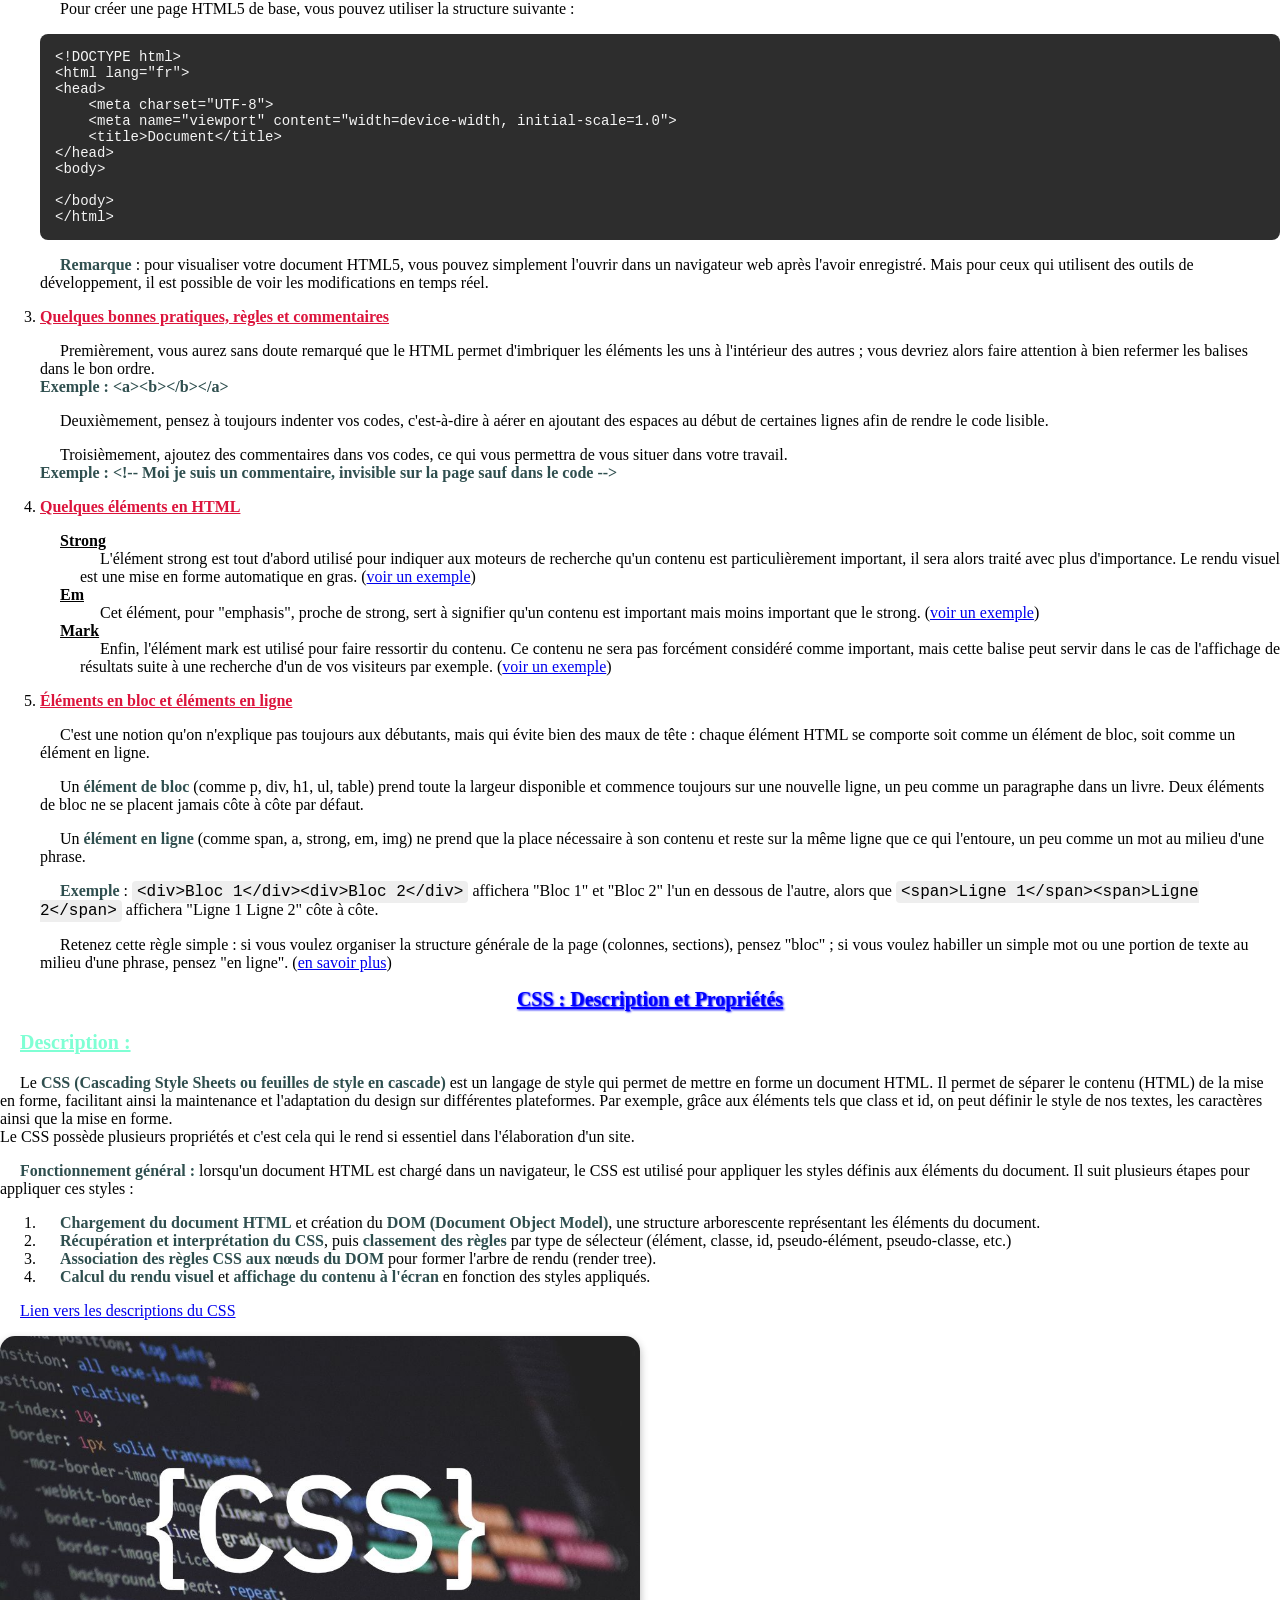
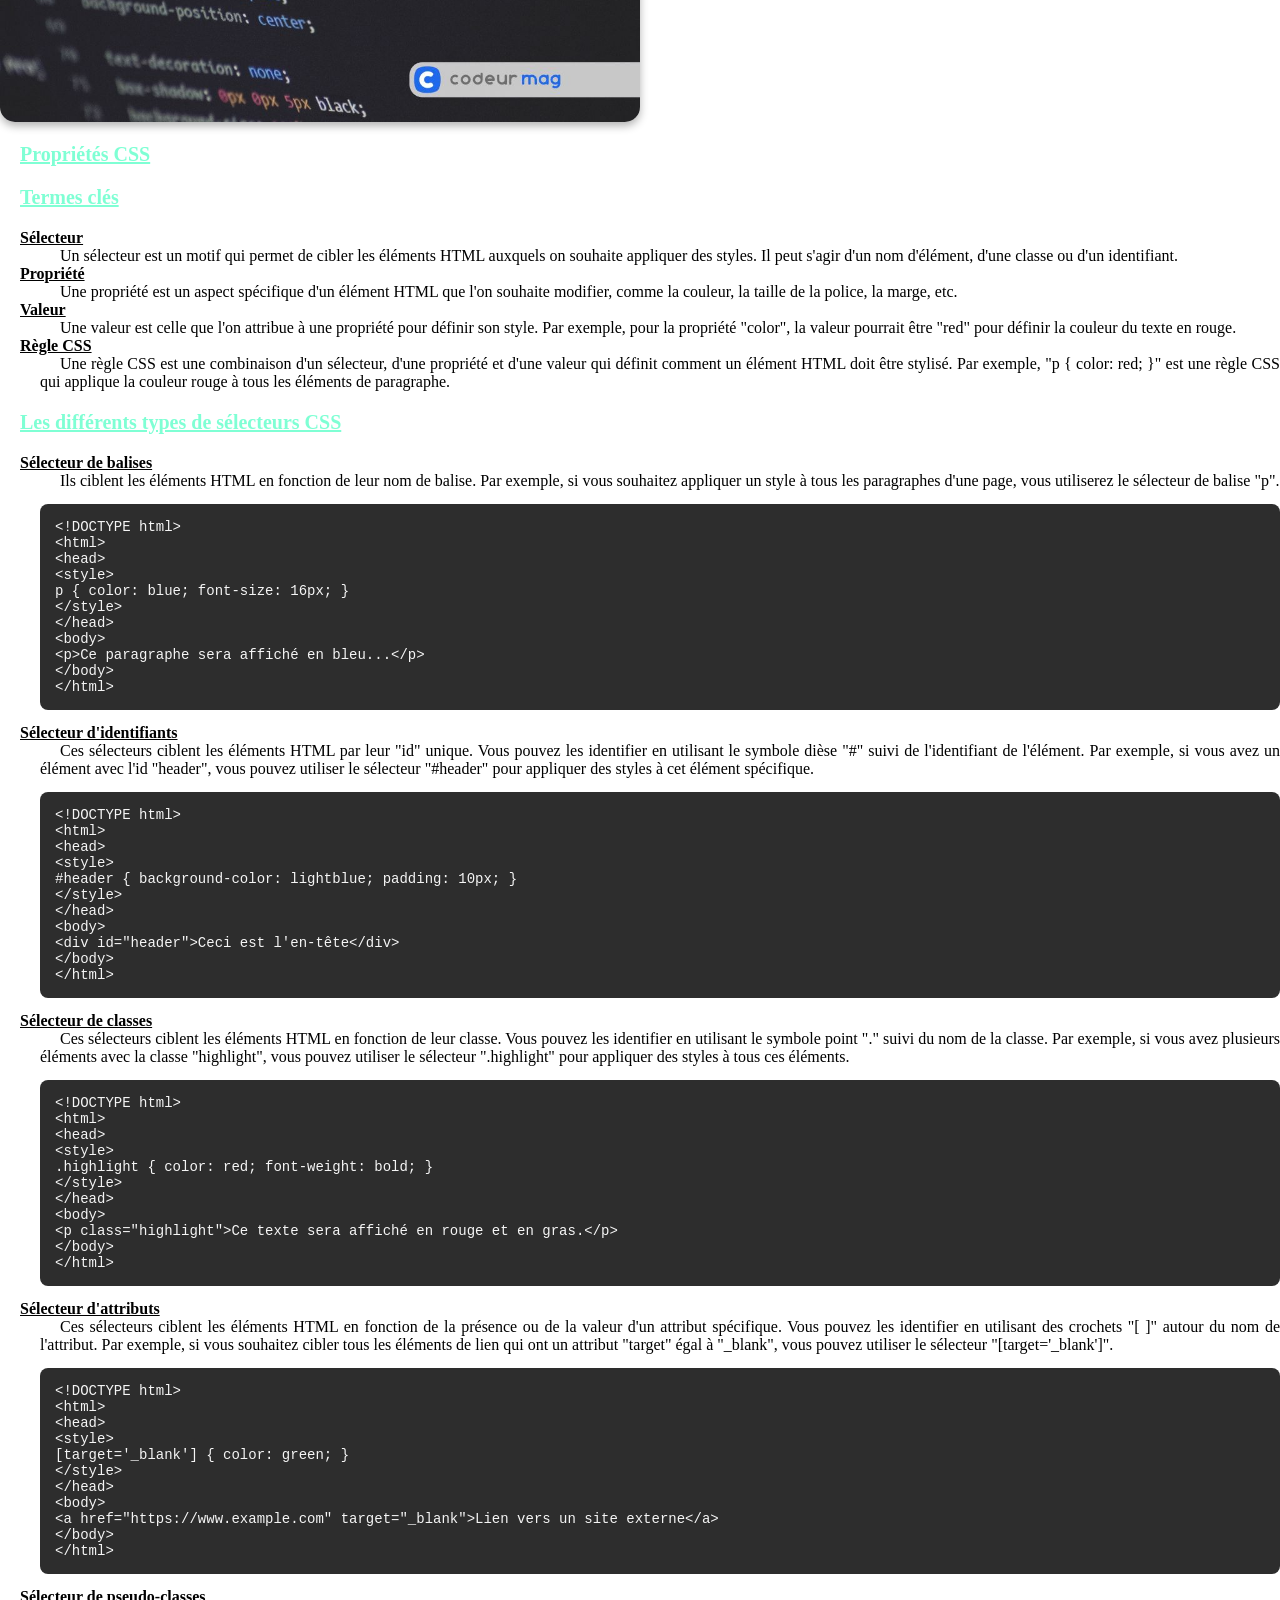
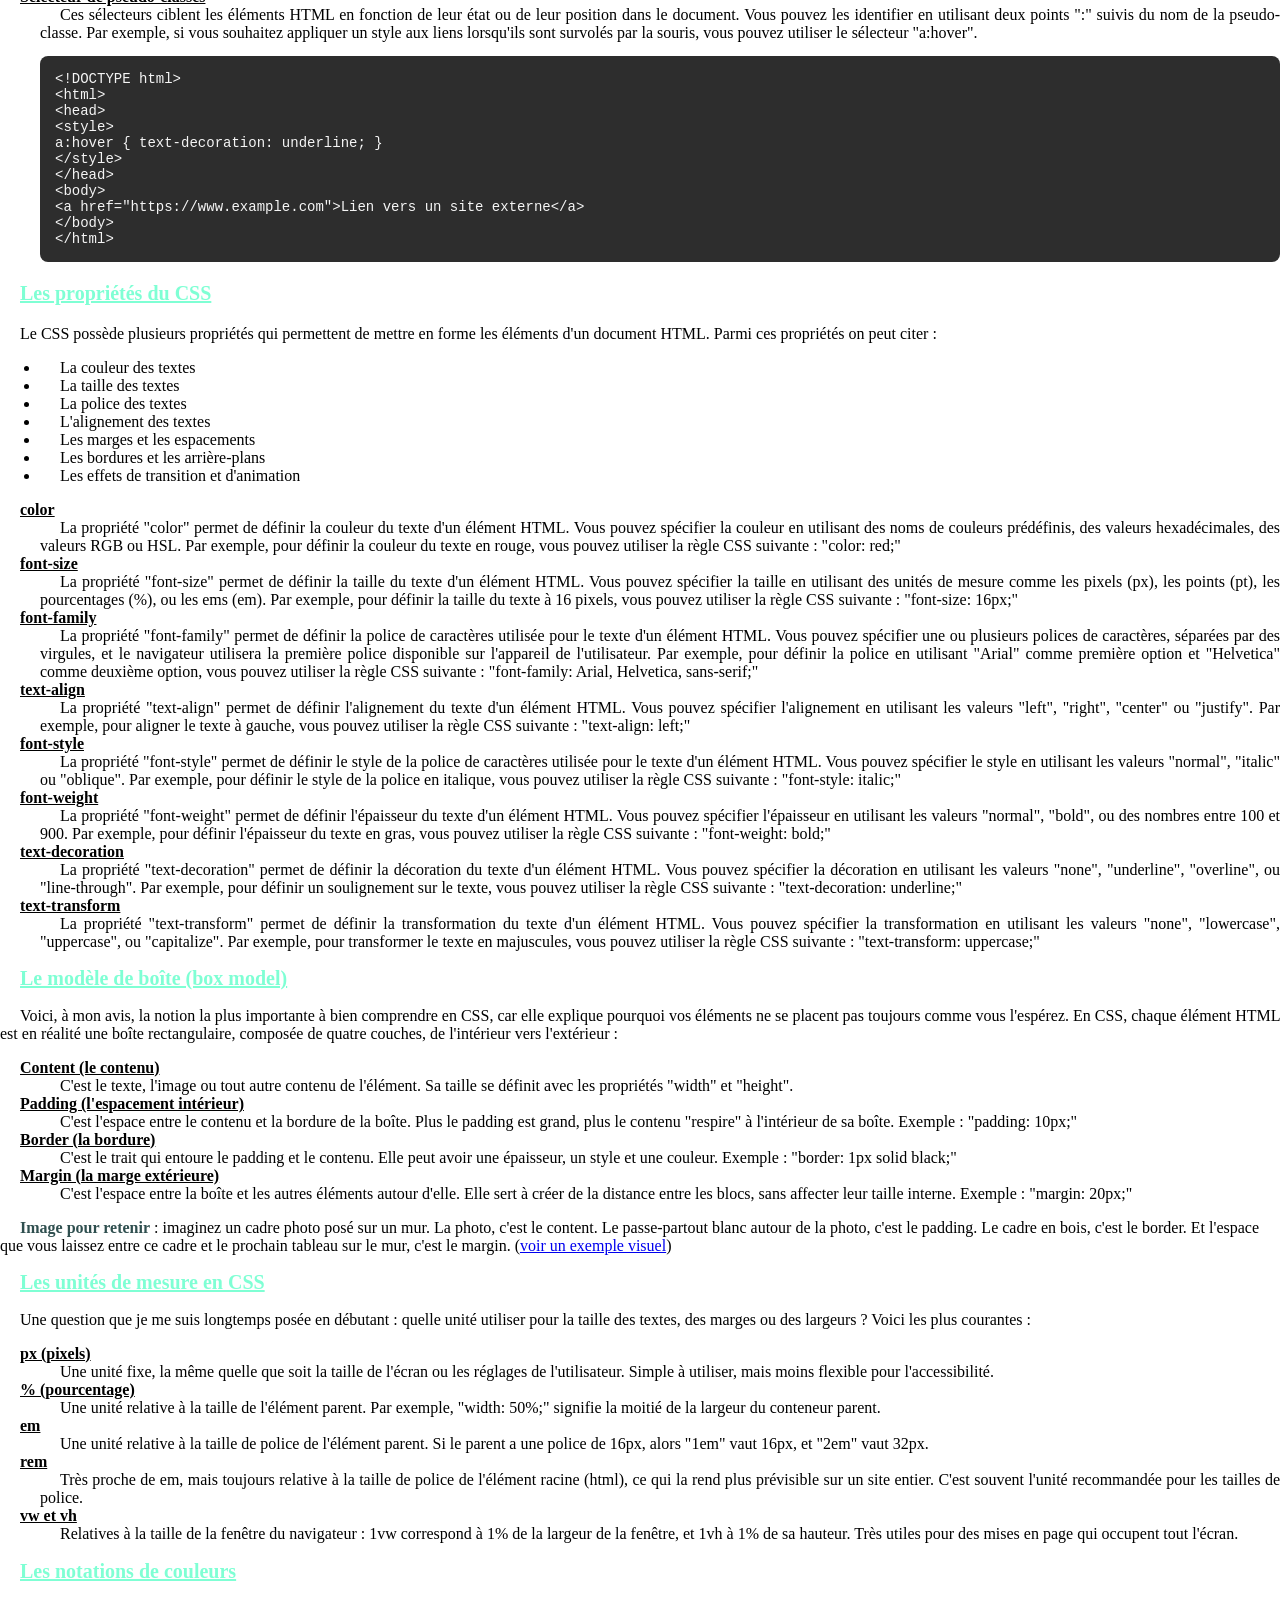
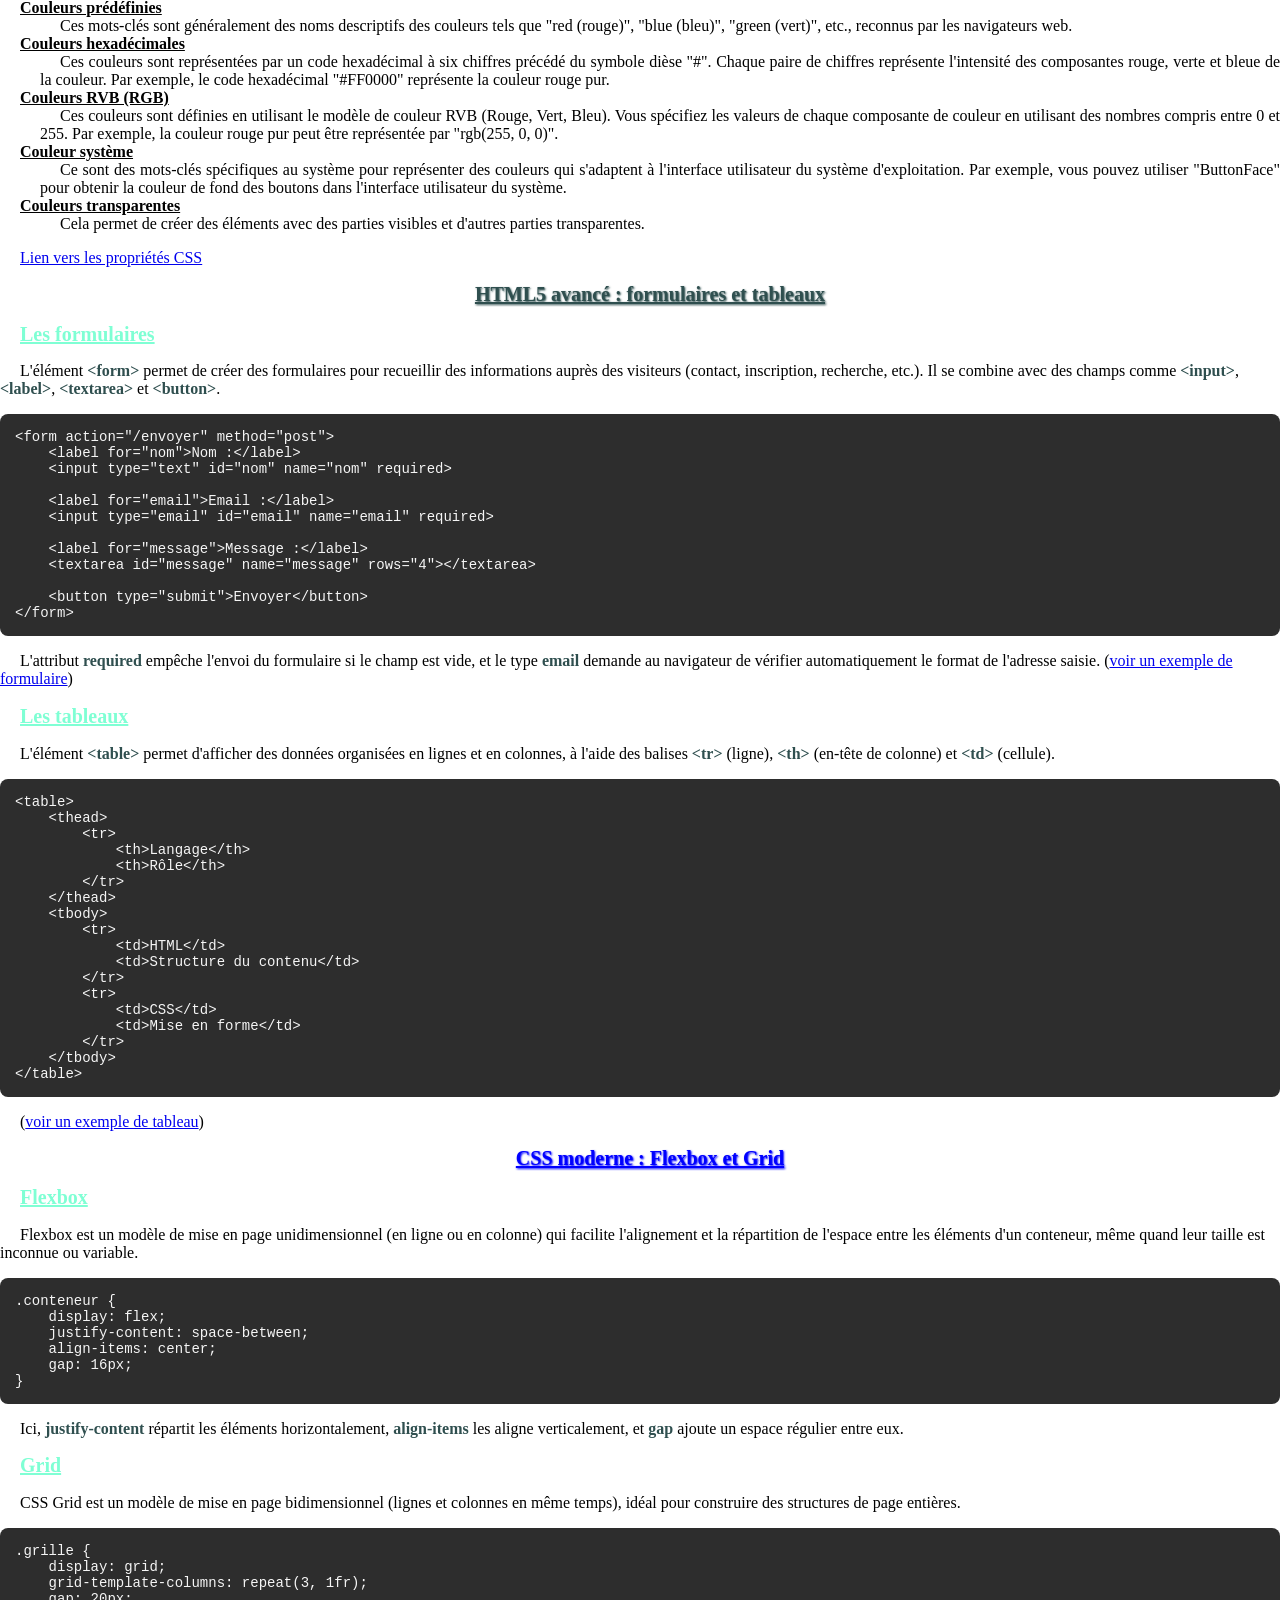
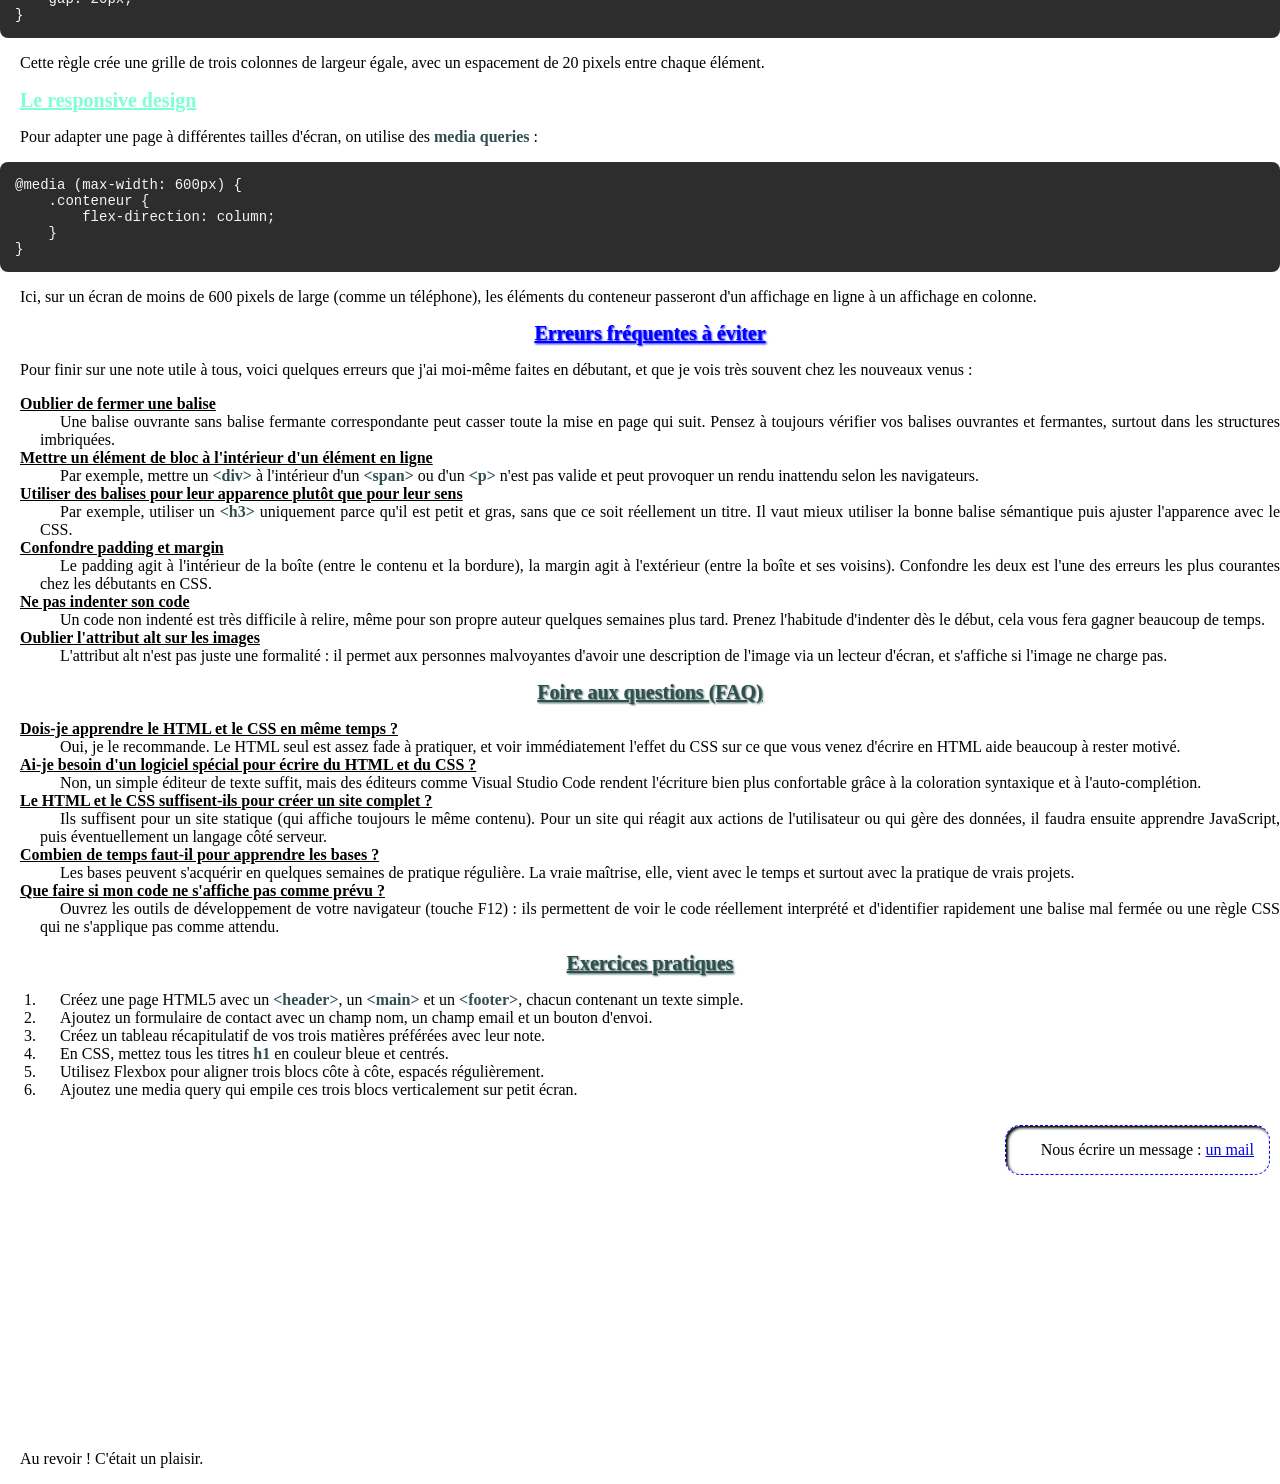
==== commit 2f87bdea: "Add files via upload" ====
--- a/Priseenmain.html
+++ b/Priseenmain.html
@@ -5,23 +5,15 @@
     <meta charset="utf-8">
     <title>Prise en main du html et du css</title>
     <meta name="viewport" content="width=device-width, initial-scale=1">
-    <meta name="description" content="Apprendre HTML et CSS facilement avec Ulrich.">
 </head>
 
 <body>
 
 <header>
-    <div class="header-images">
-        <img src="image4.webp" alt="" class="header-img">
-        <img src="image9.jpg" alt="" class="header-img desktop-only">
-        <img src="image1.png" alt="" class="header-img desktop-only">
-    </div>
-    <div class="header-overlay">
-        <div class="avatar">OU</div>
-        <div class="entete-texte">
-            <h1>Prise en main du HTML et du CSS</h1>
-            <p class="tagline">J'apprends le code avec un regard de statisticien, et je partage tout ce que j'apprends.</p>
-        </div>
+    <div class="avatar">OU</div>
+    <div class="entete-texte">
+        <h1>Prise en main du HTML et du CSS</h1>
+        <p class="tagline">J'apprends le code avec un regard de statisticien, et je partage tout ce que j'apprends.</p>
     </div>
 </header>
 
@@ -212,7 +204,7 @@
 
 <p><a href="https://developer.mozilla.org/fr/docs/Web/CSS/Reference/Properties">Lien vers les descriptions du CSS</a></p>
 
-<img src="photoCss.jpg" alt="Image de CSS" class="photoCss" loading="lazy">
+<img src="photoCss.jpg" alt="Image de CSS" class="photoCss">
 
 <h2 class="p1">Propriétés CSS</h2>
 
@@ -532,15 +524,13 @@
 
 <p class="message">Nous écrire un message : <a href="mailto:jeanulrichouattara21@gmail.com">un mail</a></p>
 
-<div class="video-wrapper">
-    <iframe
-        src="https://www.youtube.com/embed/6EGbR3BSOZI"
-        title="Vidéo de présentation"
-        frameborder="0"
-        allow="accelerometer; autoplay; clipboard-write; encrypted-media; gyroscope; picture-in-picture"
+<iframe width="560" height="315" 
+        src="https://www.youtube.com/embed/6EGbR3BSOZI" 
+        title="YouTube video player" 
+        style="border:none;" 
+        allow="accelerometer; autoplay; clipboard-write; encrypted-media; gyroscope; picture-in-picture" 
         allowfullscreen>
-    </iframe>
-</div>
+</iframe>
 
 <p>Au revoir ! C'était un plaisir.</p>
 
@@ -548,4 +538,4 @@
 </html>
 
 <!-- Je précise que ce site est en cours de construction et que je suis ouvert à toute critique ou suggestion pour l'améliorer.
-     N'hésitez pas à me contacter par mail pour toute question ou commentaire. Merci de votre visite. -->
+     N'hésitez pas à me contacter par mail pour toute question ou commentaire. Merci de votre visite. -->
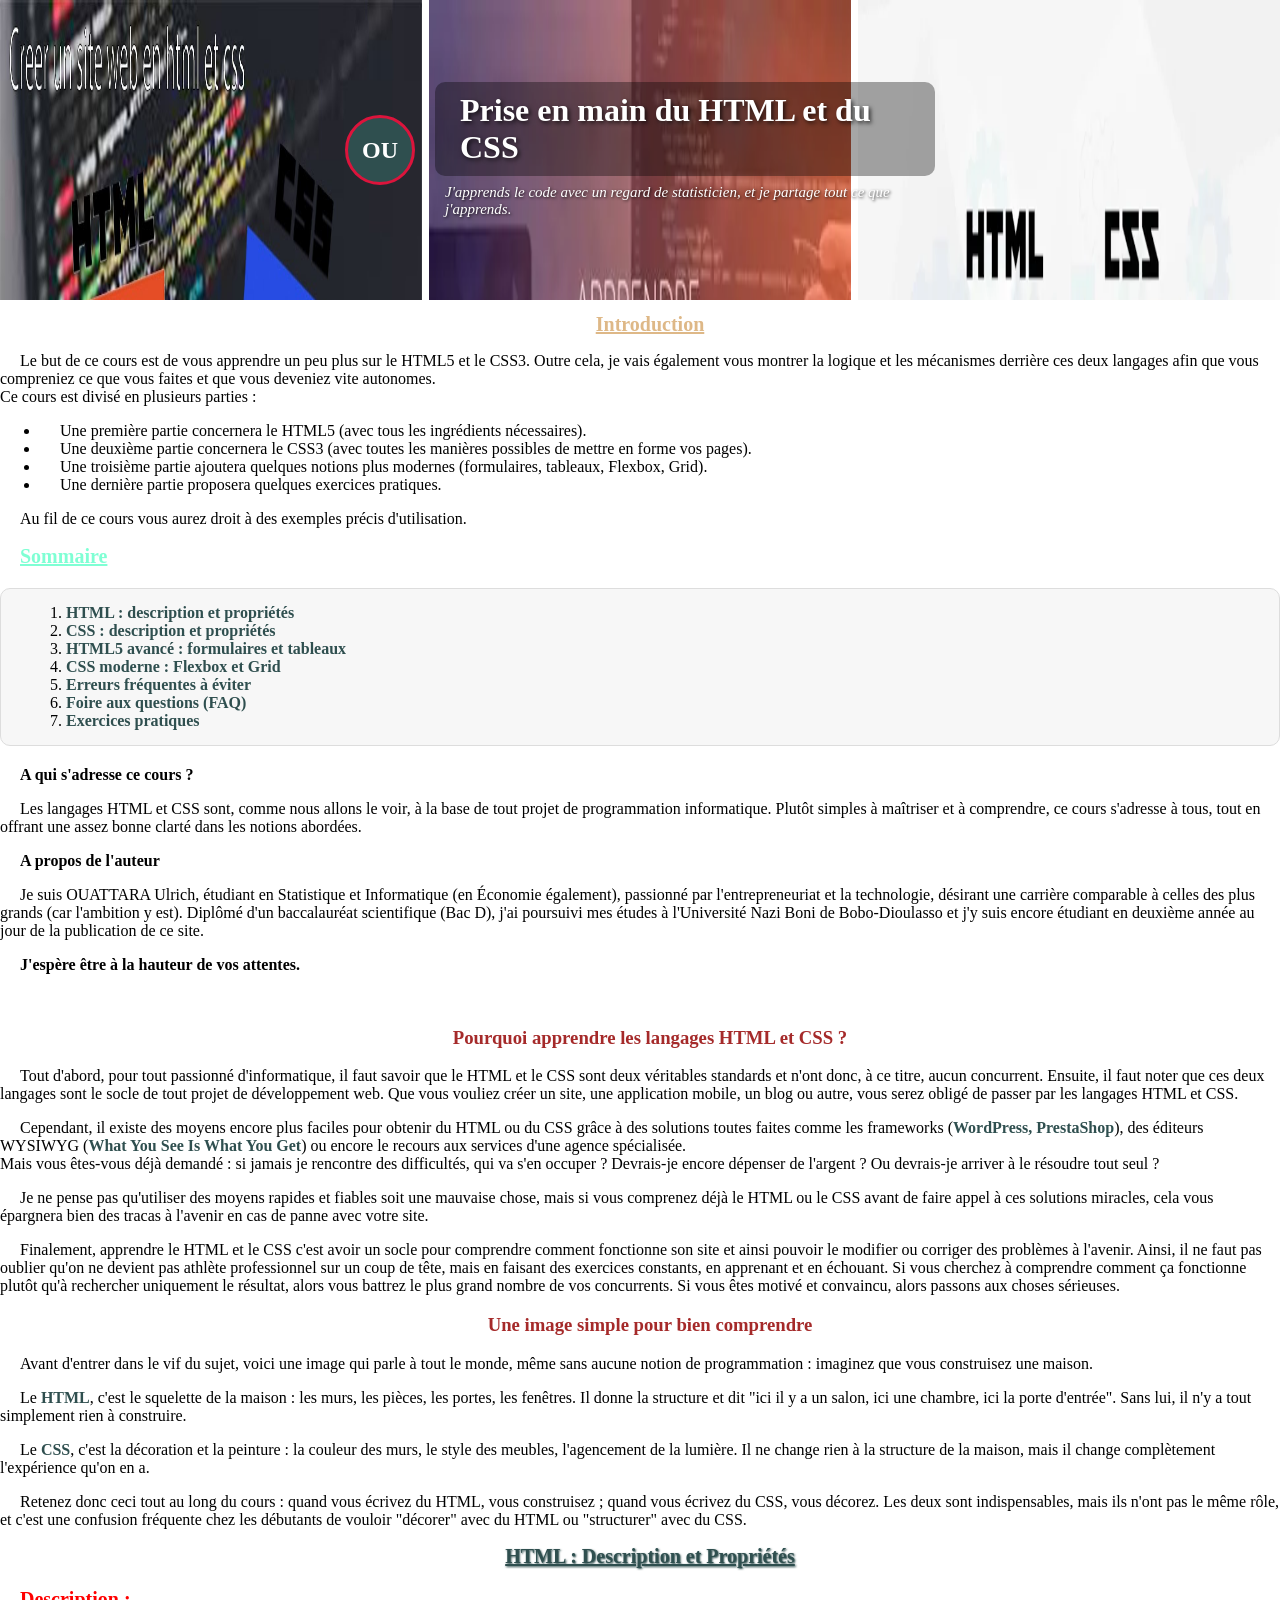
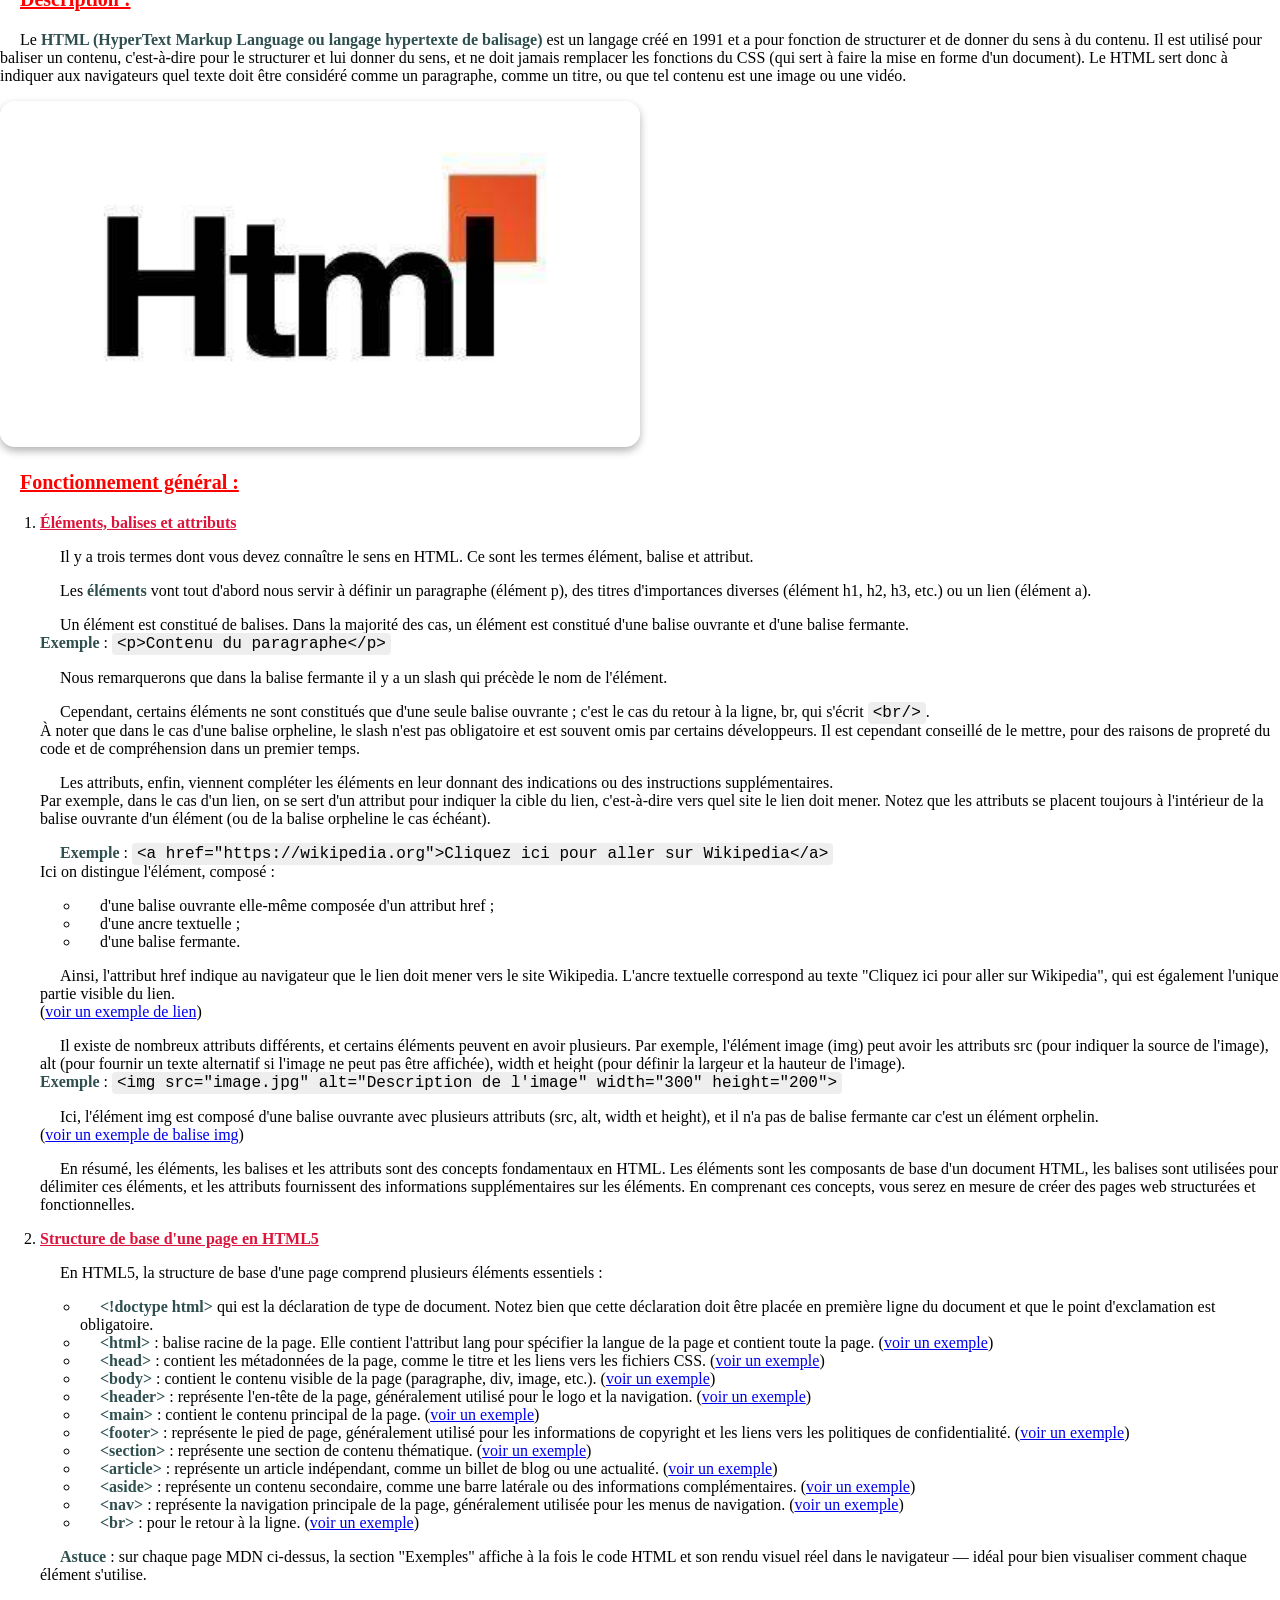
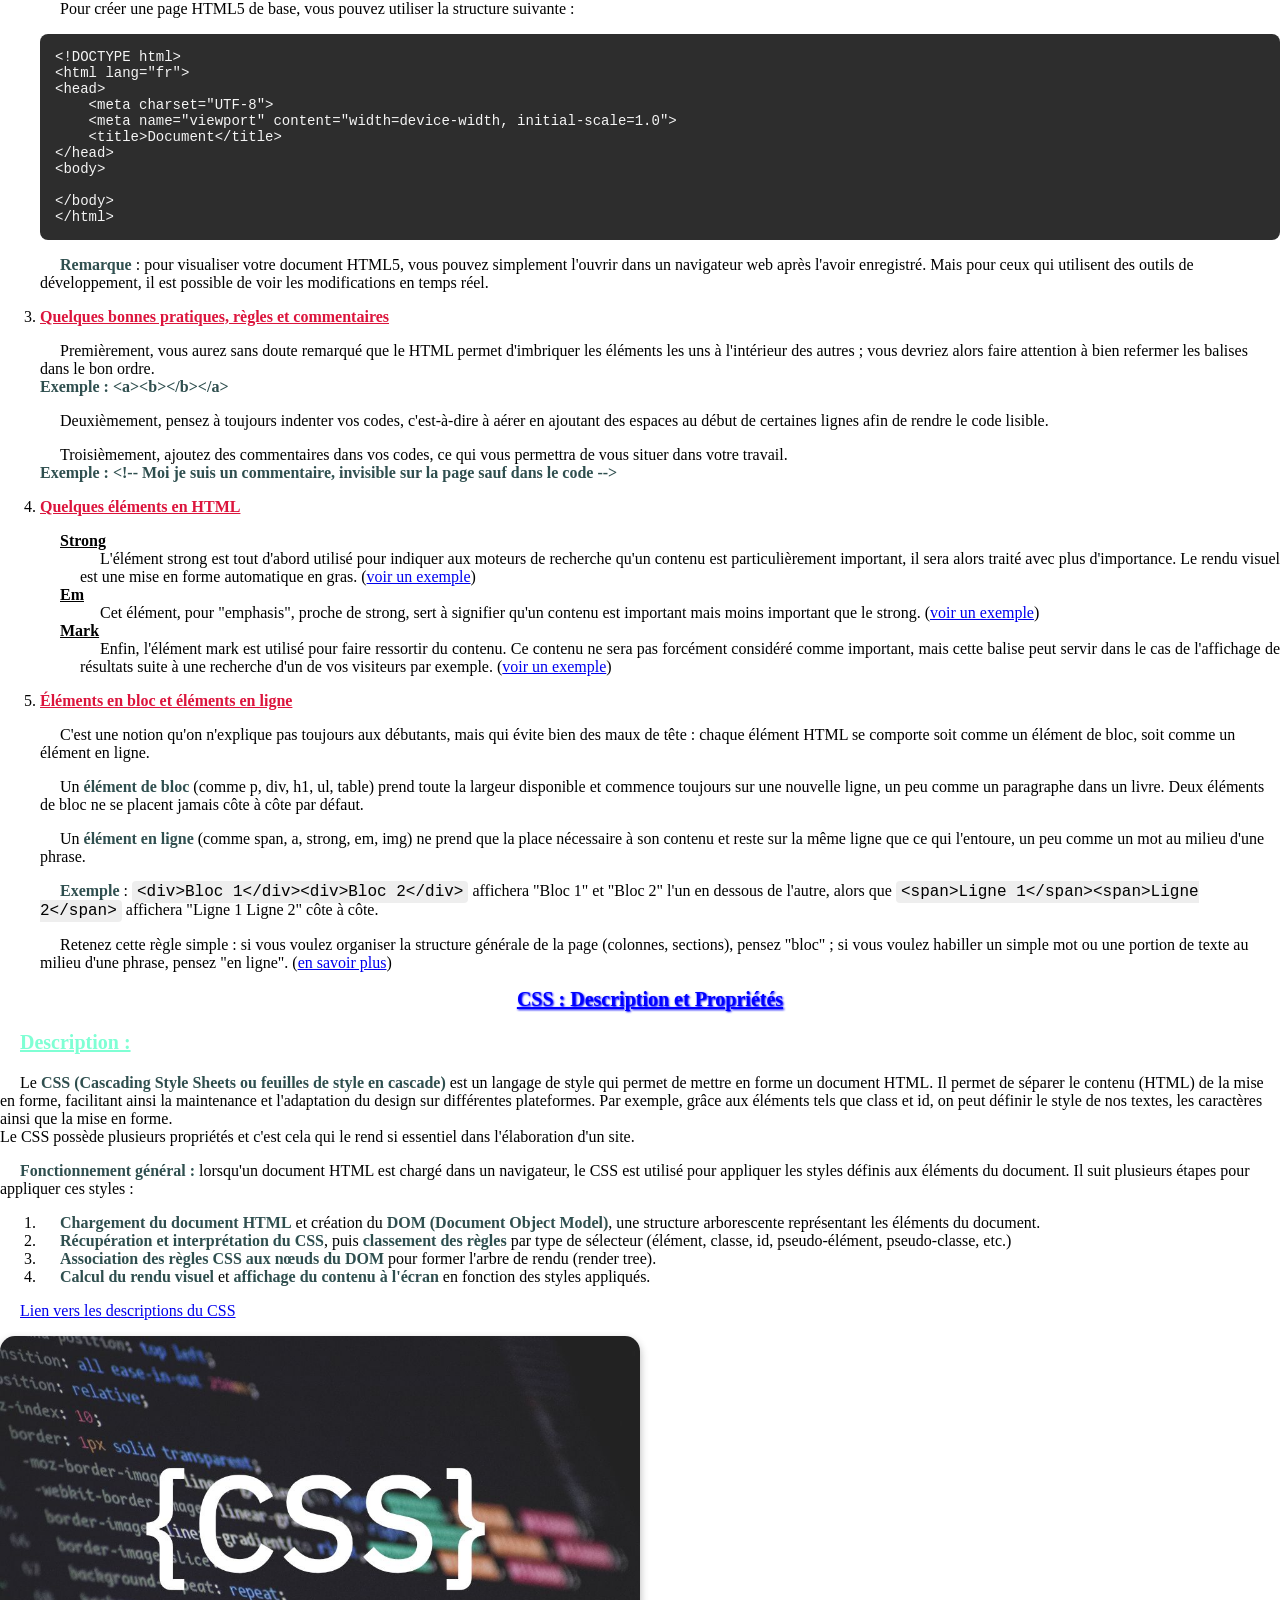
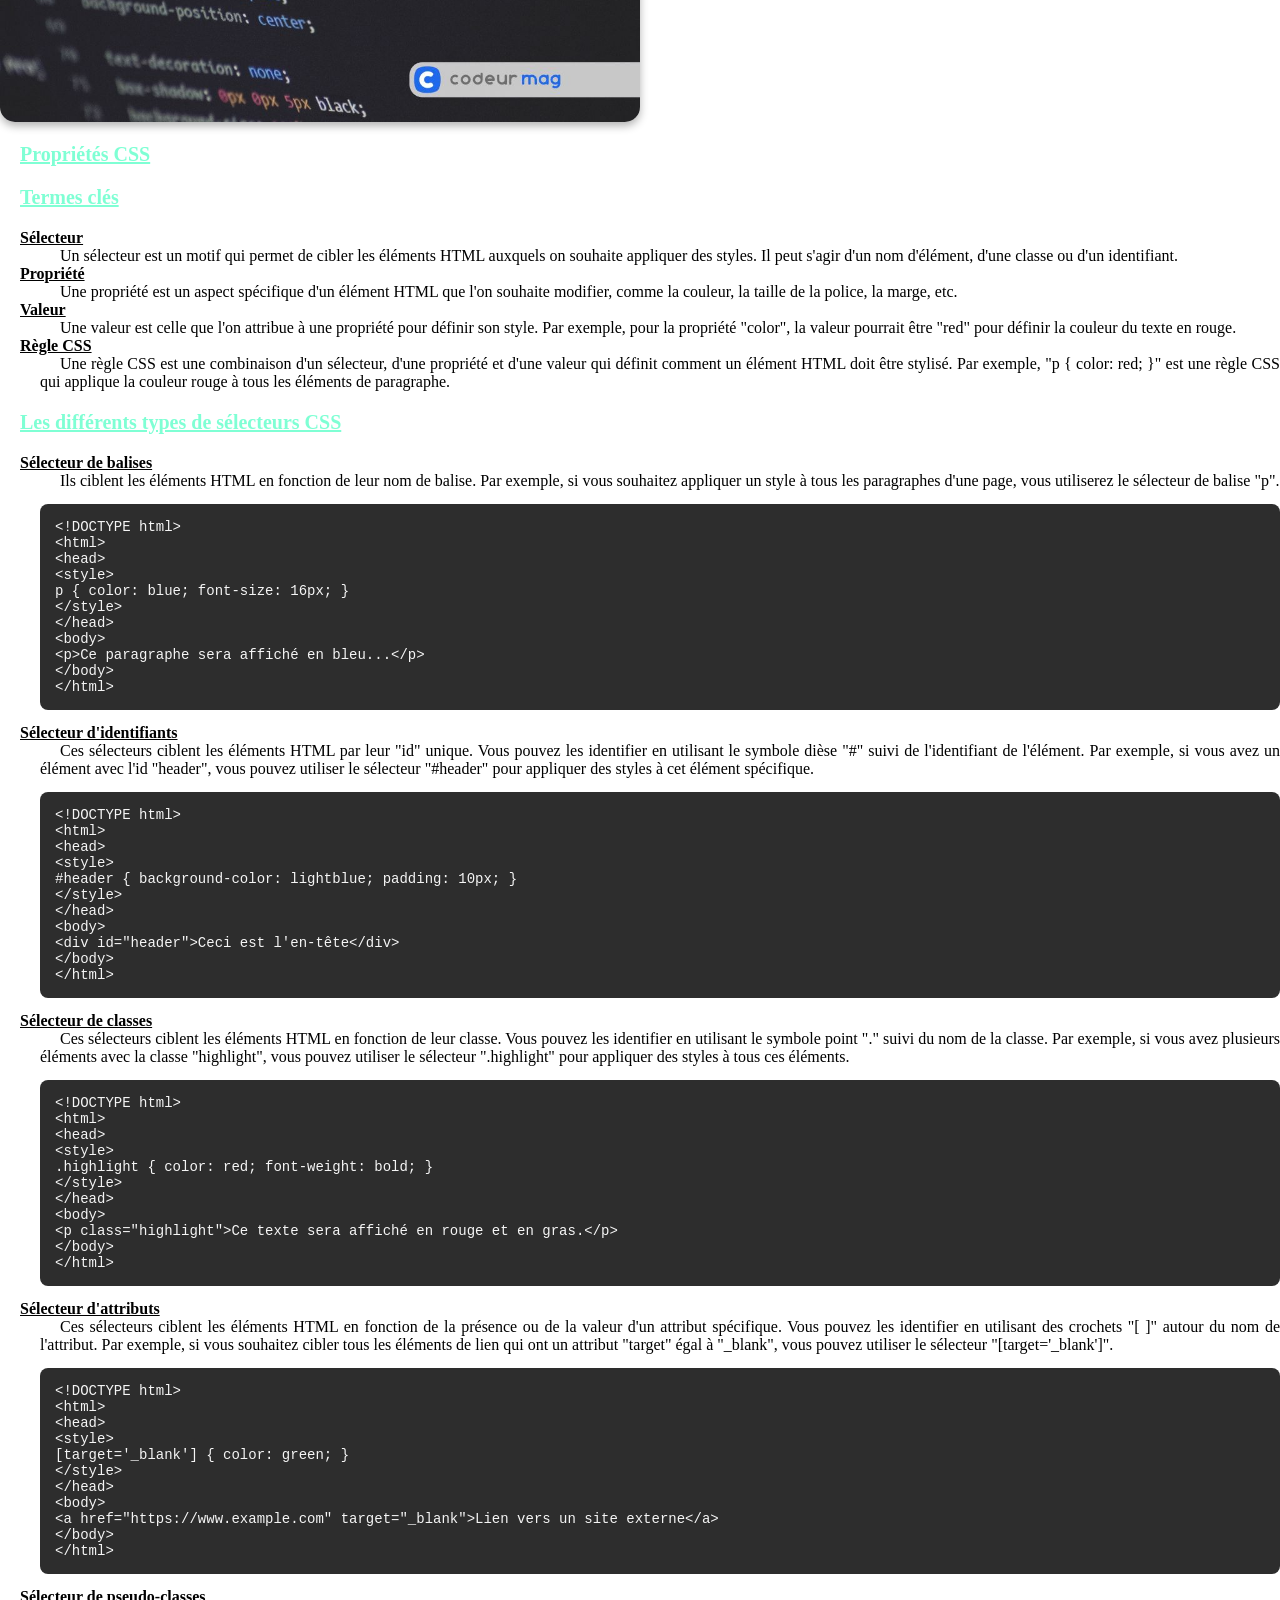
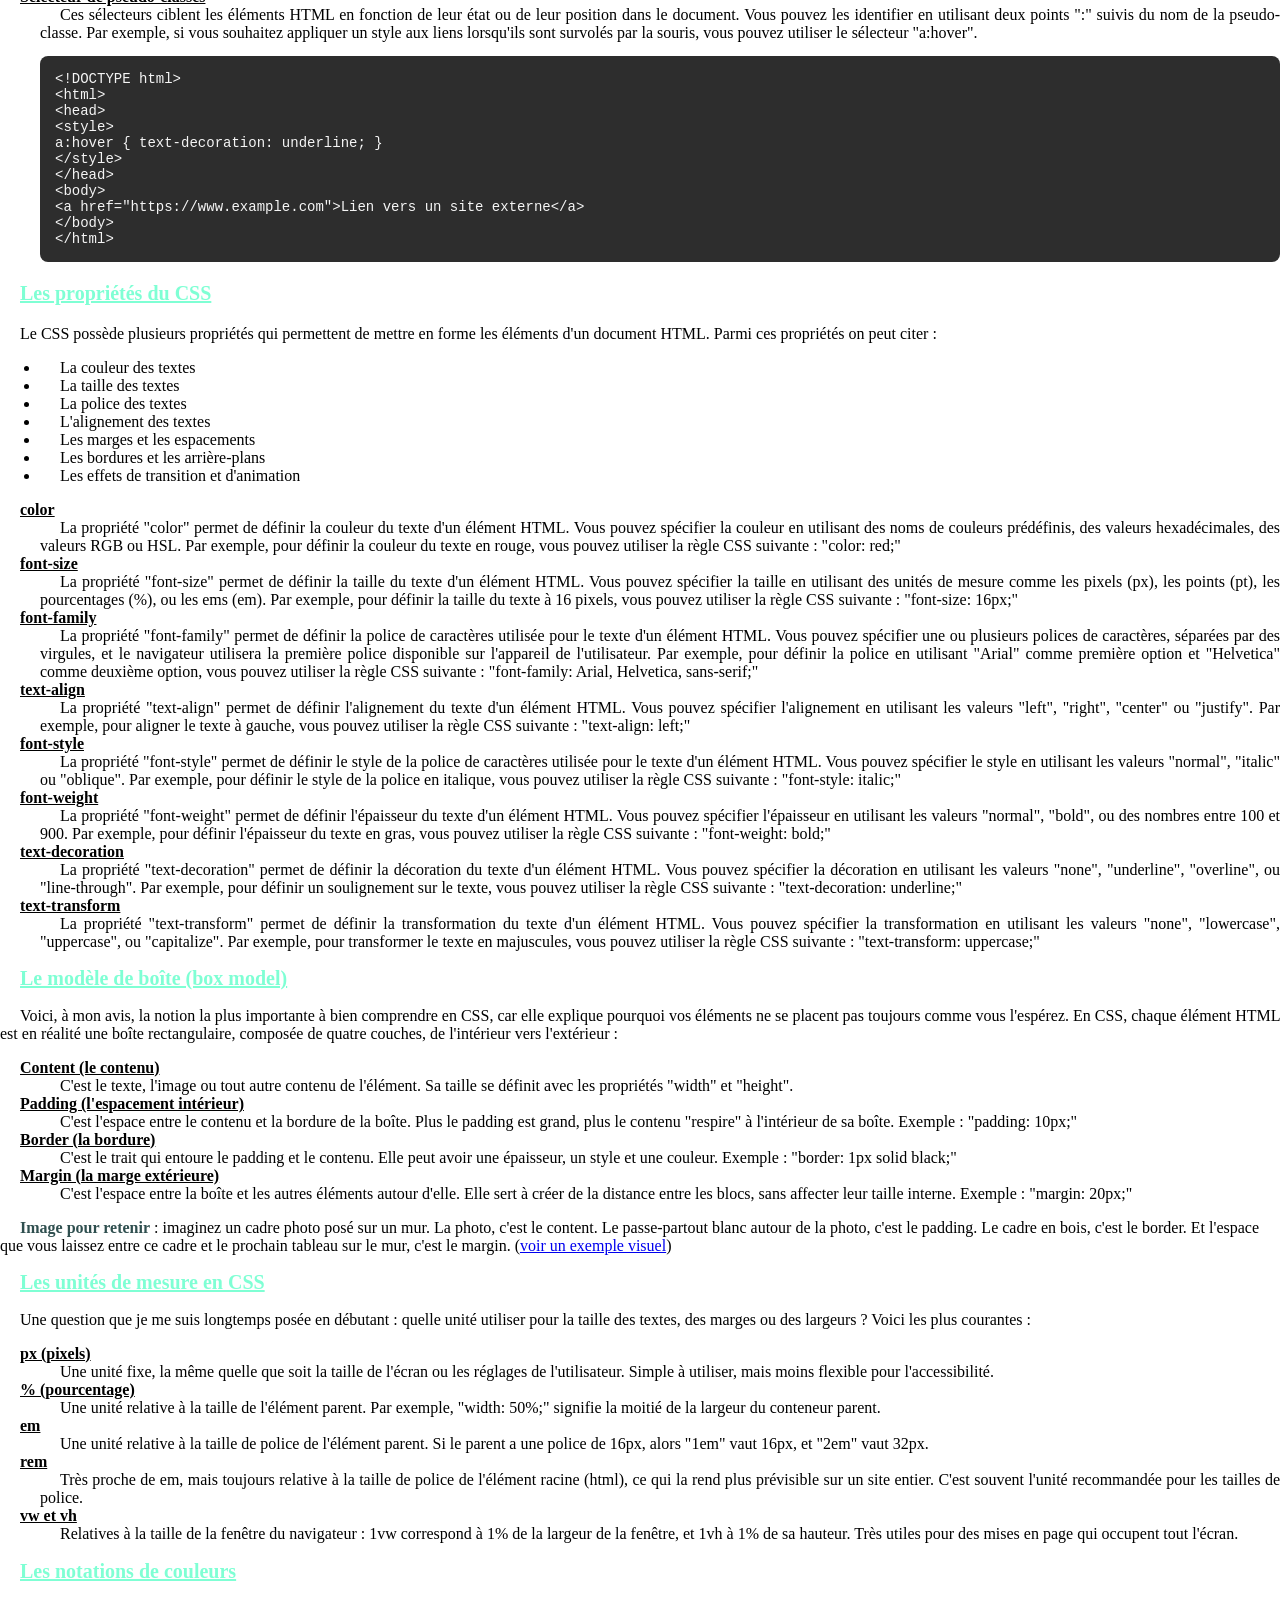
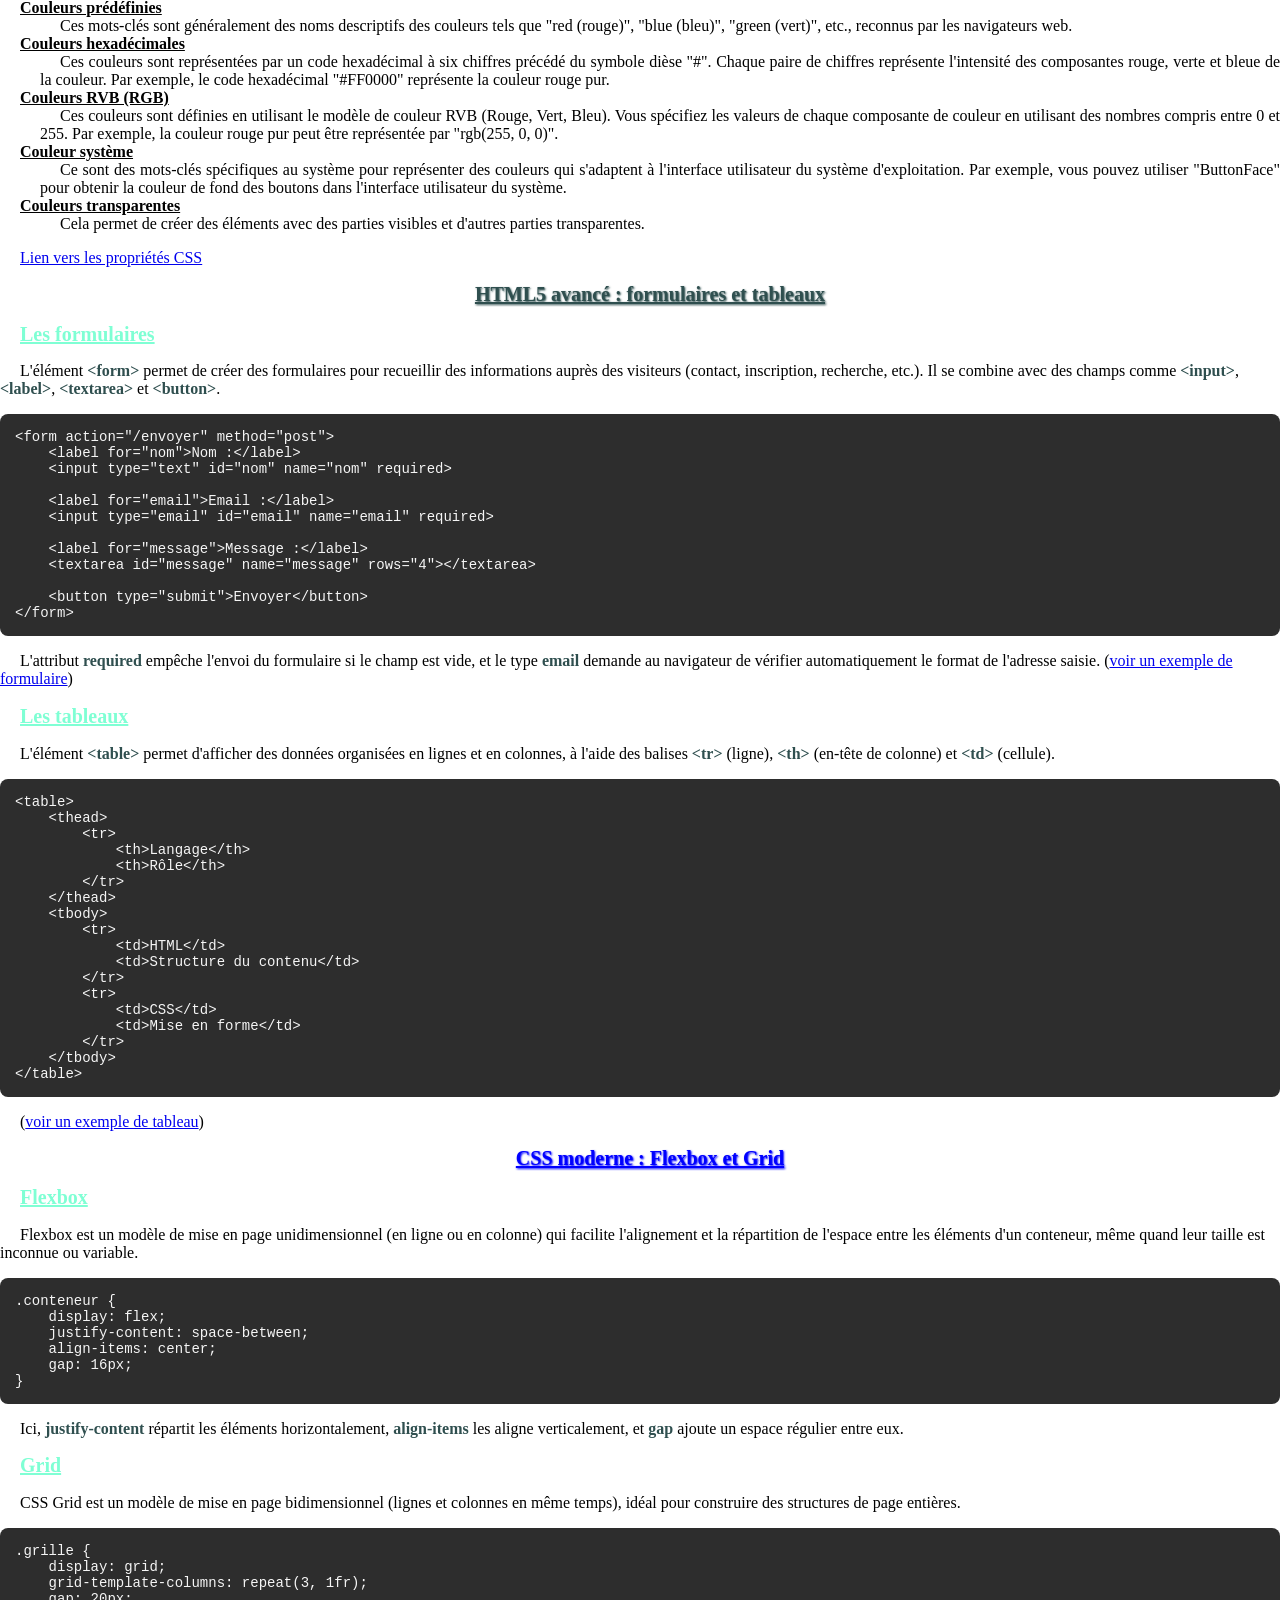
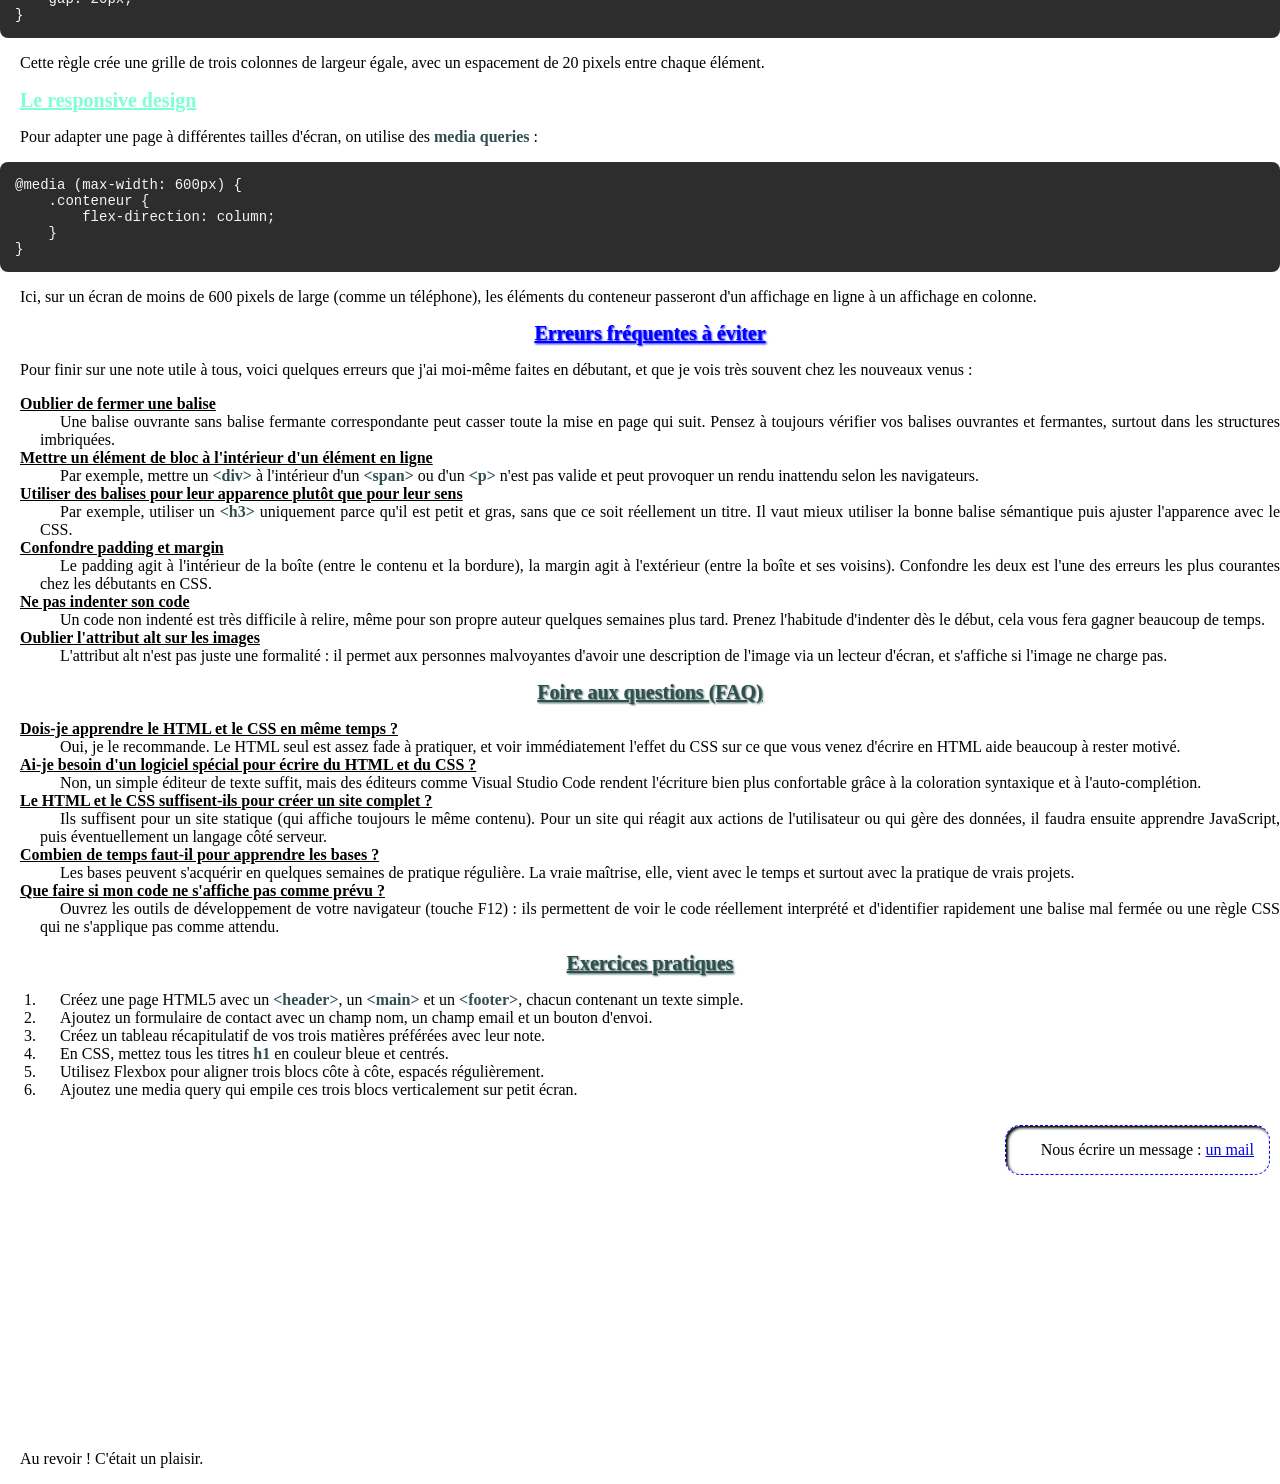
==== commit 4a87a123: "Add files via upload" ====
--- a/Priseenmain.html
+++ b/Priseenmain.html
@@ -5,6 +5,8 @@
     <meta charset="utf-8">
     <title>Prise en main du html et du css</title>
     <meta name="viewport" content="width=device-width, initial-scale=1">
+    <meta name="description" content="Apprendre HTML et CSS facilement avec Ulrich.">
+
 </head>
 
 <body>
--- a/priseenmaincss.css
+++ b/priseenmaincss.css
@@ -3,37 +3,19 @@
 }
 
 header {
-    position: relative;
     height: 300px;
-    overflow: hidden;
-    display: flex;
-    align-items: center;
-    justify-content: center;
-}
-
-.header-images {
-    position: absolute;
-    inset: 0;
-    display: flex;
-    z-index: 0;
-}
-
-.header-img {
-    flex: 1 1 33.33%;
-    width: 33.33%;
-    height: 100%;
-    object-fit: cover;
-    display: block;
-}
-
-.header-overlay {
-    position: relative;
-    z-index: 1;
+    background-image:
+        url("image4.webp"),
+        url("image9.jpg"),
+        url("image1.png");
+    background-repeat: no-repeat, no-repeat, no-repeat;
+    background-position: center center, top left, top right;
+    background-size: 33% 100%, 33% 100%, 33% 100%;
+    background-attachment: fixed, fixed, fixed;
     display: flex;
     align-items: center;
     justify-content: center;
     gap: 20px;
-    padding: 0 15px;
 }
 
 .avatar {
@@ -337,42 +319,10 @@
     background-color: #1c2e2e;
 }
 
-/* Bloc vidéo responsive : garde toujours un ratio 16:9,
-   quelle que soit la largeur de l'écran */
-.video-wrapper {
-    position: relative;
-    width: 100%;
-    max-width: 560px;
-    padding-top: 56.25%; /* ratio 16:9 */
-    margin: 15px 0;
-}
-
-.video-wrapper iframe {
-    position: absolute;
-    top: 0;
-    left: 0;
-    width: 100%;
-    height: 100%;
-    border: 0;
-}
-
 /* Petite touche responsive */
 @media (max-width: 600px) {
     header {
-        height: 200px;
-    }
-
-    /* Sur mobile, une seule image plein format plutôt que 3 tranches
-       écrasées : plus lisible et plus léger à charger */
-    .desktop-only {
-        display: none;
-    }
-
-    .header-img {
-        width: 100%;
-    }
-
-    .header-overlay {
+        height: 220px;
         flex-direction: column;
         gap: 10px;
         text-align: center;
